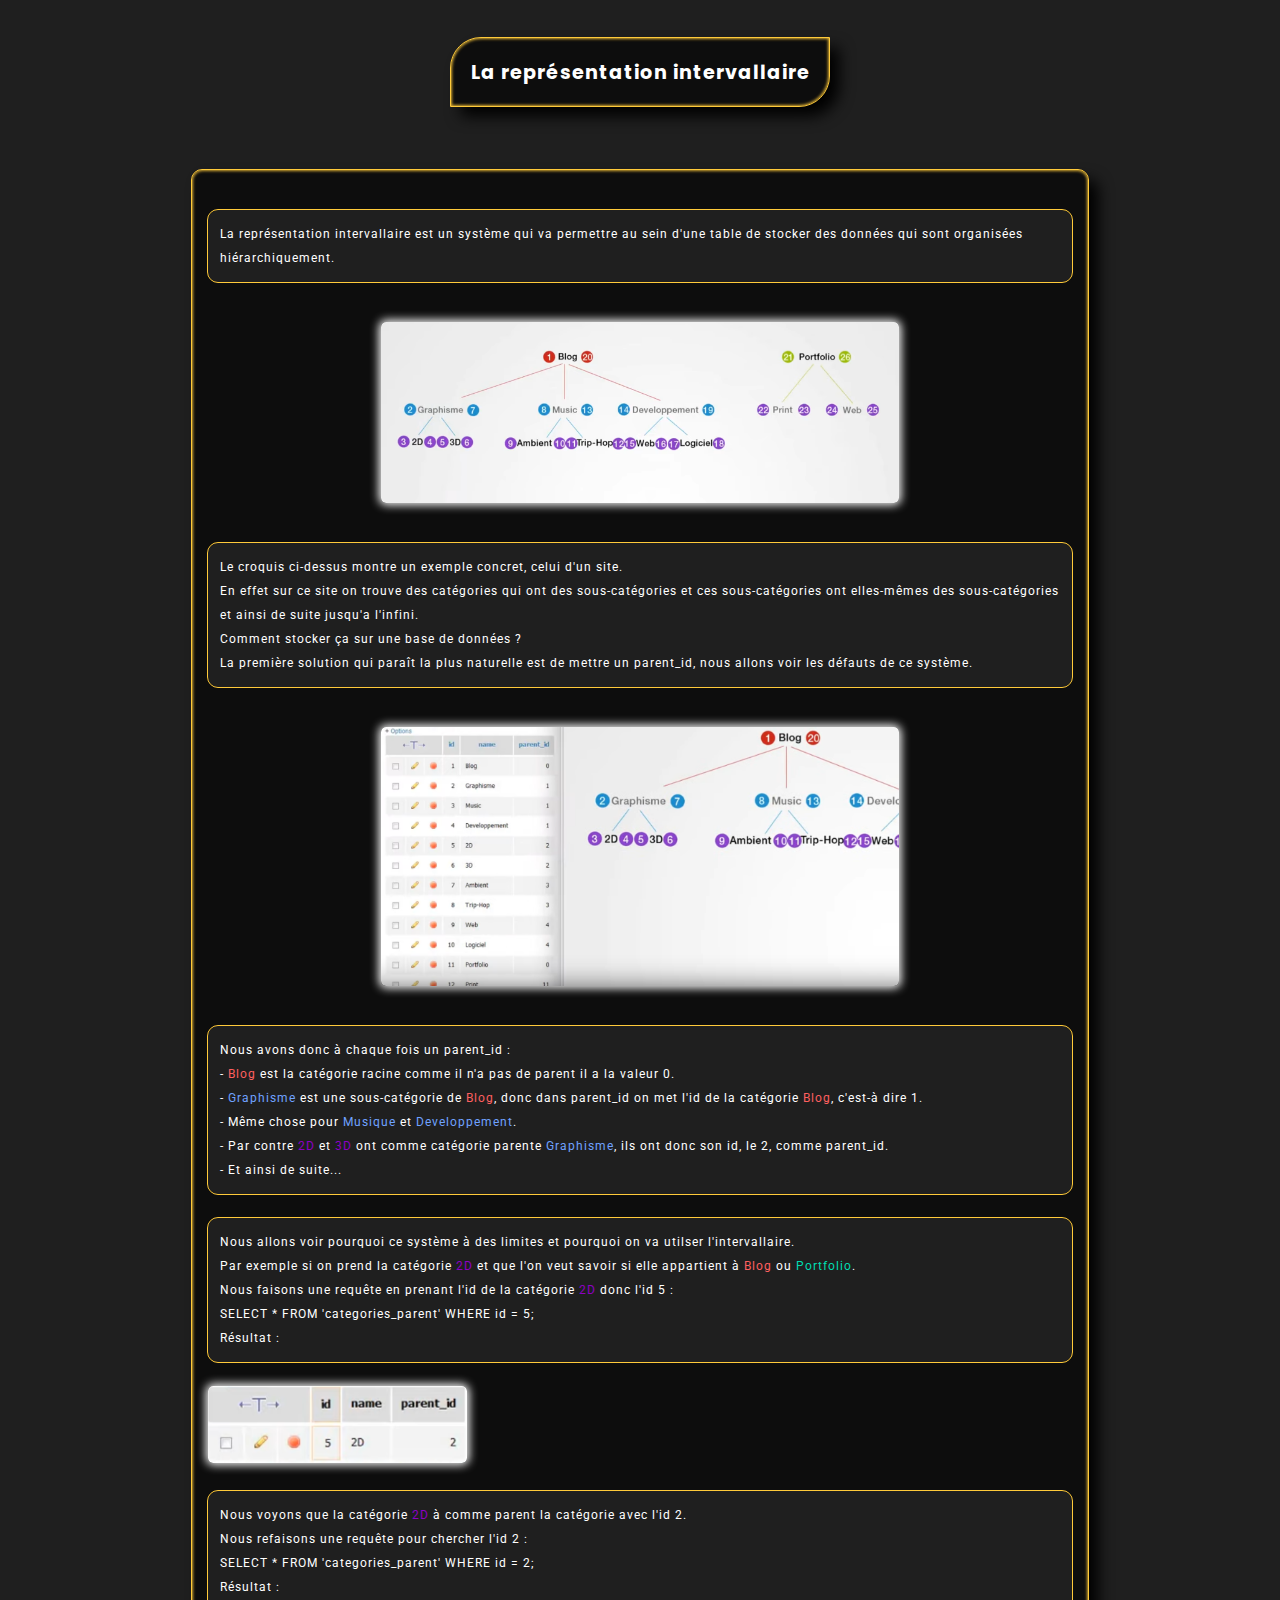
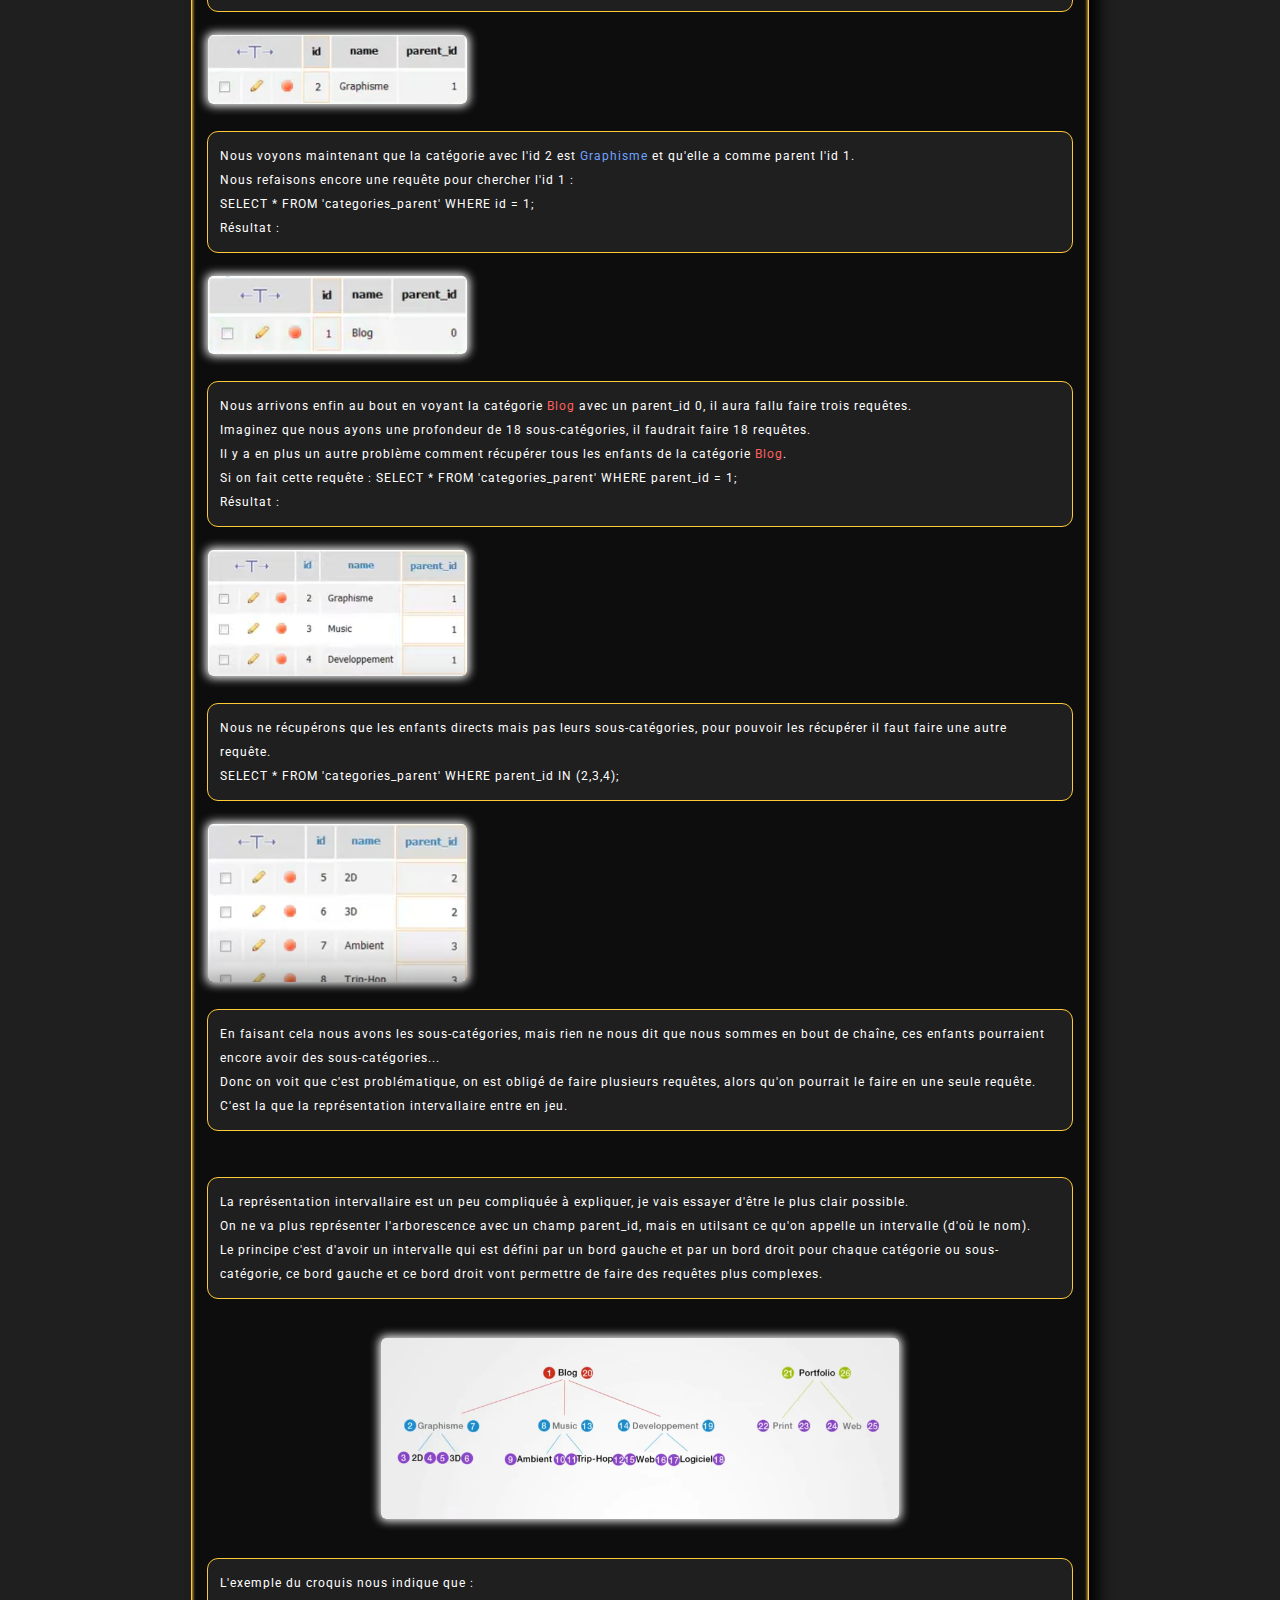
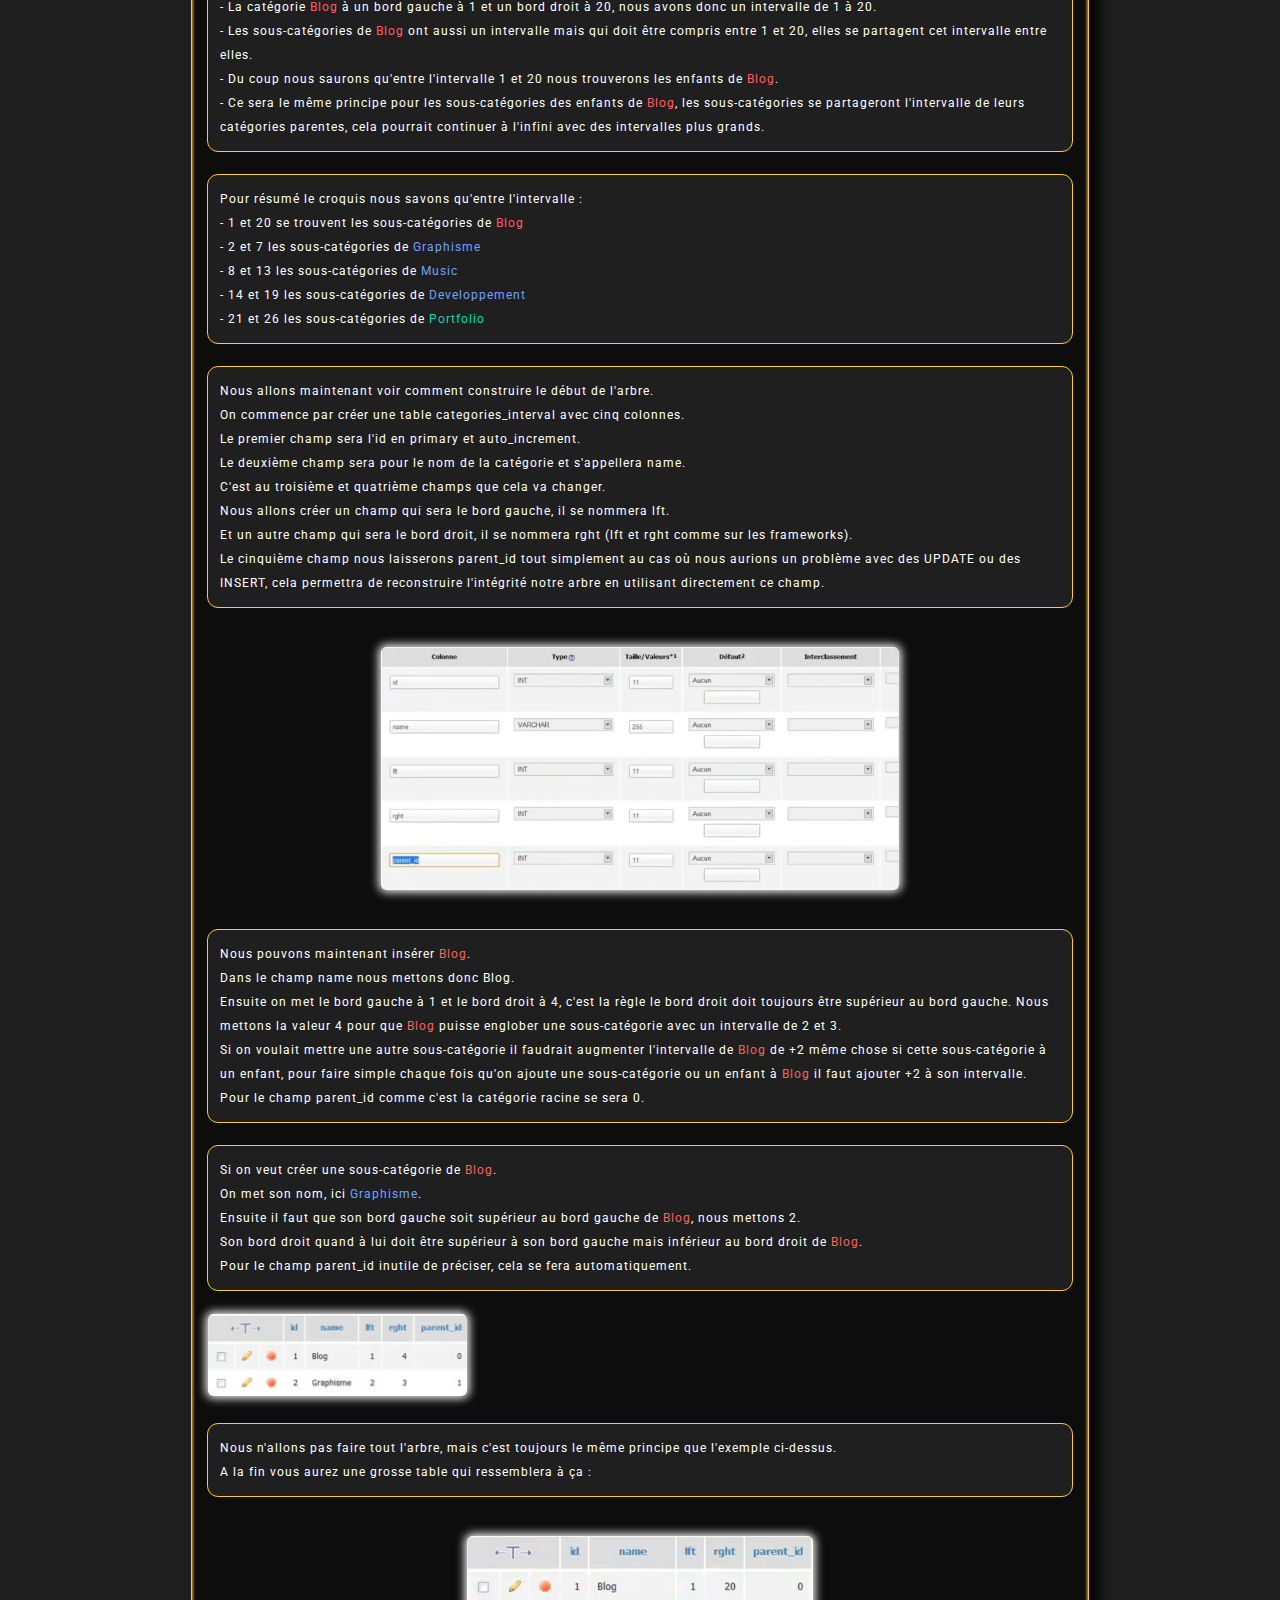
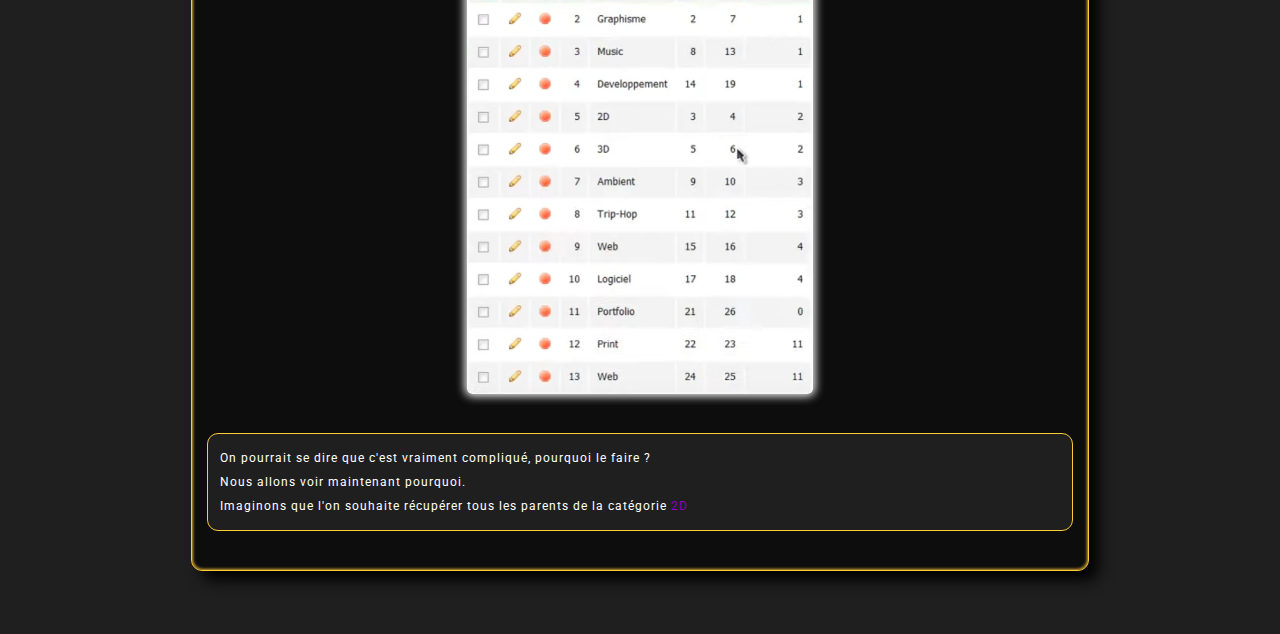
==== index.html @ 36fcbbf7 "first" ====
<!DOCTYPE html>
<html lang="fr">
<head>
    <meta charset="UTF-8">
    <meta http-equiv="X-UA-Compatible" content="IE=edge">
    <meta name="viewport" content="width=device-width, initial-scale=1.0">
    <link rel="stylesheet" href="css/general.css">
    <link rel="stylesheet" href="css/index.css">
    <link rel="preconnect" href="https://fonts.googleapis.com">
    <link rel="preconnect" href="https://fonts.gstatic.com" crossorigin>
    <link href="https://fonts.googleapis.com/css2?family=Poppins:wght@200&display=swap" rel="stylesheet">
    <link href="https://fonts.googleapis.com/css2?family=Roboto:wght@300&display=swap" rel="stylesheet">
    <title>Représentation intervallaire</title>
</head>

<body class="body">
    <main class="column centerAll">
        <h1 class="h1 fs-4 mt-2 p-1">La représentation intervallaire</h1>
        <section class="section column w-70-limit my-4 p-1">

            <p class="text my-2 p-1">
                La représentation intervallaire est un système qui va permettre au sein d'une table de stocker
                des données qui sont organisées hiérarchiquement.
            </p>

            <figure class="flex justify-center w-100 my-1">
                <img class="img1 w-60-limit" src="images/Capture d’écran 2022-07-15 102736.png"
                    alt="Croquis de l'organisation des catégories">
            </figure>

            <p class="text my-2 p-1">
                Le croquis ci-dessus montre un exemple concret, celui d'un site.</br>
                En effet sur ce site on trouve des catégories qui ont des sous-catégories et ces sous-catégories ont
                elles-mêmes des
                sous-catégories et ainsi de suite jusqu'a l'infini.</br>
                Comment stocker ça sur une base de données ?</br>
                La première solution qui paraît la plus naturelle est de mettre un parent_id, nous allons voir les
                défauts de ce système.
            </p>

            <figure class="flex justify-center w-100 my-1">
                <img class="img1 w-60-limit" src="images/Capture d’écran 2022-07-15 171635.png"
                    alt="Image de la base de données">
            </figure>

            <p class="text my-2 p-1">
                Nous avons donc à chaque fois un parent_id :</br>
                - <span class="red-text">Blog</span> est la catégorie racine comme il n'a pas de parent il a la valeur
                0.</br>
                - <span class="blue-text">Graphisme</span> est une sous-catégorie de <span class="red-text">Blog</span>,
                donc dans parent_id on met l'id de la catégorie <span class="red-text">Blog</span>, c'est-à dire 1.</br>
                - Même chose pour <span class="blue-text">Musique</span> et <span
                    class="blue-text">Developpement</span>.</br>
                - Par contre <span class="violet-text">2D</span> et <span class="violet-text">3D</span> ont comme
                catégorie parente <span class="blue-text">Graphisme</span>, ils ont donc son id, le 2, comme
                parent_id.</br>
                - Et ainsi de suite...
            </p>

            <p class="text mb-2 p-1">
                Nous allons voir pourquoi ce système à des limites et pourquoi on va utilser l'intervallaire.</br>
                Par exemple si on prend la catégorie <span class="violet-text">2D</span> et que l'on veut savoir si elle
                appartient à <span class="red-text">Blog</span> ou <span class="green-text">Portfolio</span>.</br>
                Nous faisons une requête en prenant l'id de la catégorie <span class="violet-text">2D</span> donc l'id 5
                :</br>
                SELECT * FROM 'categories_parent' WHERE id = 5;</br>
                Résultat :
            </p>

            <figure class="w-100">
                <img class="img1 w-30-limit" src="images/Capture d’écran 2022-07-15 193251.png"
                    alt="Image résultat de la requête">
            </figure>

            <p class="text my-2 p-1">
                Nous voyons que la catégorie <span class="violet-text">2D</span> à comme parent la catégorie avec l'id
                2.</br>
                Nous refaisons une requête pour chercher l'id 2 :</br>
                SELECT * FROM 'categories_parent' WHERE id = 2;</br>
                Résultat :
            </p>

            <figure class="w-100">
                <img class="img1 w-30-limit" src="images/Capture d’écran 2022-07-15 195120.png"
                    alt="Image résultat de la requête">
            </figure>

            <p class="text my-2 p-1">
                Nous voyons maintenant que la catégorie avec l'id 2 est <span class="blue-text">Graphisme</span> et
                qu'elle a comme parent l'id 1.</br>
                Nous refaisons encore une requête pour chercher l'id 1 :</br>
                SELECT * FROM 'categories_parent' WHERE id = 1;</br>
                Résultat :
            </p>

            <figure class="w-100">
                <img class="img1 w-30-limit" src="images/Capture d’écran 2022-07-15 195756.png"
                    alt="Image résultat de la requête">
            </figure>

            <p class="text my-2 p-1">
                Nous arrivons enfin au bout en voyant la catégorie <span class="red-text">Blog</span> avec un parent_id
                0, il aura fallu faire trois requêtes.</br>
                Imaginez que nous ayons une profondeur de 18 sous-catégories, il faudrait faire 18 requêtes.</br>
                Il y a en plus un autre problème comment récupérer tous les enfants de la catégorie <span
                    class="red-text">Blog</span>.</br>
                Si on fait cette requête :
                SELECT * FROM 'categories_parent' WHERE parent_id = 1;</br>
                Résultat :
            </p>

            <figure class="w-100">
                <img class="img1 w-30-limit" src="images/Capture d’écran 2022-07-15 200948.png"
                    alt="Image résultat de la requête">
            </figure>

            <p class="text my-2 p-1">
                Nous ne récupérons que les enfants directs mais pas leurs sous-catégories, pour pouvoir les récupérer il
                faut faire une autre requête.</br>
                SELECT * FROM 'categories_parent' WHERE parent_id IN (2,3,4);</br>
            </p>

            <figure class="w-100">
                <img class="img1 w-30-limit" src="images/Capture d’écran 2022-07-15 202120.png"
                    alt="Image résultat de la requête">
            </figure>

            <p class="text my-2 p-1">
                En faisant cela nous avons les sous-catégories, mais rien ne nous dit que nous sommes en bout de chaîne,
                ces enfants pourraient encore avoir des sous-catégories...</br>
                Donc on voit que c'est problématique, on est obligé de faire plusieurs requêtes, alors qu'on pourrait le
                faire en une seule requête.</br>
                C'est la que la représentation intervallaire entre en jeu.
            </p>


            <p class="text my-2 p-1">
                La représentation intervallaire est un peu compliquée à expliquer, je vais essayer d'être le plus clair
                possible.</br>
                On ne va plus représenter l'arborescence avec un champ parent_id, mais en utilsant ce qu'on appelle un
                intervalle (d'où le nom).</br>
                Le principe c'est d'avoir un intervalle qui est défini par un bord gauche et par un bord droit pour
                chaque catégorie ou sous-catégorie, ce bord gauche et ce bord droit vont permettre de faire des requêtes
                plus complexes.</br>
            </p>

            <figure class="flex justify-center w-100 my-1">
                <img class="img1 w-60-limit" src="images/Capture d’écran 2022-07-15 102736.png"
                    alt="Croquis de l'organisation des catégories">
            </figure>

            <p class="text my-2 p-1">
                L'exemple du croquis nous indique que :</br>
                - La catégorie <span class="red-text">Blog</span> à un bord gauche à 1 et un bord droit à 20, nous avons
                donc un intervalle de 1 à 20.</br>
                - Les sous-catégories de <span class="red-text">Blog</span> ont aussi un intervalle mais qui doit être
                compris entre 1 et 20, elles se partagent cet intervalle entre elles.</br>
                - Du coup nous saurons qu'entre l'intervalle 1 et 20 nous trouverons les enfants de <span
                    class="red-text">Blog</span>.</br>
                - Ce sera le même principe pour les sous-catégories des enfants de <span class="red-text">Blog</span>,
                les sous-catégories se partageront l'intervalle de leurs catégories parentes, cela pourrait continuer à
                l'infini avec des intervalles plus grands.</br>
            </p>

            <p class="text mb-2 p-1">
                Pour résumé le croquis nous savons qu'entre l'intervalle :</br>
                - 1 et 20 se trouvent les sous-catégories de <span class="red-text">Blog</span></br>
                - 2 et 7 les sous-catégories de <span class="blue-text">Graphisme</span></br>
                - 8 et 13 les sous-catégories de <span class="blue-text">Music</span></br>
                - 14 et 19 les sous-catégories de <span class="blue-text">Developpement</span></br>
                - 21 et 26 les sous-catégories de <span class="green-text">Portfolio</span></br>
            </p>

            <p class="text mb-2 p-1">
                Nous allons maintenant voir comment construire le début de l'arbre.</br>
                On commence par créer une table categories_interval avec cinq colonnes.</br>
                Le premier champ sera l'id en primary et auto_increment.</br>
                Le deuxième champ sera pour le nom de la catégorie et s'appellera name.</br>
                C'est au troisième et quatrième champs que cela va changer.</br>
                Nous allons créer un champ qui sera le bord gauche, il se nommera lft.</br>
                Et un autre champ qui sera le bord droit, il se nommera rght (lft et rght comme sur les
                frameworks).</br>
                Le cinquième champ nous laisserons parent_id tout simplement au cas où nous aurions un problème avec
                des UPDATE ou des INSERT, cela permettra de reconstruire l'intégrité notre arbre en utilisant
                directement ce champ.
            </p>

            <figure class="flex justify-center w-100 my-1">
                <img class="img1 w-60-limit" src="images/Capture d’écran 2022-07-16 163838.png"
                    alt="Croquis de l'organisation des catégories">
            </figure>

            <p class="text my-2 p-1">
                Nous pouvons maintenant insérer <span class="red-text">Blog</span>.</br>
                Dans le champ name nous mettons donc Blog.</br>
                Ensuite on met le bord gauche à 1 et le bord droit à 4, c'est la règle le bord droit doit toujours être
                supérieur au bord gauche.
                Nous mettons la valeur 4 pour que <span class="red-text">Blog</span> puisse englober une sous-catégorie
                avec un intervalle de 2 et 3.</br>
                Si on voulait mettre une autre sous-catégorie il faudrait augmenter l'intervalle de <span
                    class="red-text">Blog</span> de +2 même chose si cette sous-catégorie à un enfant, pour faire simple
                chaque fois qu'on ajoute une sous-catégorie ou un enfant à <span class="red-text">Blog</span> il faut
                ajouter +2 à son intervalle.</br>
                Pour le champ parent_id comme c'est la catégorie racine se sera 0.</br>
            </p>

            <p class="text mb-2 p-1">
                Si on veut créer une sous-catégorie de <span class="red-text">Blog</span>.</br>
                On met son nom, ici <span class="blue-text">Graphisme</span>.</br>
                Ensuite il faut que son bord gauche soit supérieur au bord gauche de <span class="red-text">Blog</span>,
                nous mettons 2.</br>
                Son bord droit quand à lui doit être supérieur à son bord gauche mais inférieur au bord droit de <span
                    class="red-text">Blog</span>.</br>
                Pour le champ parent_id inutile de préciser, cela se fera automatiquement.
            </p>

            <figure class="w-100">
                <img class="img1 w-30-limit" src="images/Capture d’écran 2022-07-16 173709.png"
                    alt="Croquis de l'organisation des catégories">
            </figure>

            <p class="text my-2 p-1">
                Nous n'allons pas faire tout l'arbre, mais c'est toujours le même principe que l'exemple ci-dessus.</br>
                A la fin vous aurez une grosse table qui ressemblera à ça :
            </p>

            <figure class="flex justify-center w-100 my-1">
                <img class="img1 w-40-limit" src="images/Capture d’écran 2022-07-16 174800.png"
                    alt="Croquis de l'organisation des catégories">
            </figure>

            <p class="text my-2 p-1">
                On pourrait se dire que c'est vraiment compliqué, pourquoi le faire ?</br>
                Nous allons voir maintenant pourquoi.</br>
                Imaginons que l'on souhaite récupérer tous les parents de la catégorie <span
                    class="violet-text">2D</span>
            </p>

        </section>
    </main>
</body>

</html>
---- css/general.css ----
*, ::before, ::after {
    margin: 0;
    padding: 0;
    box-sizing: border-box;
}

/*
    ----------------------------------------------------------- COLORS -----------------------------------------------------------
*/

:root {
    /*ex var(--text-green);*/
    /* --------------- TEXT COLOR ----------------- */
    --text-black: rgb(0, 0, 0);
    --text-white: rgb(255, 255, 255);
    --text-grey: rgb(121, 121, 121);
    --text-green: rgb(0, 221, 177);
    --text-red: rgb(255, 95, 95);
    --text-blue: rgb(111, 162, 255);
    --text-yellow: rgb(255, 202, 58);

    /* --------------- COLORS ----------------- */
    --black: rgb(0, 0, 0);
    --darkGrey: rgb(31, 31, 31);
    --white: rgb(255, 255, 255);
    --green-text: rgb(0, 221, 177);
    --green: rgb(8, 248, 200);
    --red: rgb(255, 95, 95);
    --blue: rgb(111, 162, 255);
    --yellow: rgb(255, 202, 58);
    --violet: rgb(141, 0, 197);

    /* --------------- COLORS ----------------- */
    --font-poppLight200: 'Poppins', arial, sans-serif;
    --font-roboLight300: 'Roboto', arial, sans-serif;
}

/*
    ----------------------------------------------------------- FLEXBOX -----------------------------------------------------------
*/

.flex {
    display: flex;
}

.row {
    display: flex;
    flex-direction: row;
}

.column {
    display: flex;
    flex-direction: column;
}

.centerAll {
    justify-content: center;
    align-items: center;
}

/*
    ------------ JUSTIFY-CONTENT ------------ 
*/
.justify-start {justify-content: flex-start;}
.justify-center {justify-content: center;}
.justify-end {justify-content: flex-end;}
.justify-between {justify-content: space-between;}
.justify-around {justify-content: space-around;}
.justify-evenly {justify-content: space-evenly;}

/*
    ------------ ALIGN-ITEMS ------------ 
*/
.align-start {align-items: flex-start;}
.align-center {align-items: center;}
.align-end {align-items: flex-end;}

/*
    ----------------------------------------------------------- MARGIN -----------------------------------------------------------
*/

/*
    ------------ ALL ------------ 
*/
.m-1 {margin: 1em;}
.m-2 {margin: 2em;}
.m-3 {margin: 3em;}
.m-4 {margin: 4em;}
.m-5 {margin: 5em;}
.m-6 {margin: 6em;}
.m-7 {margin: 7em;}

/*
    ------------ TOP ------------ 
*/
.mt-1 {margin-top: 1em;}
.mt-2 {margin-top: 2em;}
.mt-3 {margin-top: 3em;}
.mt-4 {margin-top: 4em;}
.mt-5 {margin-top: 5em;}
.mt-6 {margin-top: 6em;}
.mt-7 {margin-top: 7em;}

/*
    ------------ BOTTOM ------------ 
*/
.mb-1 {margin-bottom: 1em;}
.mb-2 {margin-bottom: 2em;}
.mb-3 {margin-bottom: 3em;}
.mb-4 {margin-bottom: 4em;}
.mb-5 {margin-bottom: 5em;}
.mb-6 {margin-bottom: 6em;}
.mb-7 {margin-bottom: 7em;}

/*
    ------------ LEFT ------------ 
*/
.ml-1 {margin-left: 1em;}
.ml-2 {margin-left: 2em;}
.ml-3 {margin-left: 3em;}
.ml-4 {margin-left: 4em;}
.ml-5 {margin-left: 5em;}
.ml-6 {margin-left: 6em;}
.ml-7 {margin-left: 7em;}

/*
    ------------ RIGHT ------------ 
*/
.mr-1 {margin-right: 1em;}
.mr-2 {margin-right: 2em;}
.mr-3 {margin-right: 3em;}
.mr-4 {margin-right: 4em;}
.mr-5 {margin-right: 5em;}
.mr-6 {margin-right: 6em;}
.mr-7 {margin-right: 7em;}

/*
    ------------ TOP AND BOTTOM (Y) ------------ 
*/
.my-1 {margin-top: 1em;margin-bottom: 1em;}
.my-2 {margin-top: 2em;margin-bottom: 2em;}
.my-3 {margin-top: 3em;margin-bottom: 3em;}
.my-4 {margin-top: 4em;margin-bottom: 4em;}
.my-5 {margin-top: 5em;margin-bottom: 5em;}
.my-6 {margin-top: 6em;margin-bottom: 6em;}
.my-7 {margin-top: 7em;margin-bottom: 7em;}

/*
    ------------ RIGHT AND LEFT (X) ------------ 
*/
.mx-1 {margin-right: 1em;margin-left: 1em;}
.mx-2 {margin-right: 2em;margin-left: 2em;}
.mx-3 {margin-right: 3em;margin-left: 3em;}
.mx-4 {margin-right: 4em;margin-left: 4em;}
.mx-5 {margin-right: 5em;margin-left: 5em;}
.mx-6 {margin-right: 6em;margin-left: 6em;}
.mx-7 {margin-right: 7em;margin-left: 7em;}


/*
    ----------------------------------------------------------- PADDING -----------------------------------------------------------
*/

/*
    ------------ ALL ------------ 
*/
.p-1 {padding: 1em;}
.p-2 {padding: 2em;}
.p-3 {padding: 3em;}
.p-4 {padding: 4em;}
.p-5 {padding: 5em;}
.p-6 {padding: 6em;}
.p-7 {padding: 7em;}

/*
    ------------ TOP ------------ 
*/
.pt-1 {padding-top: 1em;}
.pt-2 {padding-top: 2em;}
.pt-3 {padding-top: 3em;}
.pt-4 {padding-top: 4em;}
.pt-5 {padding-top: 5em;}
.pt-6 {padding-top: 6em;}
.pt-7 {padding-top: 7em;}

/*
    ------------ BOTTOM ------------ 
*/
.pb-1 {padding-bottom: 1em;}
.pb-2 {padding-bottom: 2em;}
.pb-3 {padding-bottom: 3em;}
.pb-4 {padding-bottom: 4em;}
.pb-5 {padding-bottom: 5em;}
.pb-6 {padding-bottom: 6em;}
.pb-7 {padding-bottom: 7em;}

/*
    ------------ LEFT ------------ 
*/
.pl-1 {padding-left: 1em;}
.pl-2 {padding-left: 2em;}
.pl-3 {padding-left: 3em;}
.pl-4 {padding-left: 4em;}
.pl-5 {padding-left: 5em;}
.pl-6 {padding-left: 6em;}
.pl-7 {padding-left: 7em;}

/*
    ------------ RIGHT ------------ 
*/
.pr-1 {padding-right: 1em;}
.pr-2 {padding-right: 2em;}
.pr-3 {padding-right: 3em;}
.pr-4 {padding-right: 4em;}
.pr-5 {padding-right: 5em;}
.pr-6 {padding-right: 6em;}
.pr-7 {padding-right: 7em;}

/*
    ------------ TOP AND BOTTOM (Y) ------------ 
*/
.py-1 {padding-top: 1em;padding-bottom: 1em;}
.py-2 {padding-top: 2em;padding-bottom: 2em;}
.py-3 {padding-top: 3em;padding-bottom: 3em;}
.py-4 {padding-top: 4em;padding-bottom: 4em;}
.py-5 {padding-top: 5em;padding-bottom: 5em;}
.py-6 {padding-top: 6em;padding-bottom: 6em;}
.py-7 {padding-top: 7em;padding-bottom: 7em;}

/*
    ------------ RIGHT AND LEFT (X) ------------ 
*/
.px-1 {padding-right: 1em;padding-left: 1em;}
.px-2 {padding-right: 2em;padding-left: 2em;}
.px-3 {padding-right: 3em;padding-left: 3em;}
.px-4 {padding-right: 4em;padding-left: 4em;}
.px-5 {padding-right: 5em;padding-left: 5em;}
.px-6 {padding-right: 6em;padding-left: 6em;}
.px-7 {padding-right: 7em;padding-left: 7em;}


/*
    ----------------------------------------------------------- TEXT -----------------------------------------------------------
*/
.fs-1 {font-size: max(3vw, 26px);}
.fs-2 {font-size: max(2.5vw, 22px);}
.fs-3 {font-size: max(2vw, 18px);}
.fs-4 {font-size: max(1.5vw, 16px);}
.fs-5 {font-size: max(1.2vw, 13px);}
.fs-6 {font-size: max(1vw, 12px);}
.fs-7 {font-size: max(0.9vw, 11px);}
.fs-8 {font-size: max(0.8vw, 10px);}
.fs-9 {font-size: max(0.7vw, 9px);}
.fs-10 {font-size: max(0.5vw, 8px);}

.text-center{text-align: center;}
.text-left{text-align: left;}
.text-right{text-align: right;}


/*
    ----------------------------------------------------------- SIZING -----------------------------------------------------------
*/
/*
    ------------ WIDTH ------------ 
*/
.w-10{width: 10%;}
.w-20{width: 20%;}
.w-30{width: 30%;}
.w-40{width: 40%;}
.w-50{width: 50%;}
.w-60{width: 60%;}
.w-70{width: 70%;}
.w-80{width: 80%;}
.w-90{width: 90%;}
.w-100{width: 100%;}
.w-auto{width: auto;}

.vw-10{width: 10vw;}
.vw-20{width: 20vw;}
.vw-30{width: 30vw;}
.vw-40{width: 40vw;}
.vw-50{width: 50vw;}
.vw-60{width: 60vw;}
.vw-70{width: 70vw;}
.vw-80{width: 80vw;}
.vw-90{width: 90vw;}
.vw-100{width: 100vw;}
.min-vw-100{min-width: 100vw;}

/*
    ------------ HEIGHT ------------ 
*/
.h-10{height: 10%;}
.h-20{height: 20%;}
.h-30{height: 30%;}
.h-40{height: 40%;}
.h-50{height: 50%;}
.h-60{height: 60%;}
.h-70{height: 70%;}
.h-80{height: 80%;}
.h-90{height: 90%;}
.h-100{height: 100%;}
.h-auto{height: auto;}

.vh-10{height: 10vh;}
.vh-20{height: 20vh;}
.vh-30{height: 30vh;}
.vh-40{height: 40vh;}
.vh-50{height: 50vh;}
.vh-60{height: 60vh;}
.vh-70{height: 70vh;}
.vh-80{height: 80vh;}
.vh-90{height: 90vh;}
.vh-100{height: 100vh;}
.min-vh-100{min-height: 100vh;}


/*
    ----------------------------------------------------------- SIZING LIMIT (SMARTPHONE) -----------------------------------------------------------
*/
.w-10-limit{width: max(10%, 200px);}
.w-20-limit{width: max(20%, 200px);}
.w-30-limit{width: max(30%, 200px);}
.w-40-limit{width: max(40%, 200px);}
.w-50-limit{width: max(50%, 200px);}
.w-60-limit{width: max(60%, 300px);}
.w-70-limit{width: max(70%, 315px);}
.w-80-limit{width: max(80%, 315px);}
.w-90-limit{width: max(90%, 315px);}
.w-100-limit{width: max(100%, 315px);}

.vw-10-limit{width: max(10vw, 200px);}
.vw-20-limit{width: max(20vw, 200px);}
.vw-30-limit{width: max(30vw, 200px);}
.vw-40-limit{width: max(40vw, 200px);}
.vw-50-limit{width: max(50vw, 200px);}
.vw-60-limit{width: max(60vw, 300px);}
.vw-70-limit{width: max(70vw, 315px);}
.vw-80-limit{width: max(80vw, 315px);}
.vw-90-limit{width: max(90vw, 315px);}
.vw-100-limit{width: max(100vw, 315px);}
---- css/index.css ----
.body {
    background-color: var(--darkGrey);
}

.section {
    border-radius: 10px;
}

.h1 {
    font-family: var(--font-poppLight200);
    color: var(--text-white);
    letter-spacing: 1px;
    border-radius: 30px 0 30px 0;
}

.section, .h1 {
    background-color: rgba(0, 0, 0, 0.555);
    box-shadow: 10px 10px 15px var(--black),
        inset 0px 0px 3px 1px rgba(255, 202, 58, 0.842);
    outline: 1px solid var(--yellow);
}

.text {
    font-family: var(--font-roboLight300);
    font-size: max(0.8vw, 12px);
    color: var(--white);
    letter-spacing: 1px;
    line-height: 2em;
    background-color: var(--darkGrey);
    border-radius: 10px;
    outline: 1px solid var(--yellow);
}

.red-text {color: var(--red);}
.blue-text {color: var(--blue);}
.violet-text {color: var(--violet);}
.green-text {color: var(--green-text);}

.img1 {
    box-shadow: 0 0 10px 2px var(--white);
    border-radius: 5px;
}
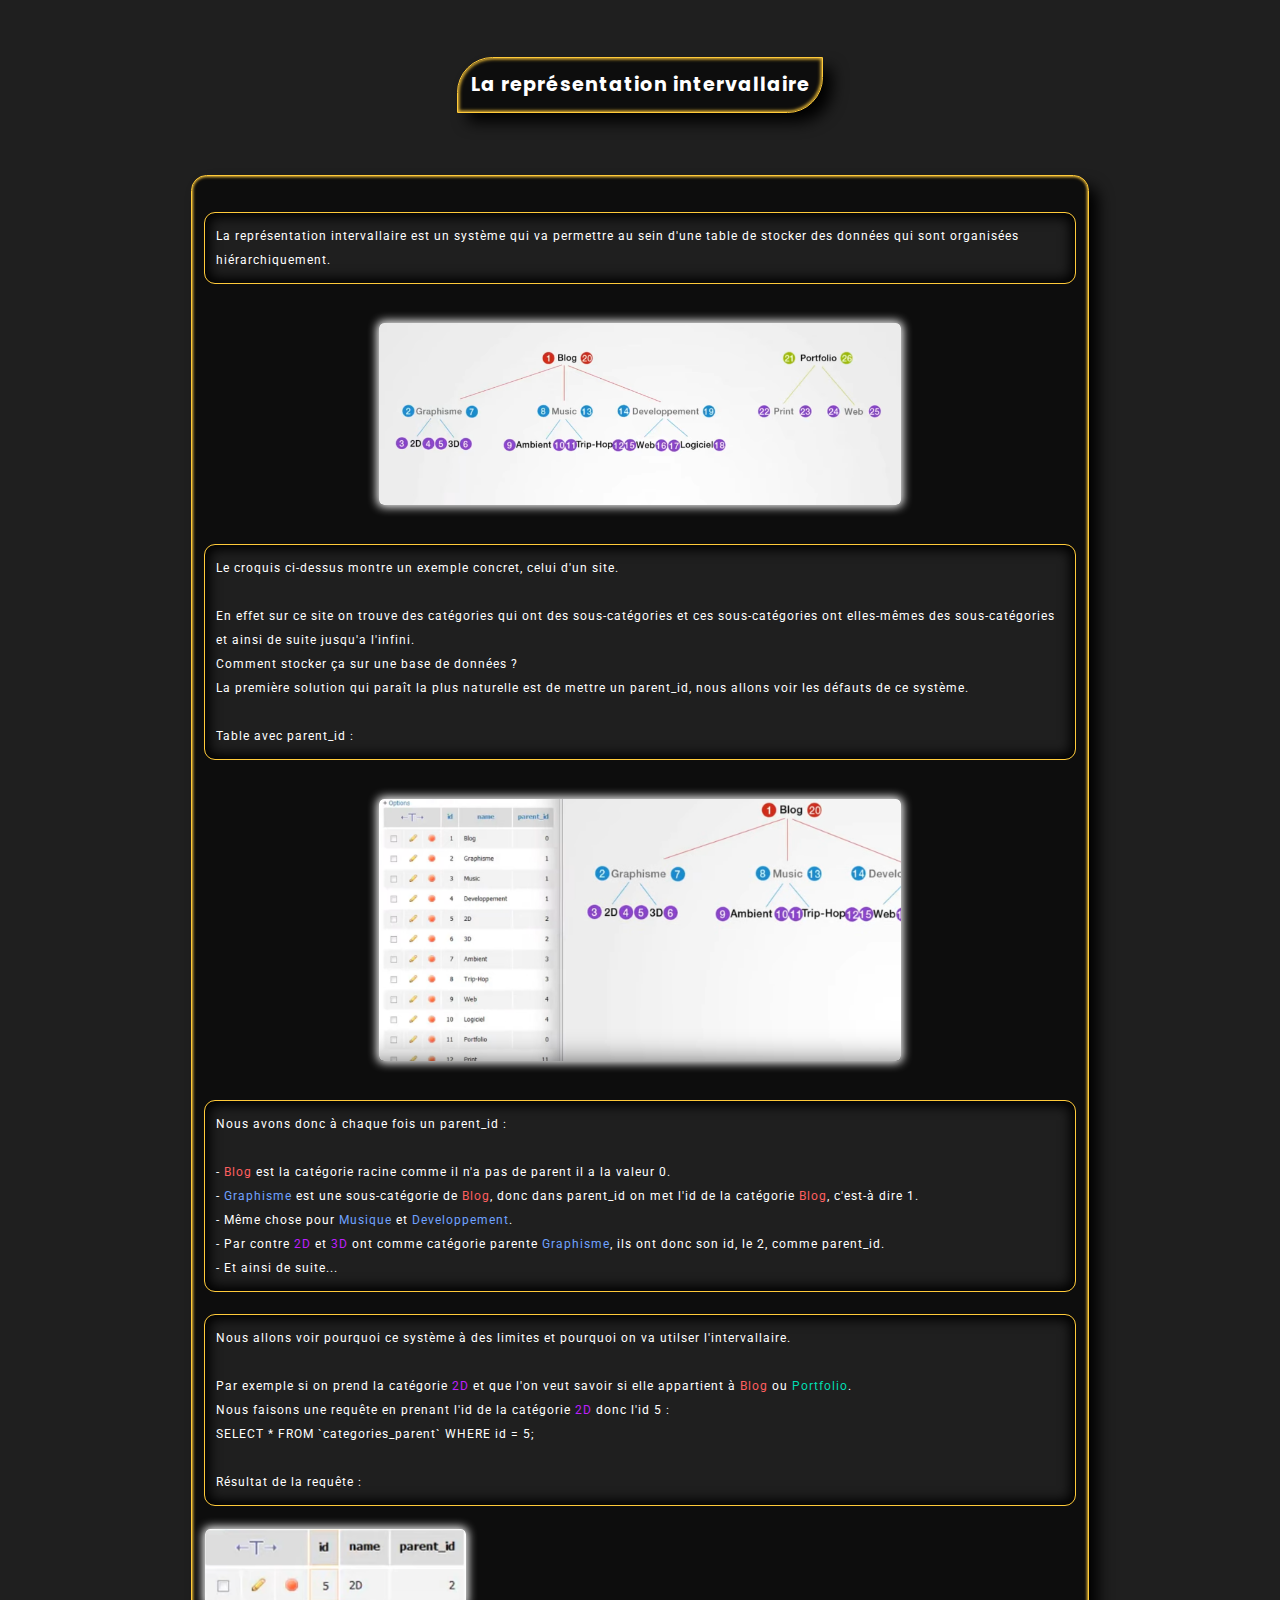
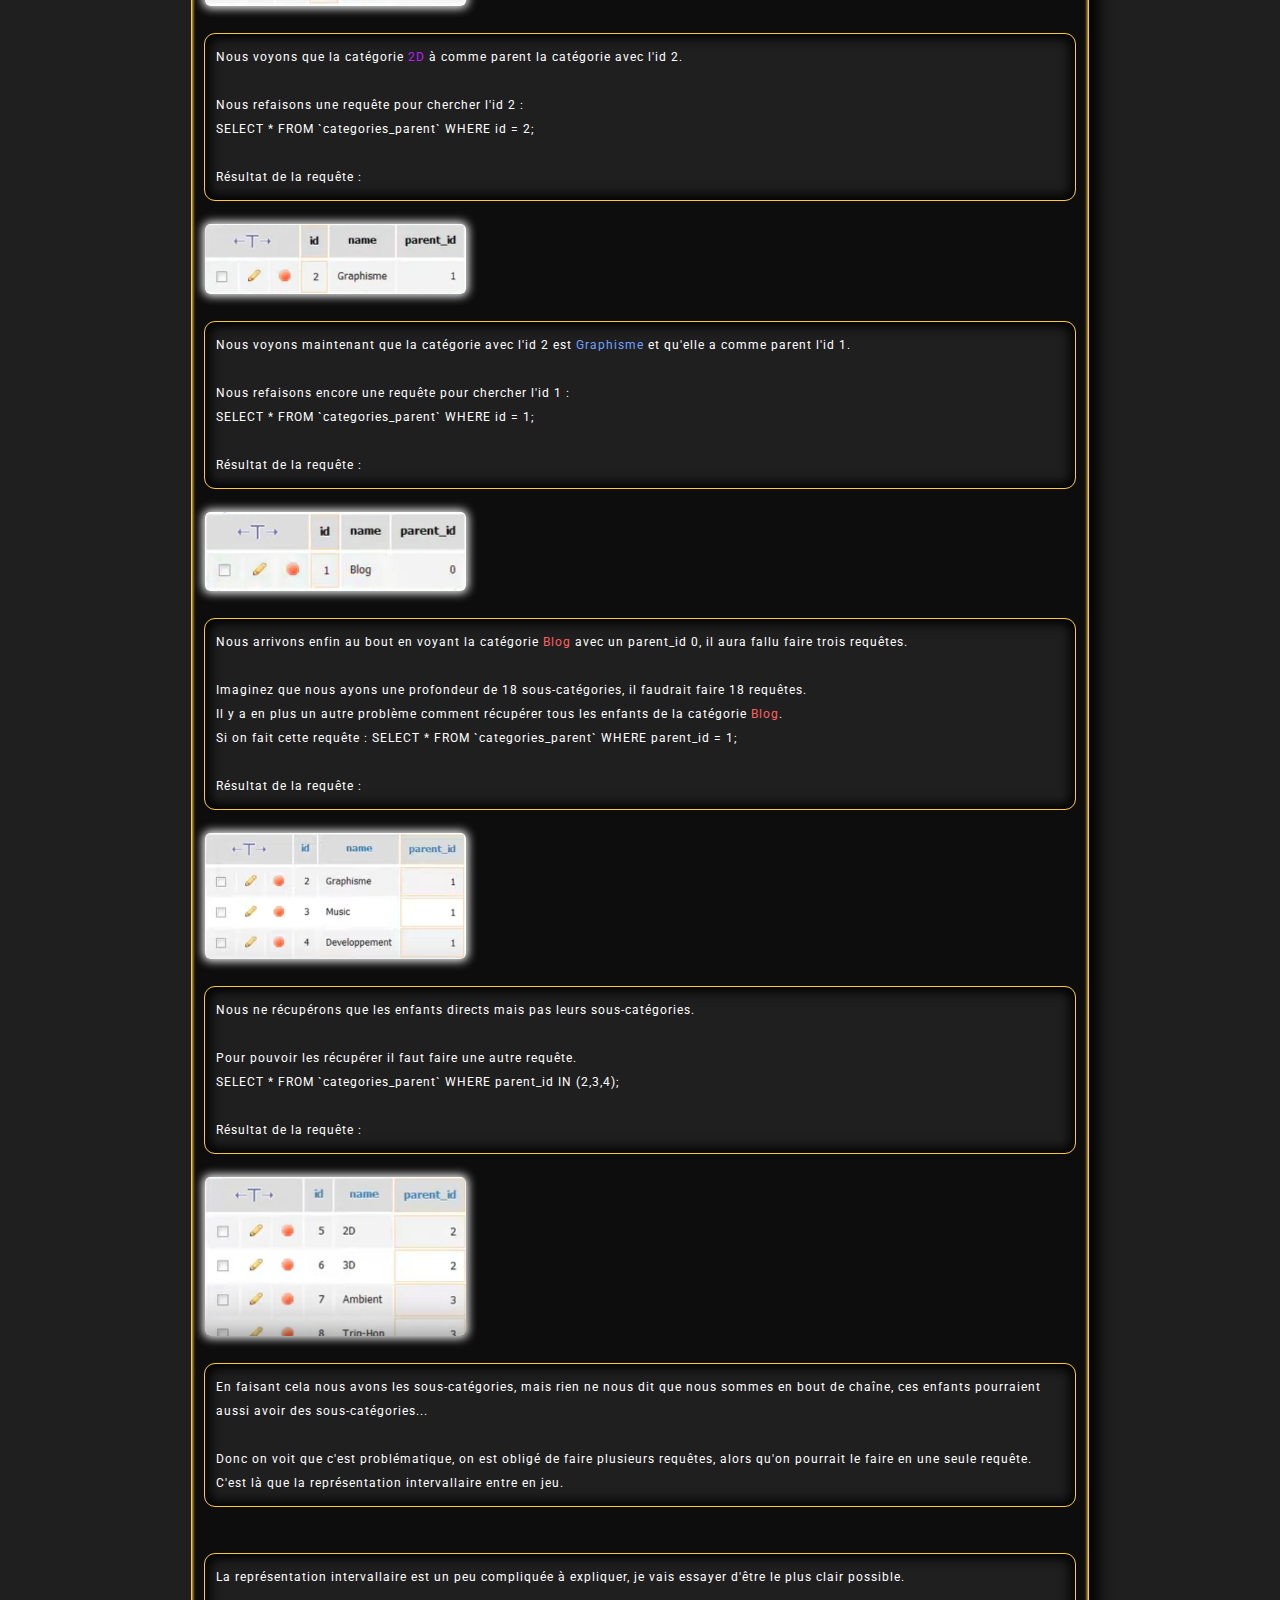
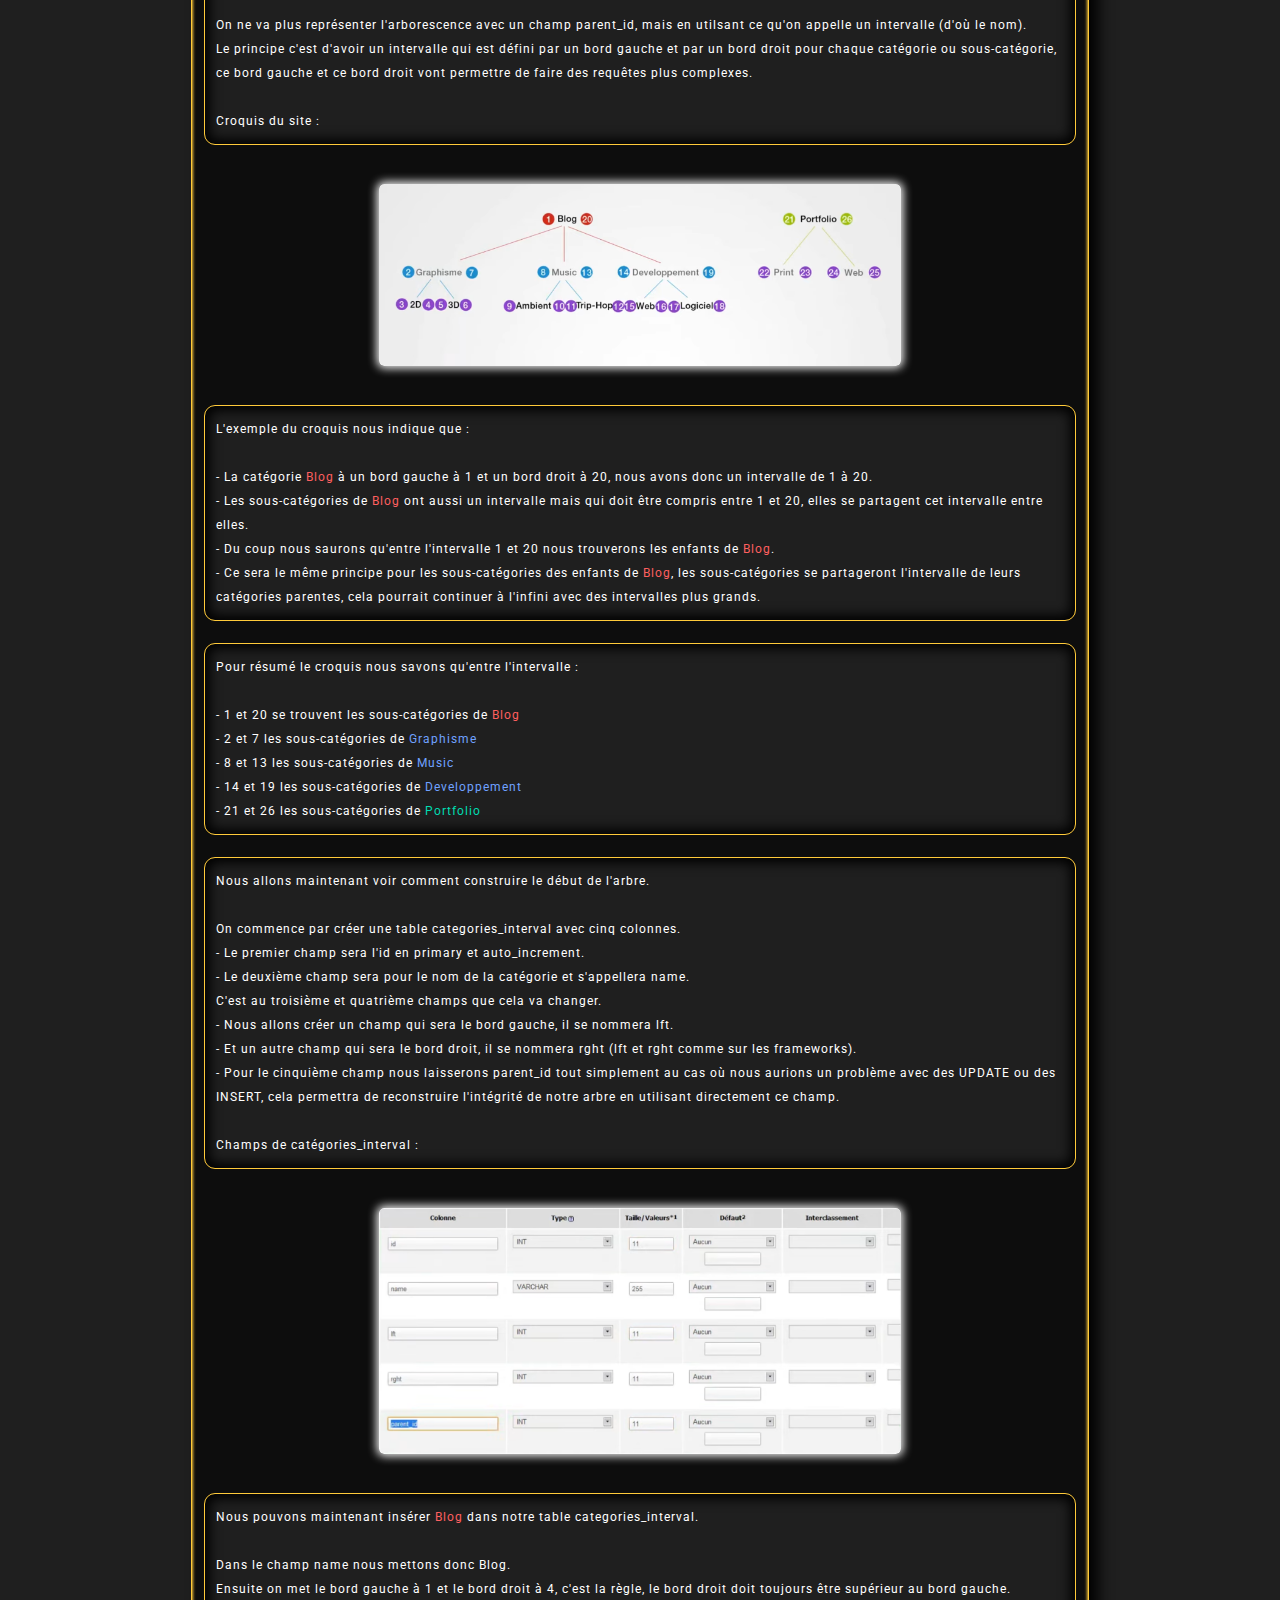
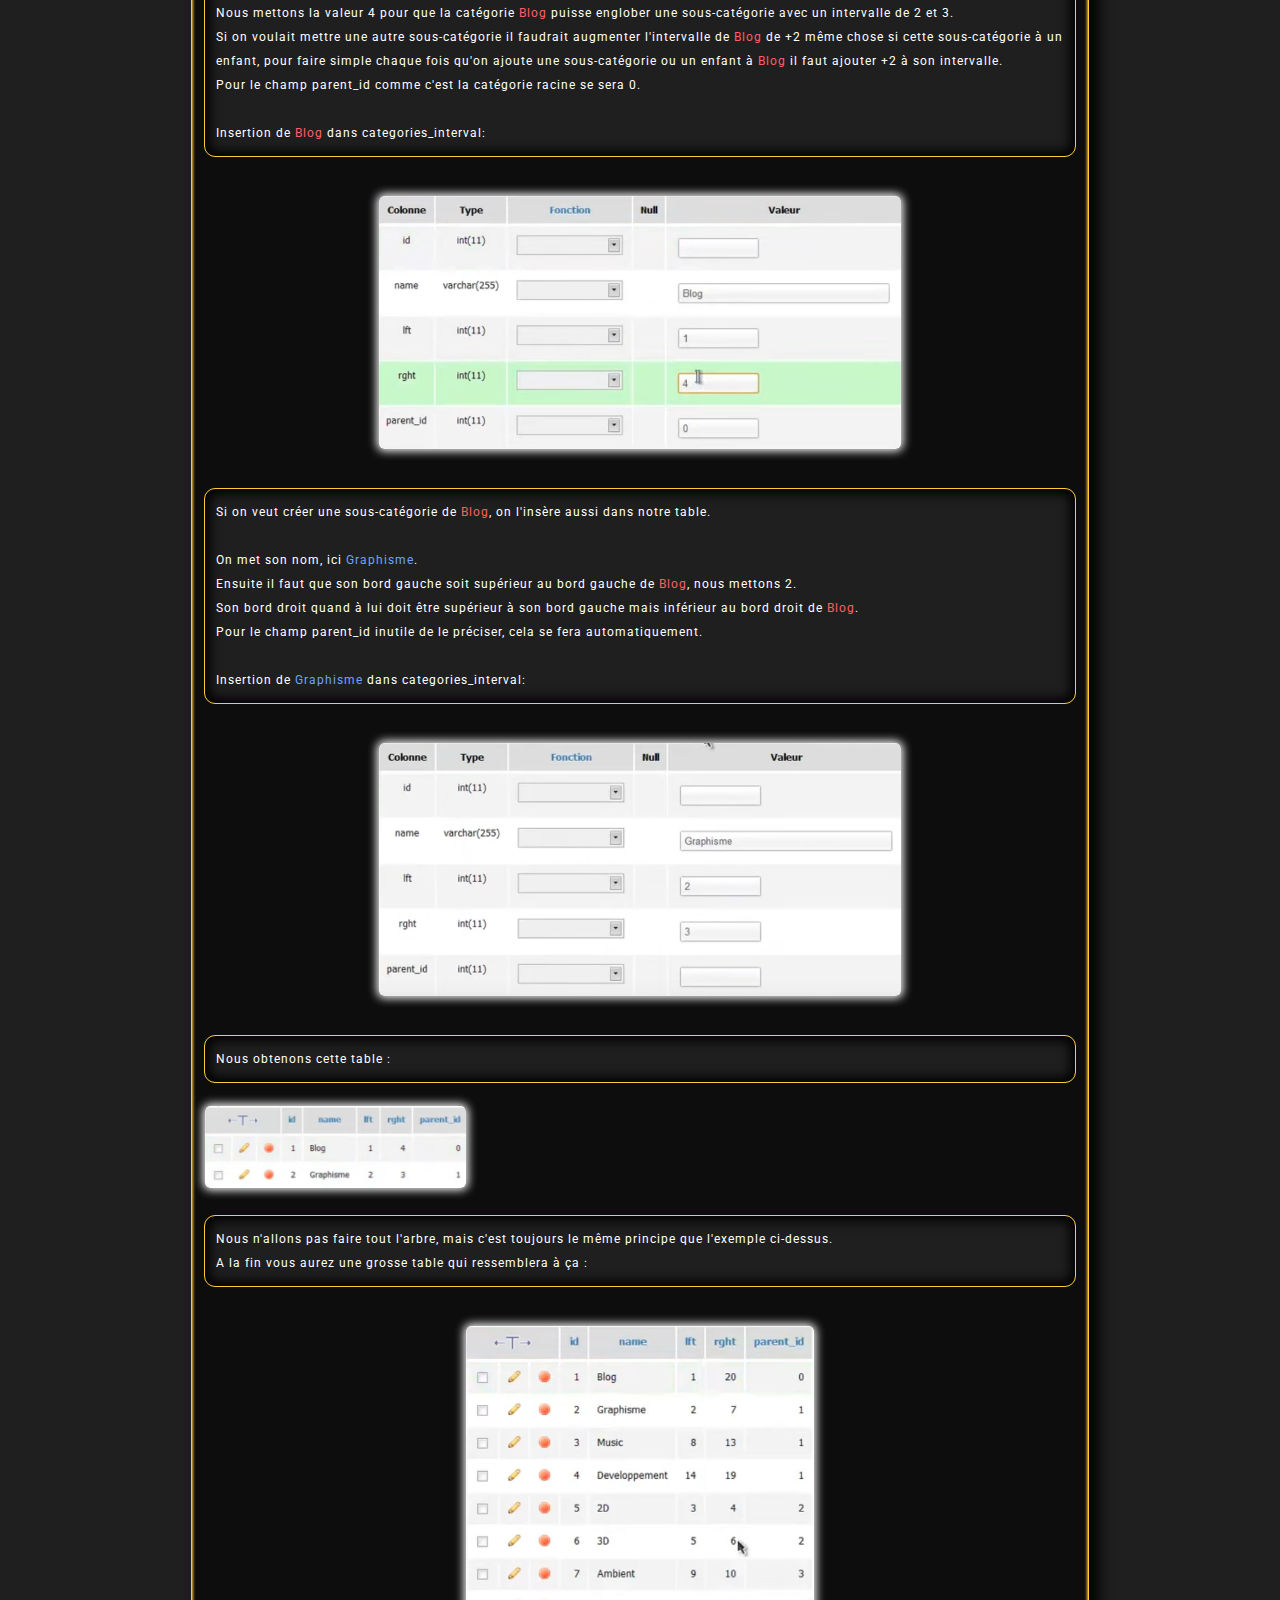
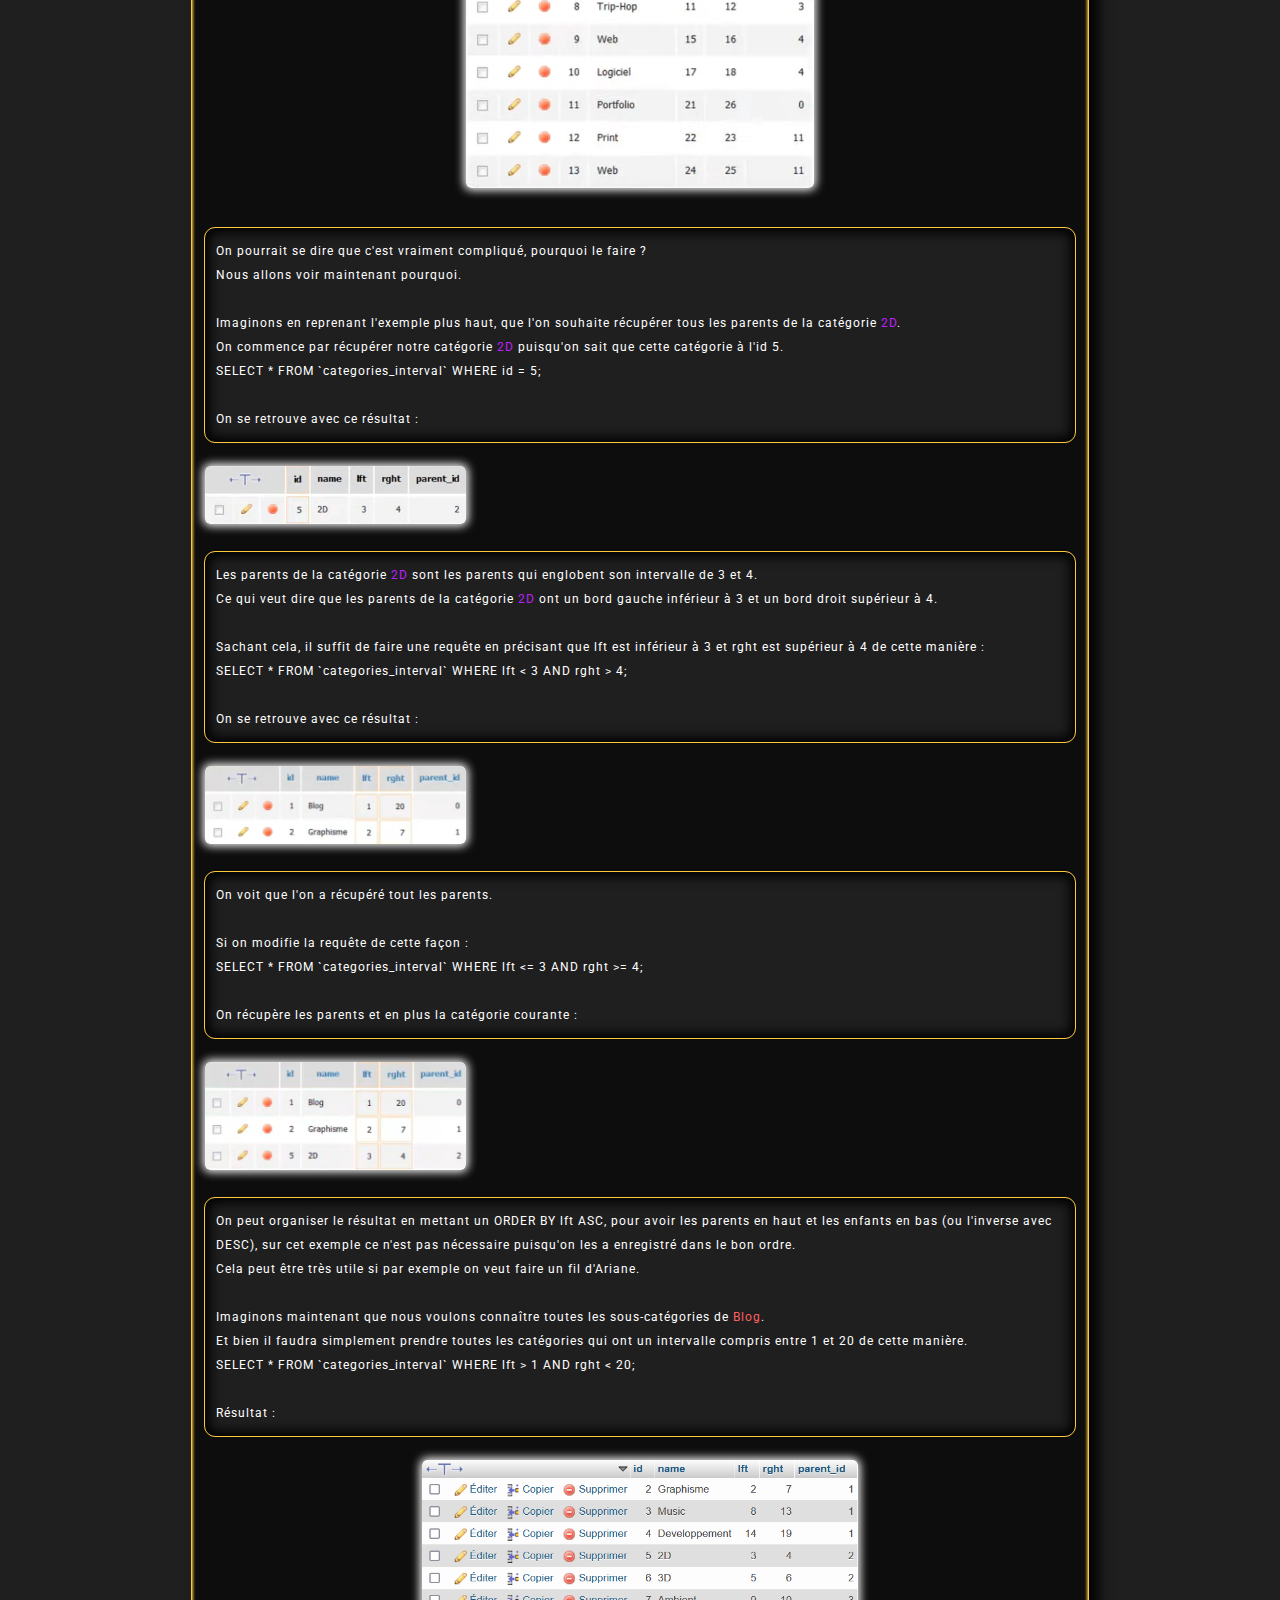
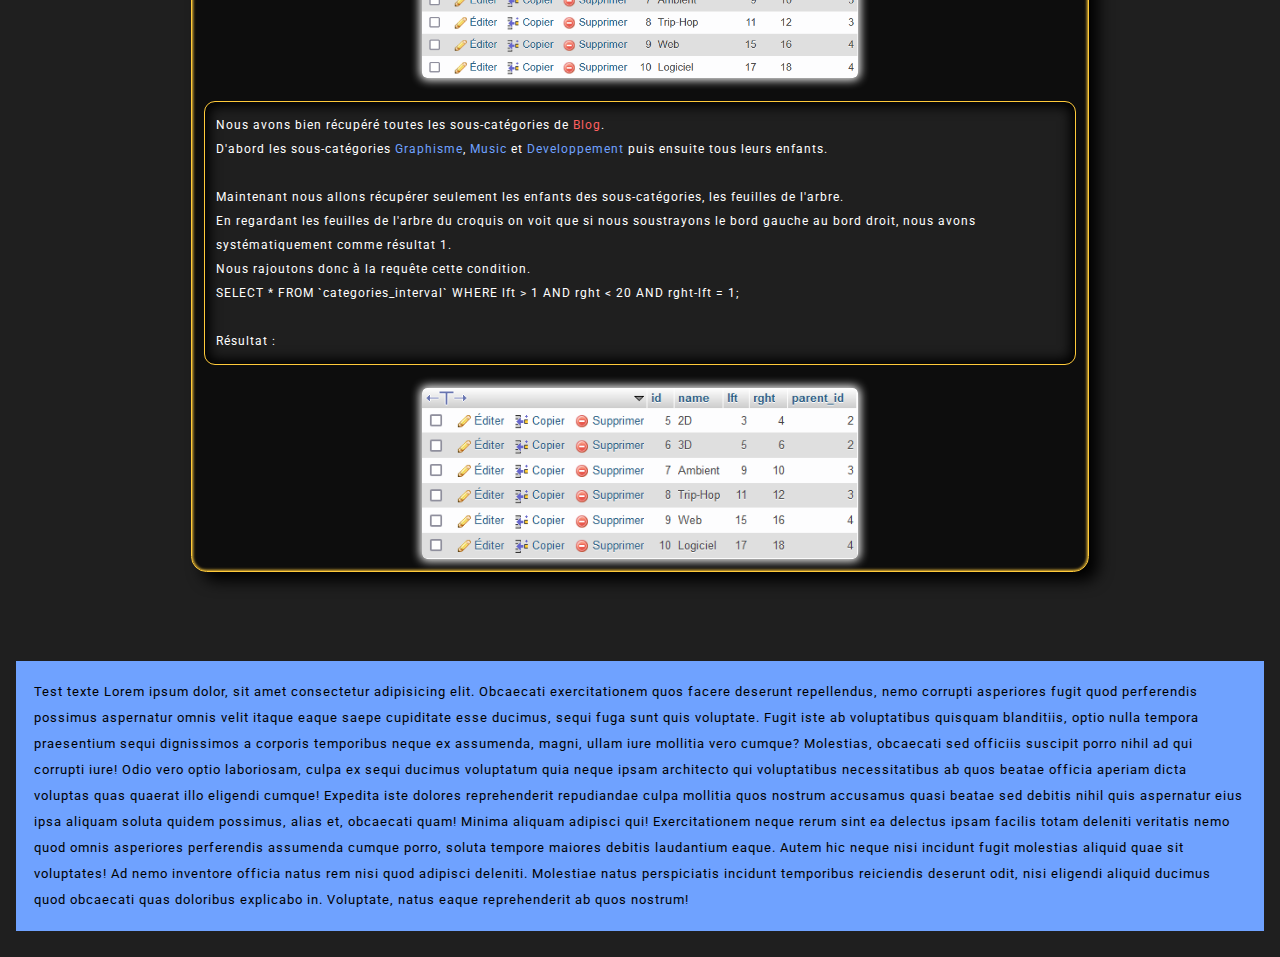
==== commit 9fb74875: "17/07/2022" ====
--- a/index.html
+++ b/index.html
@@ -15,10 +15,10 @@
 
 <body class="body">
     <main class="column centerAll">
-        <h1 class="h1 fs-4 mt-2 p-1">La représentation intervallaire</h1>
-        <section class="section column w-70-limit my-4 p-1">
-
-            <p class="text my-2 p-1">
+        <h1 class="h1 fs-4 mt-2 p-1-limit">La représentation intervallaire</h1>
+        <section class="section column w-70-limit my-4 p-1-limit rounded-3">
+
+            <p class="text my-2 p-1-limit">
                 La représentation intervallaire est un système qui va permettre au sein d'une table de stocker
                 des données qui sont organisées hiérarchiquement.
             </p>
@@ -28,14 +28,17 @@
                     alt="Croquis de l'organisation des catégories">
             </figure>
 
-            <p class="text my-2 p-1">
+            <p class="text my-2 p-1-limit">
                 Le croquis ci-dessus montre un exemple concret, celui d'un site.</br>
+                </br>
                 En effet sur ce site on trouve des catégories qui ont des sous-catégories et ces sous-catégories ont
                 elles-mêmes des
                 sous-catégories et ainsi de suite jusqu'a l'infini.</br>
                 Comment stocker ça sur une base de données ?</br>
                 La première solution qui paraît la plus naturelle est de mettre un parent_id, nous allons voir les
-                défauts de ce système.
+                défauts de ce système.</br>
+                </br>
+                Table avec parent_id :
             </p>
 
             <figure class="flex justify-center w-100 my-1">
@@ -43,8 +46,9 @@
                     alt="Image de la base de données">
             </figure>
 
-            <p class="text my-2 p-1">
+            <p class="text my-2 p-1-limit">
                 Nous avons donc à chaque fois un parent_id :</br>
+                </br>
                 - <span class="red-text">Blog</span> est la catégorie racine comme il n'a pas de parent il a la valeur
                 0.</br>
                 - <span class="blue-text">Graphisme</span> est une sous-catégorie de <span class="red-text">Blog</span>,
@@ -57,14 +61,16 @@
                 - Et ainsi de suite...
             </p>
 
-            <p class="text mb-2 p-1">
+            <p class="text mb-2 p-1-limit">
                 Nous allons voir pourquoi ce système à des limites et pourquoi on va utilser l'intervallaire.</br>
+                </br>
                 Par exemple si on prend la catégorie <span class="violet-text">2D</span> et que l'on veut savoir si elle
                 appartient à <span class="red-text">Blog</span> ou <span class="green-text">Portfolio</span>.</br>
                 Nous faisons une requête en prenant l'id de la catégorie <span class="violet-text">2D</span> donc l'id 5
                 :</br>
-                SELECT * FROM 'categories_parent' WHERE id = 5;</br>
-                Résultat :
+                SELECT * FROM `categories_parent` WHERE id = 5;</br>
+                </br>
+                Résultat de la requête :
             </p>
 
             <figure class="w-100">
@@ -72,12 +78,14 @@
                     alt="Image résultat de la requête">
             </figure>
 
-            <p class="text my-2 p-1">
+            <p class="text my-2 p-1-limit">
                 Nous voyons que la catégorie <span class="violet-text">2D</span> à comme parent la catégorie avec l'id
                 2.</br>
+                </br>
                 Nous refaisons une requête pour chercher l'id 2 :</br>
-                SELECT * FROM 'categories_parent' WHERE id = 2;</br>
-                Résultat :
+                SELECT * FROM `categories_parent` WHERE id = 2;</br>
+                </br>
+                Résultat de la requête :
             </p>
 
             <figure class="w-100">
@@ -85,12 +93,14 @@
                     alt="Image résultat de la requête">
             </figure>
 
-            <p class="text my-2 p-1">
+            <p class="text my-2 p-1-limit">
                 Nous voyons maintenant que la catégorie avec l'id 2 est <span class="blue-text">Graphisme</span> et
                 qu'elle a comme parent l'id 1.</br>
+                </br>
                 Nous refaisons encore une requête pour chercher l'id 1 :</br>
-                SELECT * FROM 'categories_parent' WHERE id = 1;</br>
-                Résultat :
+                SELECT * FROM `categories_parent` WHERE id = 1;</br>
+                </br>
+                Résultat de la requête :
             </p>
 
             <figure class="w-100">
@@ -98,15 +108,17 @@
                     alt="Image résultat de la requête">
             </figure>
 
-            <p class="text my-2 p-1">
+            <p class="text my-2 p-1-limit">
                 Nous arrivons enfin au bout en voyant la catégorie <span class="red-text">Blog</span> avec un parent_id
                 0, il aura fallu faire trois requêtes.</br>
+                </br>
                 Imaginez que nous ayons une profondeur de 18 sous-catégories, il faudrait faire 18 requêtes.</br>
                 Il y a en plus un autre problème comment récupérer tous les enfants de la catégorie <span
                     class="red-text">Blog</span>.</br>
                 Si on fait cette requête :
-                SELECT * FROM 'categories_parent' WHERE parent_id = 1;</br>
-                Résultat :
+                SELECT * FROM `categories_parent` WHERE parent_id = 1;</br>
+                </br>
+                Résultat de la requête :
             </p>
 
             <figure class="w-100">
@@ -114,10 +126,13 @@
                     alt="Image résultat de la requête">
             </figure>
 
-            <p class="text my-2 p-1">
-                Nous ne récupérons que les enfants directs mais pas leurs sous-catégories, pour pouvoir les récupérer il
-                faut faire une autre requête.</br>
-                SELECT * FROM 'categories_parent' WHERE parent_id IN (2,3,4);</br>
+            <p class="text my-2 p-1-limit">
+                Nous ne récupérons que les enfants directs mais pas leurs sous-catégories.</br>
+                </br>
+                Pour pouvoir les récupérer il faut faire une autre requête.</br>
+                SELECT * FROM `categories_parent` WHERE parent_id IN (2,3,4);</br>
+                </br>
+                Résultat de la requête :
             </p>
 
             <figure class="w-100">
@@ -125,23 +140,27 @@
                     alt="Image résultat de la requête">
             </figure>
 
-            <p class="text my-2 p-1">
+            <p class="text my-2 p-1-limit">
                 En faisant cela nous avons les sous-catégories, mais rien ne nous dit que nous sommes en bout de chaîne,
-                ces enfants pourraient encore avoir des sous-catégories...</br>
+                ces enfants pourraient aussi avoir des sous-catégories...</br>
+                </br>
                 Donc on voit que c'est problématique, on est obligé de faire plusieurs requêtes, alors qu'on pourrait le
                 faire en une seule requête.</br>
-                C'est la que la représentation intervallaire entre en jeu.
-            </p>
-
-
-            <p class="text my-2 p-1">
+                C'est là que la représentation intervallaire entre en jeu.
+            </p>
+
+
+            <p class="text my-2 p-1-limit">
                 La représentation intervallaire est un peu compliquée à expliquer, je vais essayer d'être le plus clair
                 possible.</br>
+                </br>
                 On ne va plus représenter l'arborescence avec un champ parent_id, mais en utilsant ce qu'on appelle un
                 intervalle (d'où le nom).</br>
                 Le principe c'est d'avoir un intervalle qui est défini par un bord gauche et par un bord droit pour
                 chaque catégorie ou sous-catégorie, ce bord gauche et ce bord droit vont permettre de faire des requêtes
                 plus complexes.</br>
+                </br>
+                Croquis du site :
             </p>
 
             <figure class="flex justify-center w-100 my-1">
@@ -149,8 +168,9 @@
                     alt="Croquis de l'organisation des catégories">
             </figure>
 
-            <p class="text my-2 p-1">
+            <p class="text my-2 p-1-limit">
                 L'exemple du croquis nous indique que :</br>
+                </br>
                 - La catégorie <span class="red-text">Blog</span> à un bord gauche à 1 et un bord droit à 20, nous avons
                 donc un intervalle de 1 à 20.</br>
                 - Les sous-catégories de <span class="red-text">Blog</span> ont aussi un intervalle mais qui doit être
@@ -162,8 +182,9 @@
                 l'infini avec des intervalles plus grands.</br>
             </p>
 
-            <p class="text mb-2 p-1">
+            <p class="text mb-2 p-1-limit">
                 Pour résumé le croquis nous savons qu'entre l'intervalle :</br>
+                </br>
                 - 1 et 20 se trouvent les sous-catégories de <span class="red-text">Blog</span></br>
                 - 2 et 7 les sous-catégories de <span class="blue-text">Graphisme</span></br>
                 - 8 et 13 les sous-catégories de <span class="blue-text">Music</span></br>
@@ -171,18 +192,21 @@
                 - 21 et 26 les sous-catégories de <span class="green-text">Portfolio</span></br>
             </p>
 
-            <p class="text mb-2 p-1">
+            <p class="text mb-2 p-1-limit">
                 Nous allons maintenant voir comment construire le début de l'arbre.</br>
+                </br>
                 On commence par créer une table categories_interval avec cinq colonnes.</br>
-                Le premier champ sera l'id en primary et auto_increment.</br>
-                Le deuxième champ sera pour le nom de la catégorie et s'appellera name.</br>
+                - Le premier champ sera l'id en primary et auto_increment.</br>
+                - Le deuxième champ sera pour le nom de la catégorie et s'appellera name.</br>
                 C'est au troisième et quatrième champs que cela va changer.</br>
-                Nous allons créer un champ qui sera le bord gauche, il se nommera lft.</br>
-                Et un autre champ qui sera le bord droit, il se nommera rght (lft et rght comme sur les
+                - Nous allons créer un champ qui sera le bord gauche, il se nommera lft.</br>
+                - Et un autre champ qui sera le bord droit, il se nommera rght (lft et rght comme sur les
                 frameworks).</br>
-                Le cinquième champ nous laisserons parent_id tout simplement au cas où nous aurions un problème avec
-                des UPDATE ou des INSERT, cela permettra de reconstruire l'intégrité notre arbre en utilisant
-                directement ce champ.
+                - Pour le cinquième champ nous laisserons parent_id tout simplement au cas où nous aurions un problème
+                avec des UPDATE ou des INSERT, cela permettra de reconstruire l'intégrité de notre arbre en utilisant
+                directement ce champ.</br>
+                </br>
+                Champs de catégories_interval :
             </p>
 
             <figure class="flex justify-center w-100 my-1">
@@ -190,28 +214,51 @@
                     alt="Croquis de l'organisation des catégories">
             </figure>
 
-            <p class="text my-2 p-1">
-                Nous pouvons maintenant insérer <span class="red-text">Blog</span>.</br>
+            <p class="text my-2 p-1-limit">
+                Nous pouvons maintenant insérer <span class="red-text">Blog</span> dans notre table
+                categories_interval.</br>
+                </br>
                 Dans le champ name nous mettons donc Blog.</br>
-                Ensuite on met le bord gauche à 1 et le bord droit à 4, c'est la règle le bord droit doit toujours être
-                supérieur au bord gauche.
-                Nous mettons la valeur 4 pour que <span class="red-text">Blog</span> puisse englober une sous-catégorie
+                Ensuite on met le bord gauche à 1 et le bord droit à 4, c'est la règle, le bord droit doit toujours être
+                supérieur au bord gauche.</br>
+                Nous mettons la valeur 4 pour que la catégorie <span class="red-text">Blog</span> puisse englober une
+                sous-catégorie
                 avec un intervalle de 2 et 3.</br>
                 Si on voulait mettre une autre sous-catégorie il faudrait augmenter l'intervalle de <span
                     class="red-text">Blog</span> de +2 même chose si cette sous-catégorie à un enfant, pour faire simple
                 chaque fois qu'on ajoute une sous-catégorie ou un enfant à <span class="red-text">Blog</span> il faut
                 ajouter +2 à son intervalle.</br>
                 Pour le champ parent_id comme c'est la catégorie racine se sera 0.</br>
-            </p>
-
-            <p class="text mb-2 p-1">
-                Si on veut créer une sous-catégorie de <span class="red-text">Blog</span>.</br>
+                </br>
+                Insertion de <span class="red-text">Blog</span> dans categories_interval:
+            </p>
+
+            <figure class="flex justify-center w-100 my-1">
+                <img class="img1 w-60-limit" src="images/Capture d’écran 2022-07-17 103208.png"
+                    alt="Croquis de l'organisation des catégories">
+            </figure>
+
+            <p class="text my-2 p-1-limit">
+                Si on veut créer une sous-catégorie de <span class="red-text">Blog</span>, on l'insère aussi dans notre
+                table.</br>
+                </br>
                 On met son nom, ici <span class="blue-text">Graphisme</span>.</br>
                 Ensuite il faut que son bord gauche soit supérieur au bord gauche de <span class="red-text">Blog</span>,
                 nous mettons 2.</br>
                 Son bord droit quand à lui doit être supérieur à son bord gauche mais inférieur au bord droit de <span
                     class="red-text">Blog</span>.</br>
-                Pour le champ parent_id inutile de préciser, cela se fera automatiquement.
+                Pour le champ parent_id inutile de le préciser, cela se fera automatiquement.</br>
+                </br>
+                Insertion de <span class="blue-text">Graphisme</span> dans categories_interval:
+            </p>
+
+            <figure class="flex justify-center w-100 my-1">
+                <img class="img1 w-60-limit" src="images/Capture d’écran 2022-07-17 104308.png"
+                    alt="Croquis de l'organisation des catégories">
+            </figure>
+
+            <p class="text my-2 p-1-limit">
+                Nous obtenons cette table :
             </p>
 
             <figure class="w-100">
@@ -219,7 +266,7 @@
                     alt="Croquis de l'organisation des catégories">
             </figure>
 
-            <p class="text my-2 p-1">
+            <p class="text my-2 p-1-limit">
                 Nous n'allons pas faire tout l'arbre, mais c'est toujours le même principe que l'exemple ci-dessus.</br>
                 A la fin vous aurez une grosse table qui ressemblera à ça :
             </p>
@@ -229,14 +276,118 @@
                     alt="Croquis de l'organisation des catégories">
             </figure>
 
-            <p class="text my-2 p-1">
+            <p class="text my-2 p-1-limit">
                 On pourrait se dire que c'est vraiment compliqué, pourquoi le faire ?</br>
                 Nous allons voir maintenant pourquoi.</br>
-                Imaginons que l'on souhaite récupérer tous les parents de la catégorie <span
-                    class="violet-text">2D</span>
-            </p>
+                </br>
+                Imaginons en reprenant l'exemple plus haut, que l'on souhaite récupérer tous les parents de la catégorie
+                <span class="violet-text">2D</span>.</br>
+                On commence par récupérer notre catégorie <span class="violet-text">2D</span> puisqu'on sait que cette
+                catégorie à l'id 5.</br>
+                SELECT * FROM `categories_interval` WHERE id = 5;</br>
+                </br>
+                On se retrouve avec ce résultat :
+            </p>
+
+            <figure class="w-100">
+                <img class="img1 w-30-limit" src="images/Capture d’écran 2022-07-17 095507.png"
+                    alt="Croquis de l'organisation des catégories">
+            </figure>
+
+            <p class="text my-2 p-1-limit">
+                Les parents de la catégorie <span class="violet-text">2D</span> sont les parents qui englobent son
+                intervalle de 3 et 4.</br>
+                Ce qui veut dire que les parents de la catégorie <span class="violet-text">2D</span> ont un bord gauche
+                inférieur à 3 et un bord droit supérieur à 4.</br>
+                </br>
+                Sachant cela, il suffit de faire une requête en précisant que lft est inférieur à 3 et rght est
+                supérieur à 4 de cette manière :</br>
+                SELECT * FROM `categories_interval` WHERE lft &lt; 3 AND rght &gt; 4;</br>
+                </br>
+                On se retrouve avec ce résultat :
+            </p>
+
+            <figure class="w-100">
+                <img class="img1 w-30-limit" src="images/Capture d’écran 2022-07-17 154814.png"
+                    alt="Croquis de l'organisation des catégories">
+            </figure>
+
+            <p class="text my-2 p-1-limit">
+                On voit que l'on a récupéré tout les parents.</br>
+                </br>
+                Si on modifie la requête de cette façon :</br>
+                SELECT * FROM `categories_interval` WHERE lft &lt;= 3 AND rght &gt;= 4;</br>
+                </br>
+                On récupère les parents et en plus la catégorie courante :
+            </p>
+
+            <figure class="w-100">
+                <img class="img1 w-30-limit" src="images/Capture d’écran 2022-07-17 155741.png"
+                    alt="Croquis de l'organisation des catégories">
+            </figure>
+
+            <p class="text my-2 p-1-limit">
+                On peut organiser le résultat en mettant un ORDER BY lft ASC, pour avoir les parents en haut et les
+                enfants en bas (ou l'inverse avec DESC), sur cet exemple ce n'est pas nécessaire puisqu'on les a
+                enregistré dans le bon ordre.</br>
+                Cela peut être très utile si par exemple on veut faire un fil d'Ariane.</br>
+                </br>
+                Imaginons maintenant que nous voulons connaître toutes les sous-catégories de <span
+                    class="red-text">Blog</span>.</br>
+                Et bien il faudra simplement prendre toutes les catégories qui ont un intervalle compris entre 1 et 20
+                de cette manière.</br>
+                SELECT * FROM `categories_interval` WHERE lft &gt; 1 AND rght &lt; 20;</br>
+                </br>
+                Résultat :
+            </p>
+
+            <figure class="flex justify-center w-100">
+                <img class="img1 w-50-limit" src="images/Capture d’écran 2022-07-17 173641.png"
+                    alt="Croquis de l'organisation des catégories">
+            </figure>
+
+            <p class="text my-2 p-1-limit">
+                Nous avons bien récupéré toutes les sous-catégories de <span class="red-text">Blog</span>.</br>
+                D'abord les sous-catégories <span class="blue-text">Graphisme</span>, <span class="blue-text">Music</span> et <span class="blue-text">Developpement</span> puis ensuite tous leurs enfants.</br>
+                </br>
+                Maintenant nous allons récupérer seulement les enfants des sous-catégories, les feuilles de l'arbre.</br>
+                En regardant les feuilles de l'arbre du croquis on voit que si nous soustrayons le bord gauche au bord droit, nous avons systématiquement comme résultat 1.</br> 
+                Nous rajoutons donc à la requête cette condition.</br>
+                SELECT * FROM `categories_interval` WHERE lft &gt; 1 AND rght &lt; 20 AND rght-lft = 1;</br>
+                </br>
+                Résultat :
+            </p>
+
+            <figure class="flex justify-center w-100">
+                <img class="img1 w-50-limit" src="images/Capture d’écran 2022-07-17 181630.png"
+                    alt="Croquis de l'organisation des catégories">
+            </figure>
 
         </section>
+
+
+
+
+
+        <!-- TEST -->
+        <div class="container flex justify-center w-100 my-2">
+            <div class="box flex centerAll">Test texte Lorem ipsum dolor, sit amet consectetur adipisicing elit.
+                Obcaecati exercitationem quos facere deserunt repellendus, nemo corrupti asperiores fugit quod
+                perferendis possimus aspernatur omnis velit itaque eaque saepe cupiditate esse ducimus, sequi fuga sunt
+                quis voluptate. Fugit iste ab voluptatibus quisquam blanditiis, optio nulla tempora praesentium sequi
+                dignissimos a corporis temporibus neque ex assumenda, magni, ullam iure mollitia vero cumque? Molestias,
+                obcaecati sed officiis suscipit porro nihil ad qui corrupti iure! Odio vero optio laboriosam, culpa ex
+                sequi ducimus voluptatum quia neque ipsam architecto qui voluptatibus necessitatibus ab quos beatae
+                officia aperiam dicta voluptas quas quaerat illo eligendi cumque! Expedita iste dolores reprehenderit
+                repudiandae culpa mollitia quos nostrum accusamus quasi beatae sed debitis nihil quis aspernatur eius
+                ipsa aliquam soluta quidem possimus, alias et, obcaecati quam! Minima aliquam adipisci qui!
+                Exercitationem neque rerum sint ea delectus ipsam facilis totam deleniti veritatis nemo quod omnis
+                asperiores perferendis assumenda cumque porro, soluta tempore maiores debitis laudantium eaque. Autem
+                hic neque nisi incidunt fugit molestias aliquid quae sit voluptates! Ad nemo inventore officia natus rem
+                nisi quod adipisci deleniti. Molestiae natus perspiciatis incidunt temporibus reiciendis deserunt odit,
+                nisi eligendi aliquid ducimus quod obcaecati quas doloribus explicabo in. Voluptate, natus eaque
+                reprehenderit ab quos nostrum!</div>
+        </div>
     </main>
 </body>
 
--- a/css/general.css
+++ b/css/general.css
@@ -28,7 +28,7 @@
     --red: rgb(255, 95, 95);
     --blue: rgb(111, 162, 255);
     --yellow: rgb(255, 202, 58);
-    --violet: rgb(141, 0, 197);
+    --violet: rgb(189, 31, 252);
 
     /* --------------- COLORS ----------------- */
     --font-poppLight200: 'Poppins', arial, sans-serif;
@@ -94,7 +94,7 @@
     ------------ TOP ------------ 
 */
 .mt-1 {margin-top: 1em;}
-.mt-2 {margin-top: 2em;}
+.mt-2 {margin-top: 3em;}
 .mt-3 {margin-top: 3em;}
 .mt-4 {margin-top: 4em;}
 .mt-5 {margin-top: 5em;}
@@ -238,9 +238,93 @@
 .px-6 {padding-right: 6em;padding-left: 6em;}
 .px-7 {padding-right: 7em;padding-left: 7em;}
 
+/*
+    ----------------------------------------------------------- PADDING LIMIT (SMARTPHONE) -----------------------------------------------------------
+*/
+
+/*
+    ------------ ALL ------------ 
+*/
+.p-1-limit {padding: max(1%, 11px);}
+.p-2-limit {padding: max(2%, 12px);}
+.p-3-limit {padding: max(3%, 13px);}
+.p-4-limit {padding: max(4%, 14px);}
+.p-5-limit {padding: max(5%, 15px);}
+.p-6-limit {padding: max(6%, 16px);}
+.p-7-limit {padding: max(7%, 17px);}
+
+/*
+    ------------ TOP ------------ 
+*/
+.pt-1-limit {padding-top: max(1%, 11px);}
+.pt-2-limit {padding-top: max(2%, 12px);}
+.pt-3-limit {padding-top: max(3%, 13px);}
+.pt-4-limit {padding-top: max(4%, 14px);}
+.pt-5-limit {padding-top: max(5%, 15px);}
+.pt-6-limit {padding-top: max(6%, 16px);}
+.pt-7-limit {padding-top: max(7%, 17px);}
+
+/*
+    ------------ BOTTOM ------------ 
+*/
+.pb-1-limit {padding-bottom: max(1%, 11px);}
+.pb-2-limit {padding-bottom: max(2%, 12px);}
+.pb-3-limit {padding-bottom: max(3%, 13px);}
+.pb-4-limit {padding-bottom: max(4%, 14px);}
+.pb-5-limit {padding-bottom: max(5%, 15px);}
+.pb-6-limit {padding-bottom: max(6%, 16px);}
+.pb-7-limit {padding-bottom: max(7%, 17px);}
+
+/*
+    ------------ LEFT ------------ 
+*/
+.pl-1-limit {padding-left: max(1%, 11px);}
+.pl-2-limit {padding-left: max(2%, 12px);}
+.pl-3-limit {padding-left: max(3%, 13px);}
+.pl-4-limit {padding-left: max(4%, 14px);}
+.pl-5-limit {padding-left: max(5%, 15px);}
+.pl-6-limit {padding-left: max(6%, 16px);}
+.pl-7-limit {padding-left: max(7%, 17px);}
+
+/*
+    ------------ RIGHT ------------ 
+*/
+.pr-1-limit {padding-right: max(1%, 11px);}
+.pr-2-limit {padding-right: max(2%, 12px);}
+.pr-3-limit {padding-right: max(3%, 13px);}
+.pr-4-limit {padding-right: max(4%, 14px);}
+.pr-5-limit {padding-right: max(5%, 15px);}
+.pr-6-limit {padding-right: max(6%, 16px);}
+.pr-7-limit {padding-right: max(7%, 17px);}
+
+/*
+    ------------ TOP AND BOTTOM (Y) ------------ 
+*/
+.py-1-limit {padding-top: max(1%, 11px);padding-bottom: max(1%, 11px);}
+.py-2-limit {padding-top: max(2%, 12px);padding-bottom: max(2%, 12px);}
+.py-3-limit {padding-top: max(3%, 13px);padding-bottom: max(3%, 13px);}
+.py-4-limit {padding-top: max(4%, 14px);padding-bottom: max(4%, 14px);}
+.py-5-limit {padding-top: max(5%, 15px);padding-bottom: max(5%, 15px);}
+.py-6-limit {padding-top: max(6%, 16px);padding-bottom: max(6%, 16px);}
+.py-7-limit {padding-top: max(7%, 17px);padding-bottom: max(7%, 17px);}
+
+/*
+    ------------ RIGHT AND LEFT (X) ------------ 
+*/
+.px-1-limit {padding-right: max(1%, 11px);padding-left: max(1%, 11px);}
+.px-2-limit {padding-right: max(2%, 12px);padding-left: max(2%, 12px);}
+.px-3-limit {padding-right: max(3%, 13px);padding-left: max(3%, 13px);}
+.px-4-limit {padding-right: max(4%, 14px);padding-left: max(4%, 14px);}
+.px-5-limit {padding-right: max(5%, 15px);padding-left: max(5%, 15px);}
+.px-6-limit {padding-right: max(6%, 16px);padding-left: max(6%, 16px);}
+.px-7-limit {padding-right: max(7%, 17px);padding-left: max(7%, 17px);}
+
 
 /*
     ----------------------------------------------------------- TEXT -----------------------------------------------------------
+*/
+/*
+    ------------ FONT-SIZE ------------ 
 */
 .fs-1 {font-size: max(3vw, 26px);}
 .fs-2 {font-size: max(2.5vw, 22px);}
@@ -323,7 +407,7 @@
 .w-20-limit{width: max(20%, 200px);}
 .w-30-limit{width: max(30%, 200px);}
 .w-40-limit{width: max(40%, 200px);}
-.w-50-limit{width: max(50%, 200px);}
+.w-50-limit{width: max(50%, 300px);}
 .w-60-limit{width: max(60%, 300px);}
 .w-70-limit{width: max(70%, 315px);}
 .w-80-limit{width: max(80%, 315px);}
@@ -339,4 +423,25 @@
 .vw-70-limit{width: max(70vw, 315px);}
 .vw-80-limit{width: max(80vw, 315px);}
 .vw-90-limit{width: max(90vw, 315px);}
-.vw-100-limit{width: max(100vw, 315px);}+.vw-100-limit{width: max(100vw, 315px);}
+
+
+/*
+    ----------------------------------------------------------- BORDER-RADIUS -----------------------------------------------------------
+*/
+.rounded-0{border-radius: 0;}
+.rounded-1{border-radius: 0.3em;}
+.rounded-2{border-radius: 0.6em;}
+.rounded-3{border-radius: 0.9em;}
+.rounded-4{border-radius: 1.2em;}
+.rounded-5{border-radius: 1.5em;}
+.rounded-6{border-radius: 1.8em;}
+.rounded-8{border-radius: 2.4em;}
+.rounded-9{border-radius: 3em;}
+.rounded-10{border-radius: 3.6em;}
+.rounded-11{border-radius: 4.2em;}
+.rounded-12{border-radius: 4.8em;}
+.rounded-13{border-radius: 5.4em;}
+.rounded-14{border-radius: 6em;}
+
+.rounded-circle{border-radius: 50%}--- a/css/index.css
+++ b/css/index.css
@@ -1,22 +1,18 @@
 .body {
     background-color: var(--darkGrey);
-}
-
-.section {
-    border-radius: 10px;
 }
 
 .h1 {
     font-family: var(--font-poppLight200);
     color: var(--text-white);
     letter-spacing: 1px;
-    border-radius: 30px 0 30px 0;
+    border-radius: 1.8em 0 1.8em 0;
 }
 
 .section, .h1 {
     background-color: rgba(0, 0, 0, 0.555);
     box-shadow: 10px 10px 15px var(--black),
-        inset 0px 0px 3px 1px rgba(255, 202, 58, 0.842);
+        inset 0 0 0.16em 0.08em rgba(255, 202, 58, 0.842);
     outline: 1px solid var(--yellow);
 }
 
@@ -27,8 +23,9 @@
     letter-spacing: 1px;
     line-height: 2em;
     background-color: var(--darkGrey);
+    outline: 1px solid var(--yellow);
+    box-shadow: inset 0 0 1em 0.40em var(--black);
     border-radius: 10px;
-    outline: 1px solid var(--yellow);
 }
 
 .red-text {color: var(--red);}
@@ -39,4 +36,20 @@
 .img1 {
     box-shadow: 0 0 10px 2px var(--white);
     border-radius: 5px;
+}
+
+/*TEST*/
+.container {
+    width: 100%;
+    font-family: var(--font-roboLight300);
+    letter-spacing: 1px;
+    line-height: 2em;
+    font-size: calc(8px + 0.390625vw);
+}
+
+.box {
+    background-color: var(--blue);
+    padding: calc(5px + 1vw);
+    margin-right: calc(3px + 1vw);
+    margin-left: calc(3px + 1vw);
 }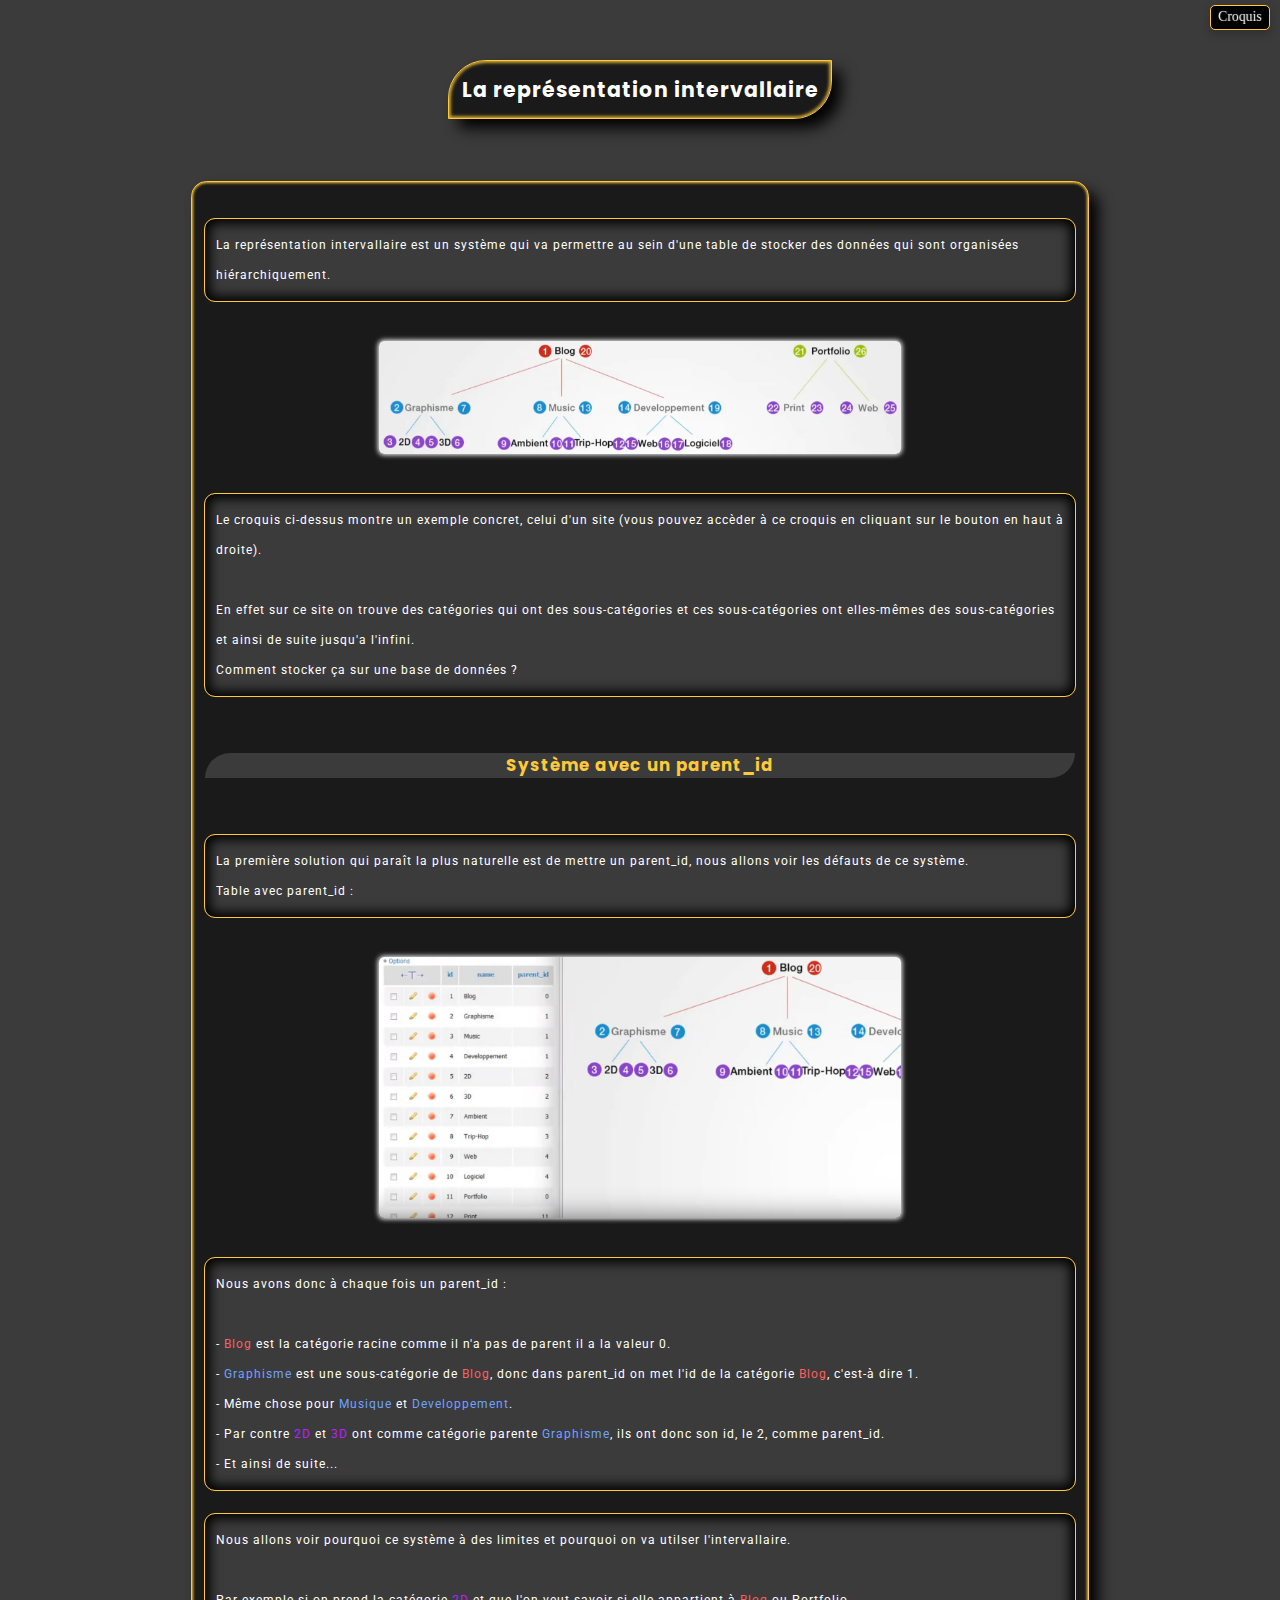
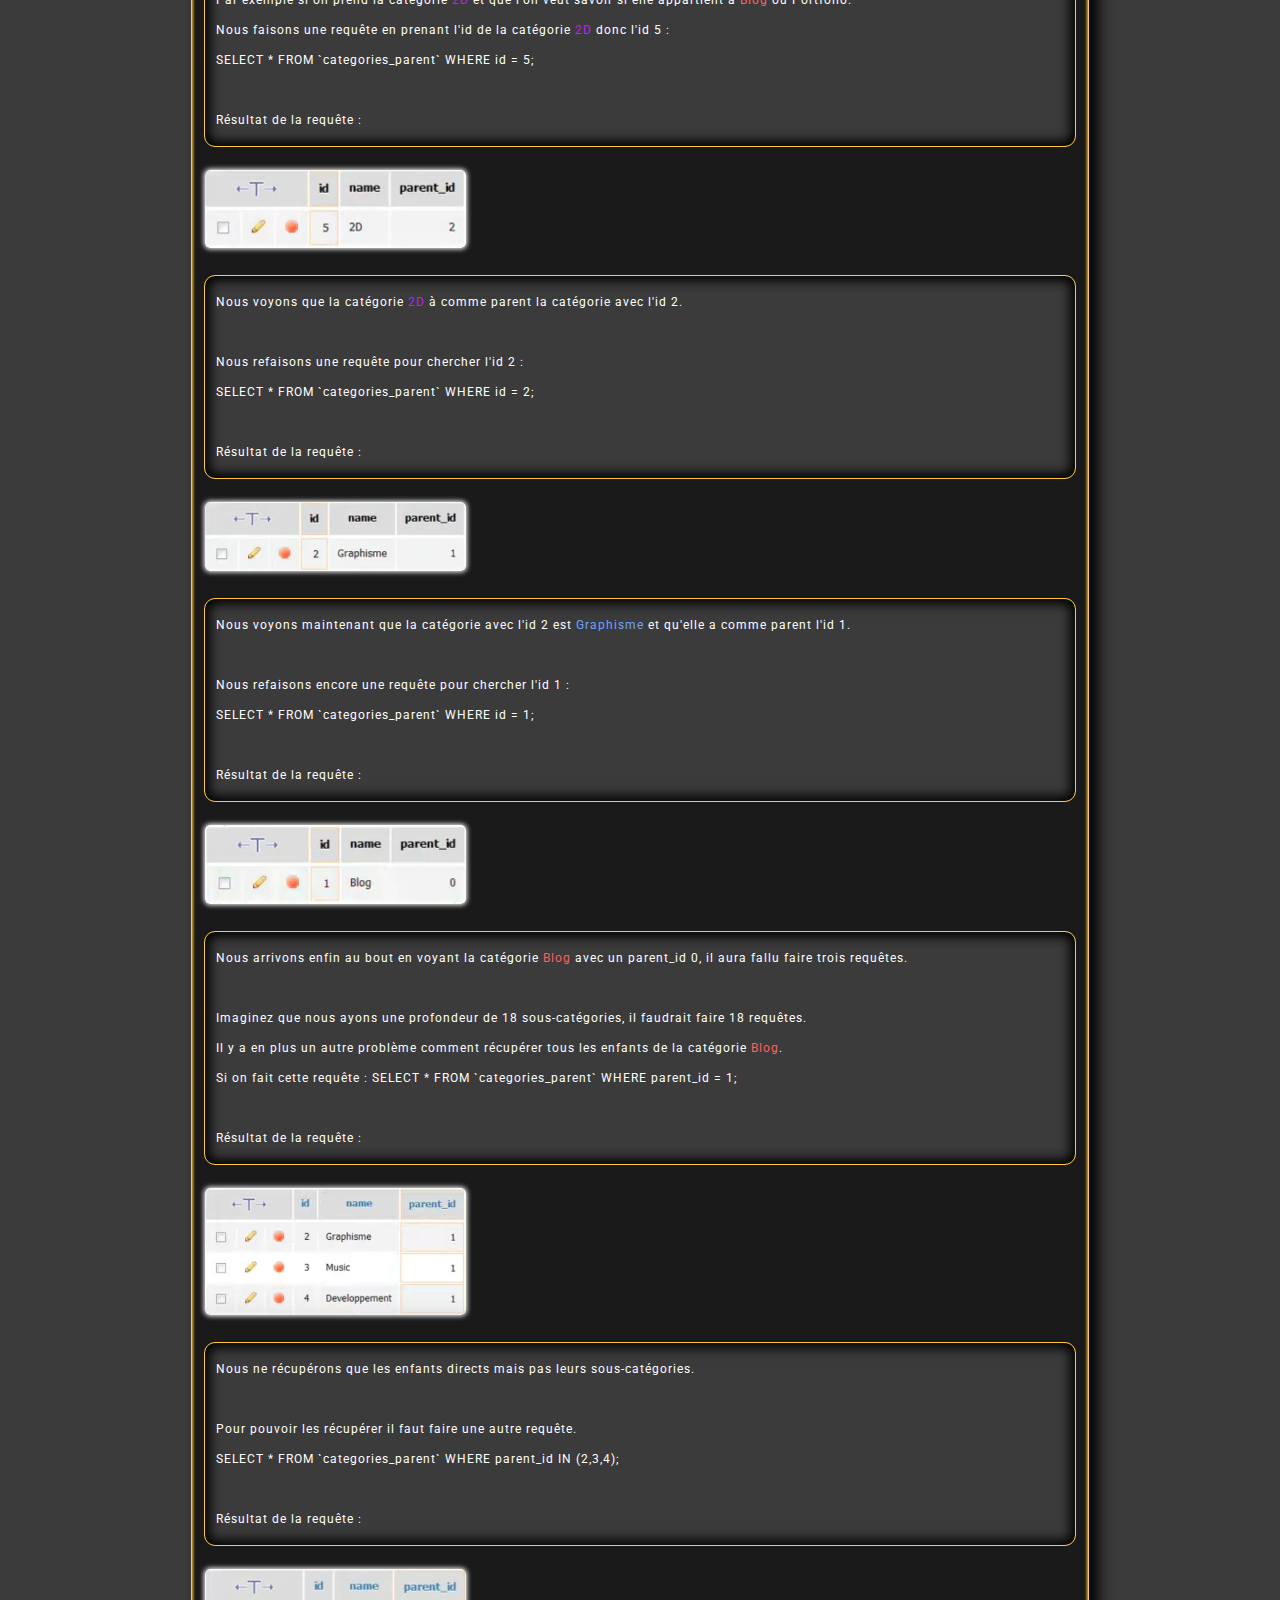
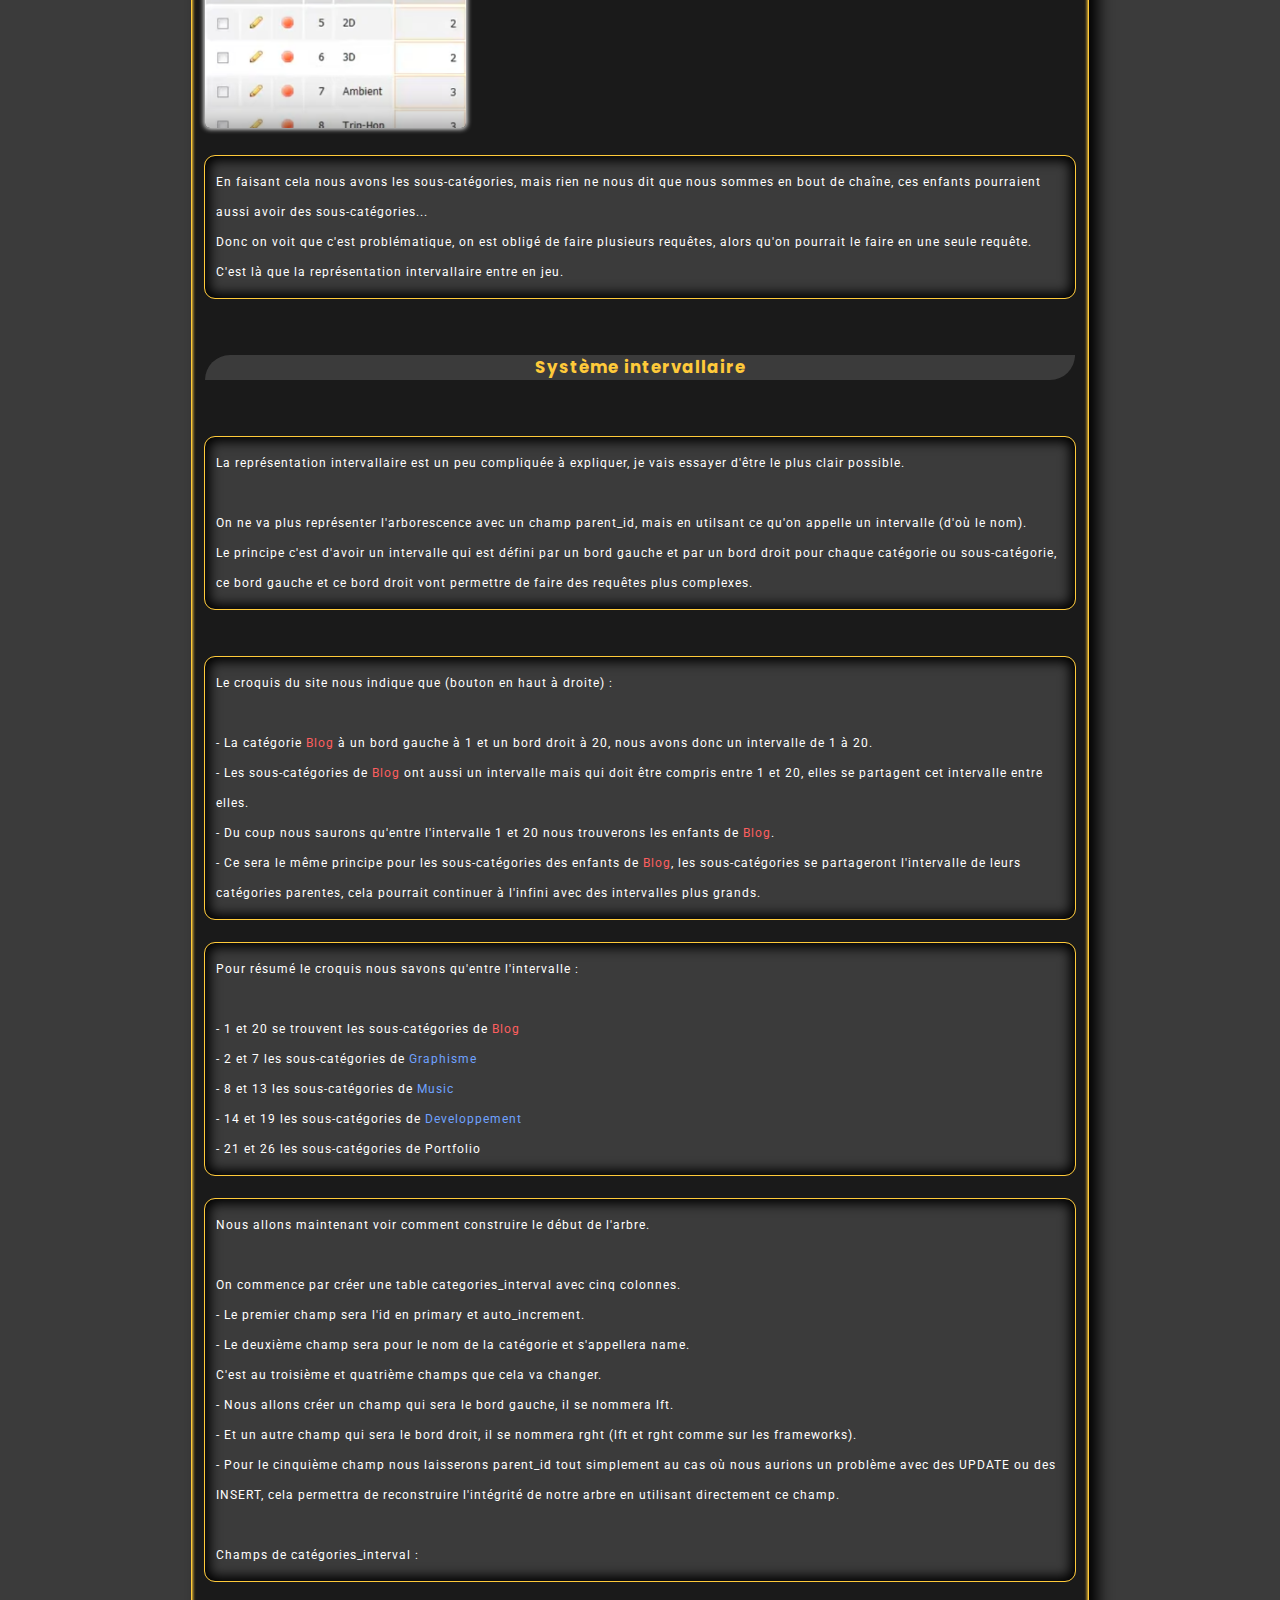
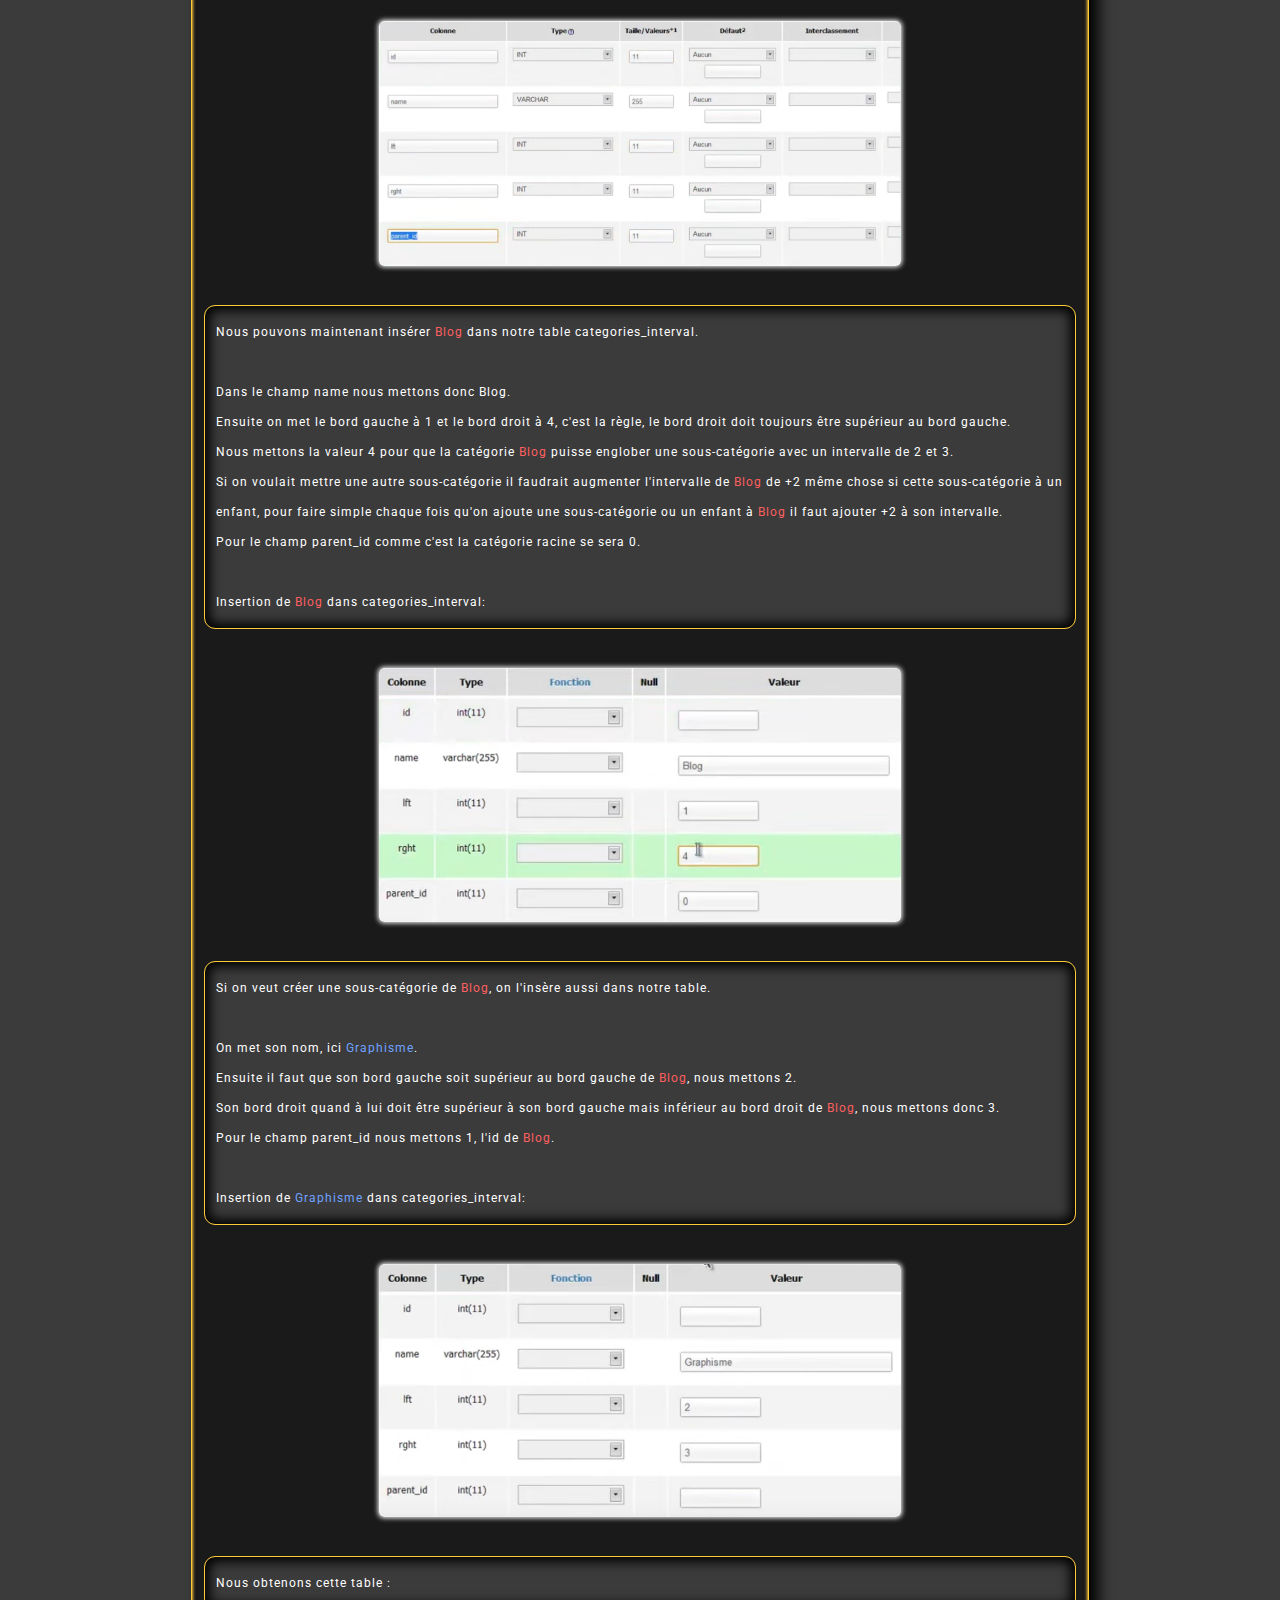
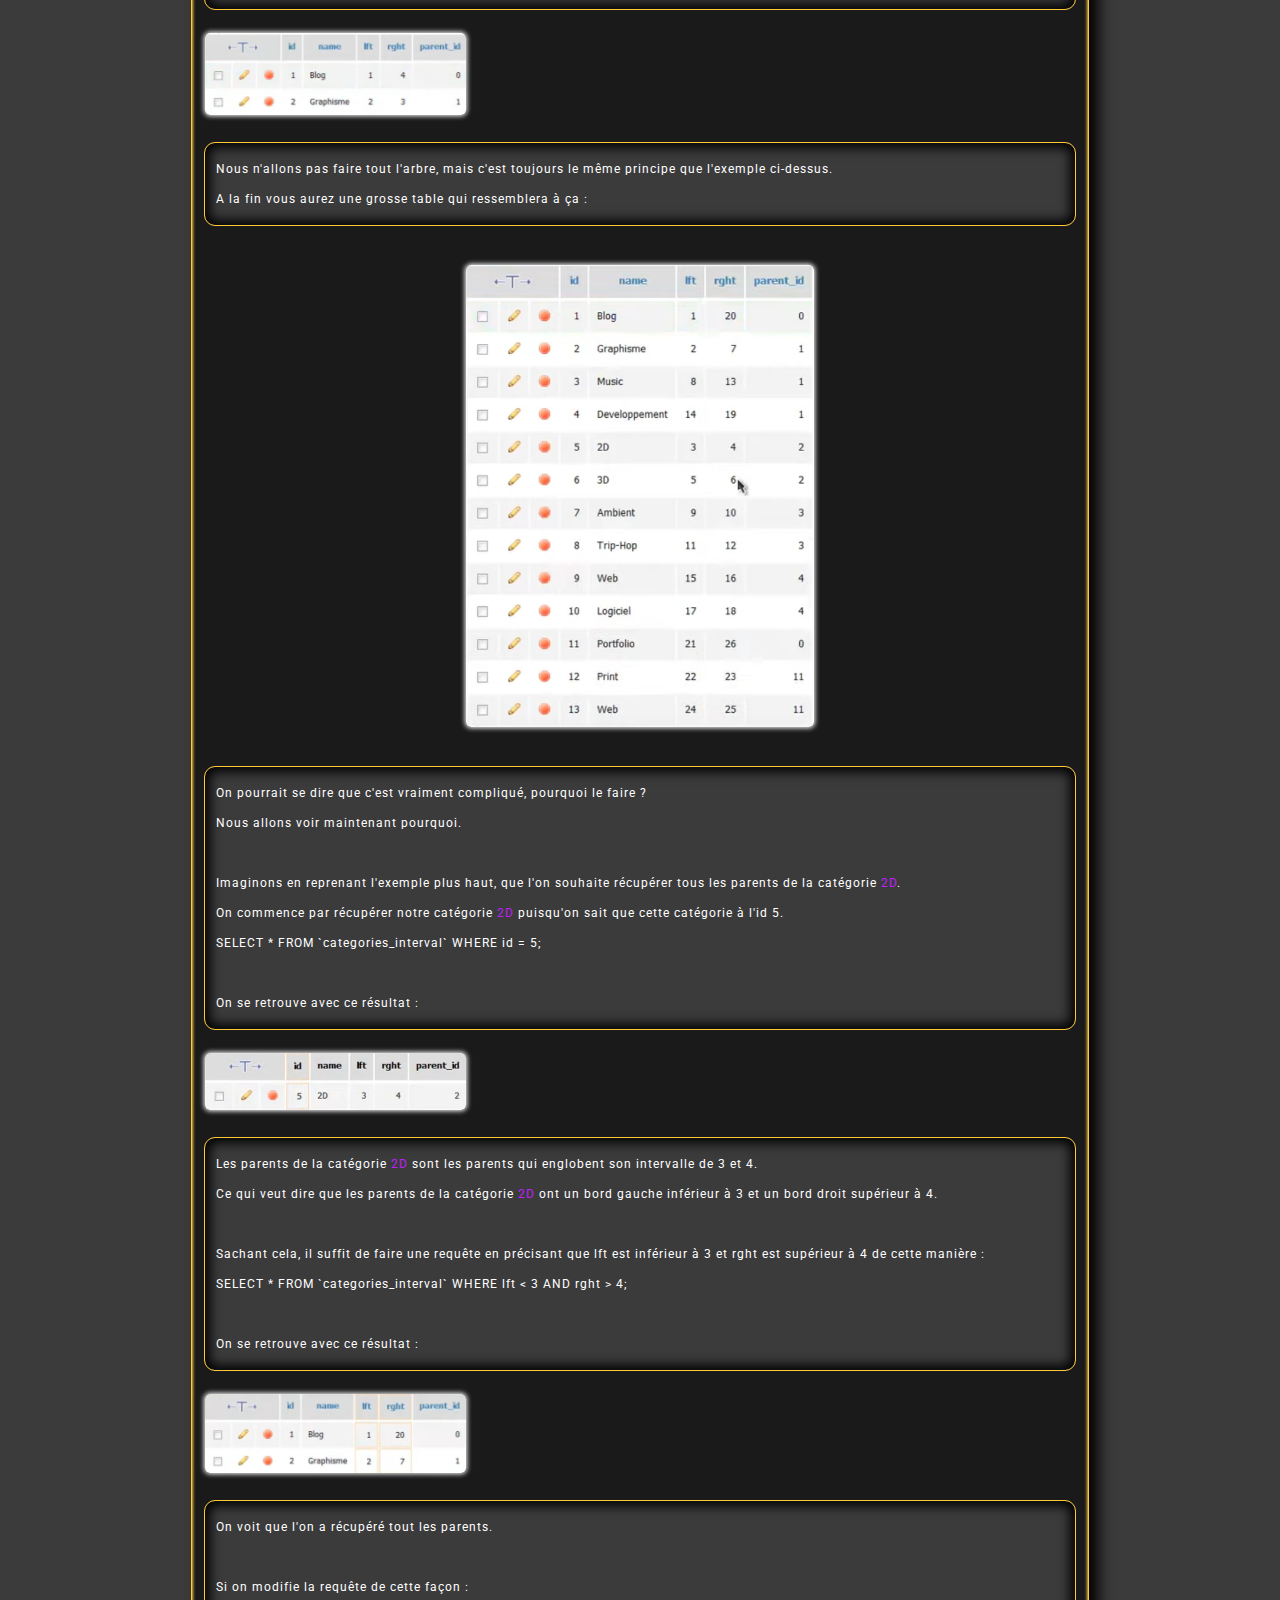
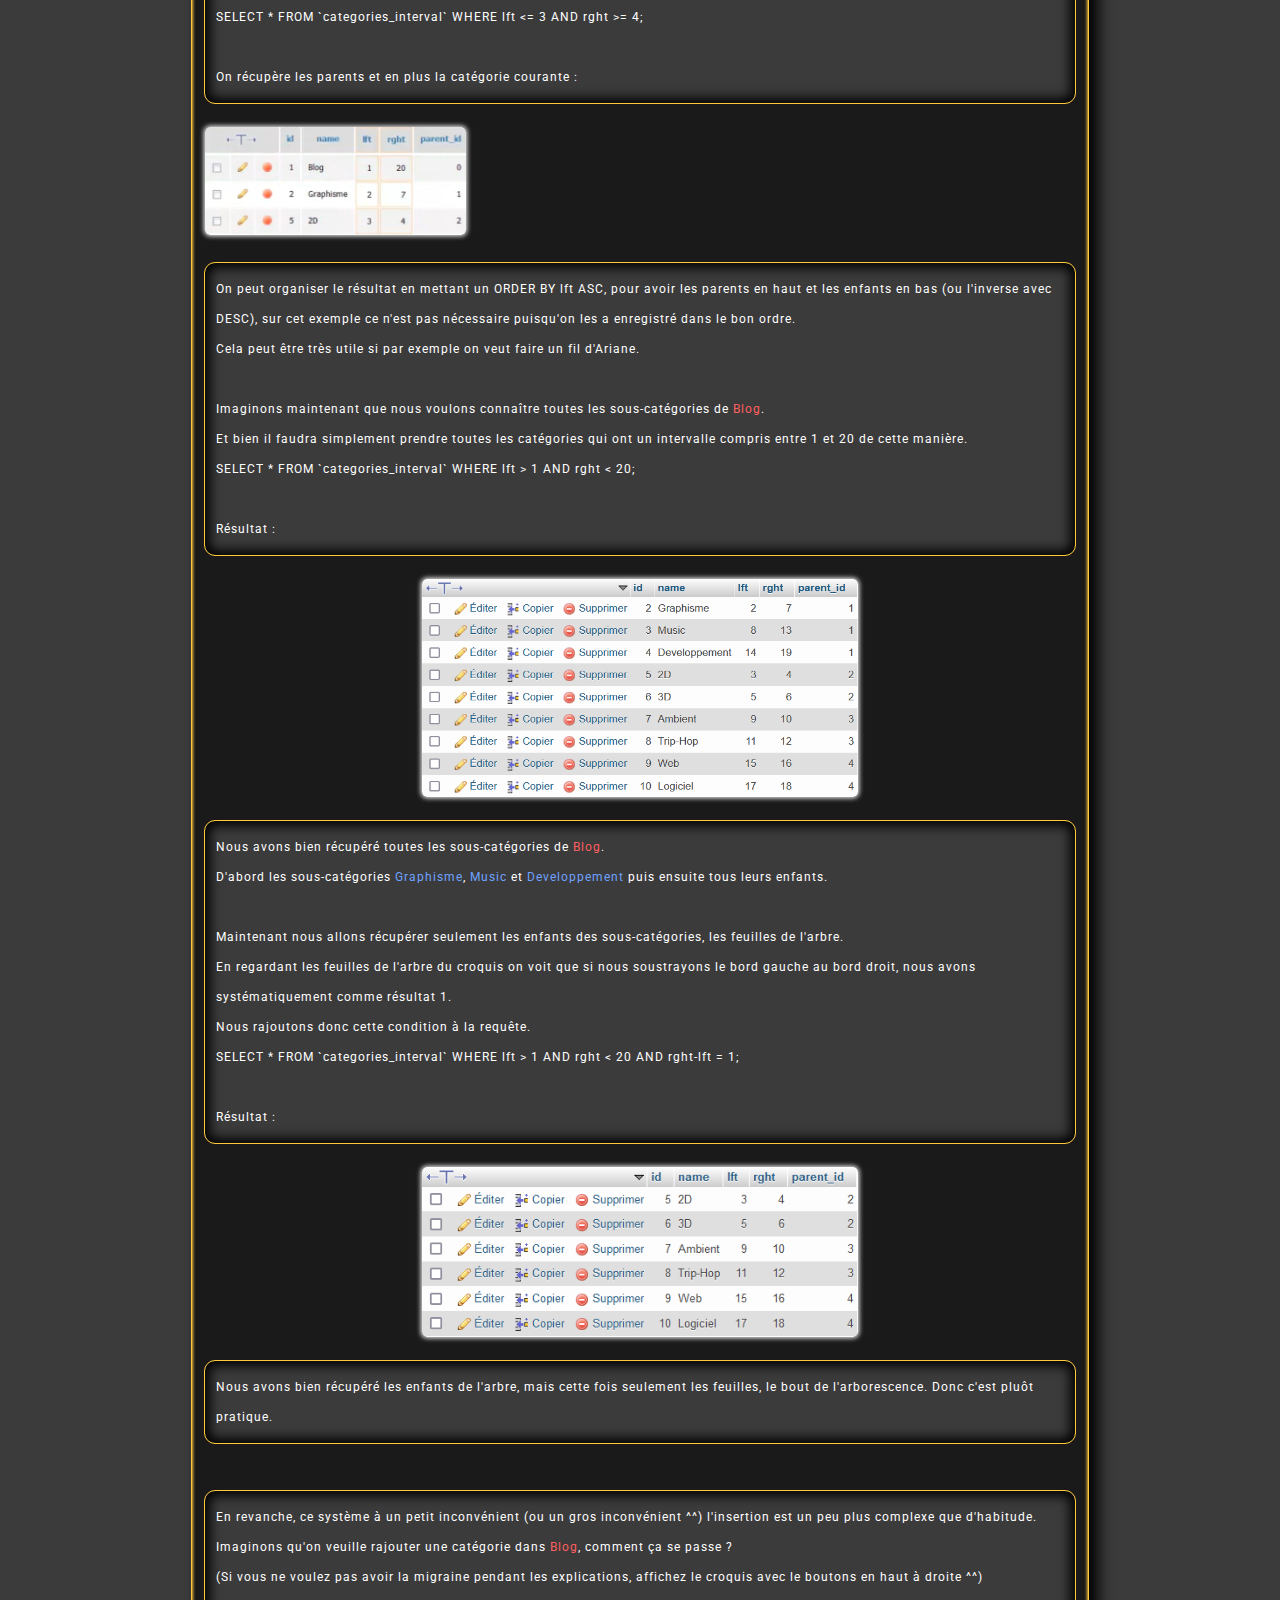
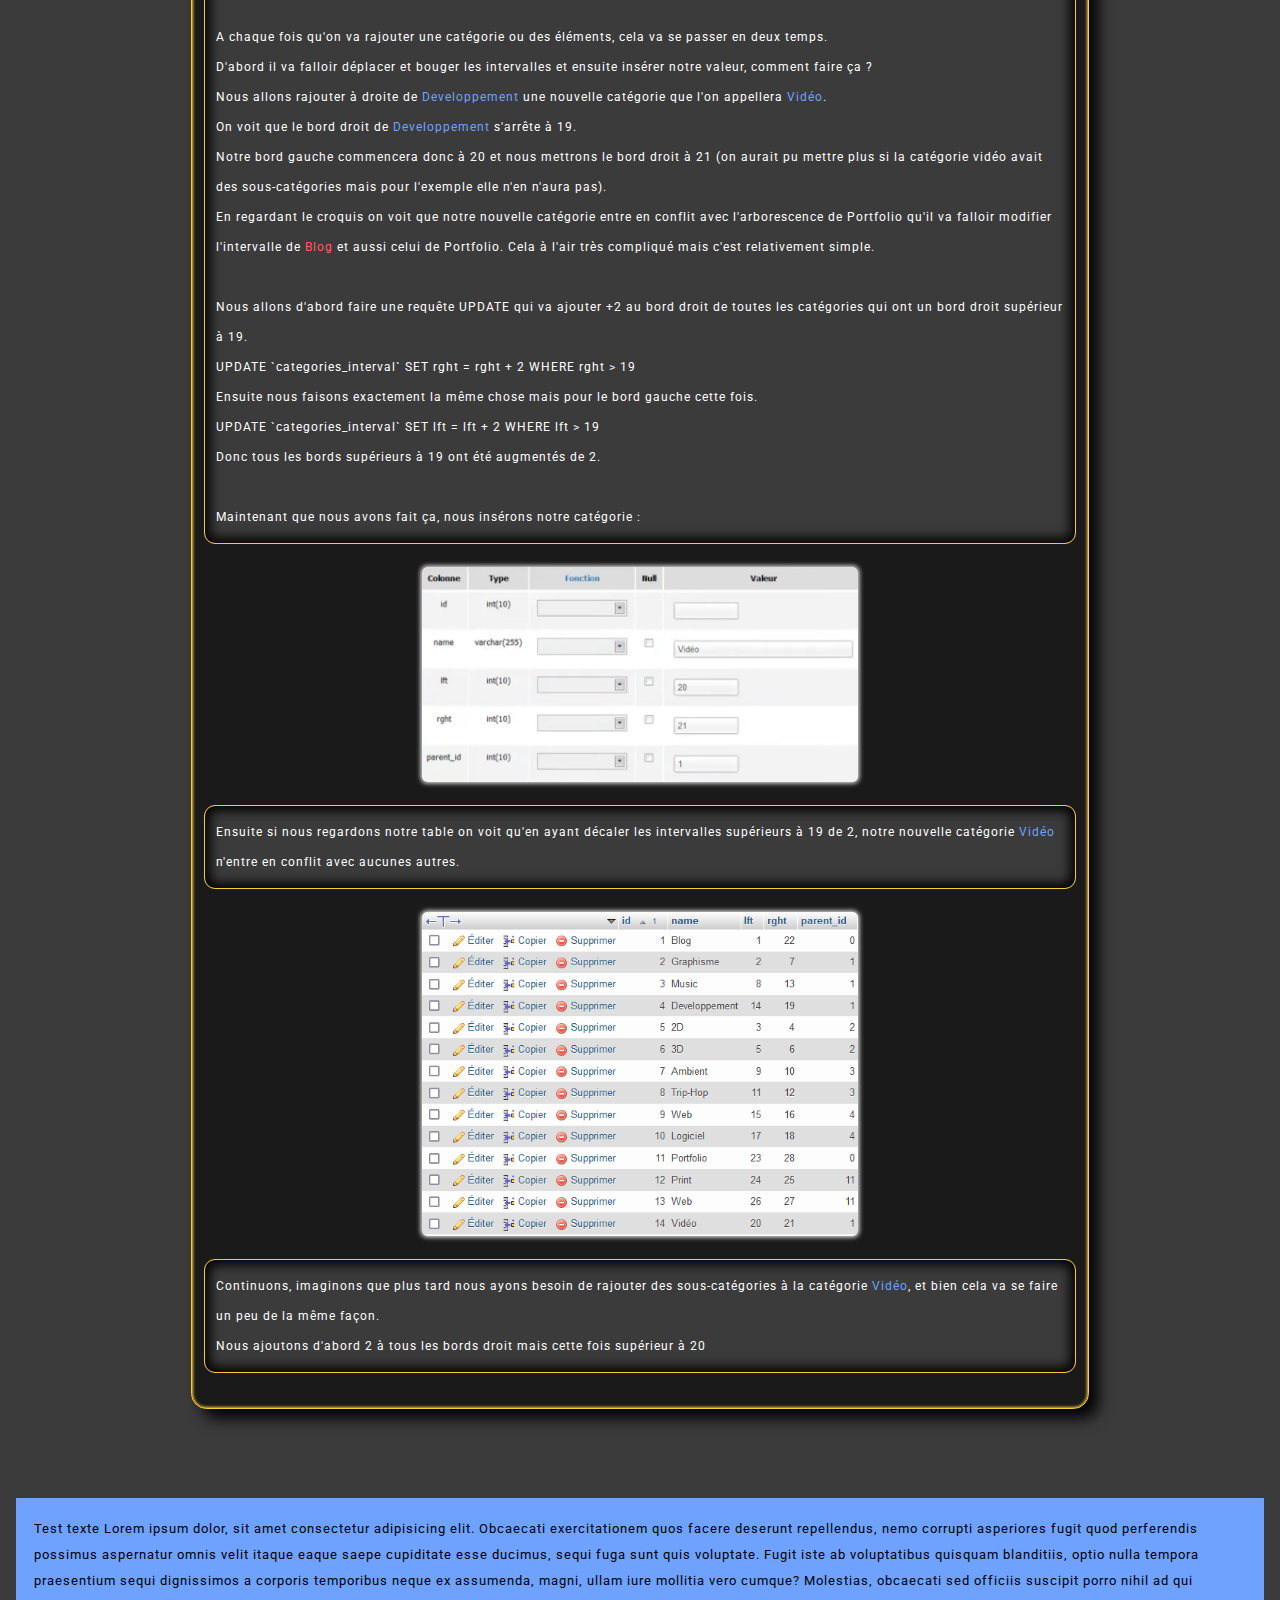
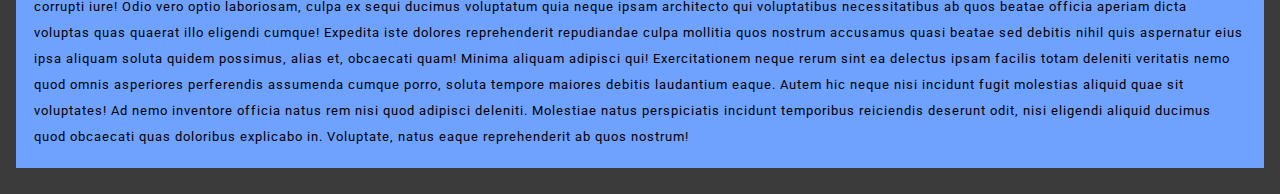
==== commit 10c67c4c: "18/07/2022" ====
--- a/index.html
+++ b/index.html
@@ -15,9 +15,32 @@
 
 <body class="body">
     <main class="column centerAll">
+
+        <!-- ____________________ PANEL BURGER ____________________ -->
+        <div class="btn unselectable">
+            <div class="spin-container">
+                <div class="front">
+                    <div class="croquis b1">Croquis</div>
+                </div>
+                <div class="back">
+                    <div class="barSpin b2 b-back"></div>
+                    <div class="barSpin b3 b-back"></div>
+                </div>
+            </div>
+        </div>
+        <div id="panel" class="flex centerAll">
+
+            <figure class="img-container flex justify-center">
+                <img class="imgBurger" src="images/Capture d’écran 2022-07-15 102736.png"
+                    alt="Croquis de l'organisation des catégories">
+            </figure>
+
+        </div>
+
         <h1 class="h1 fs-4 mt-2 p-1-limit">La représentation intervallaire</h1>
         <section class="section column w-70-limit my-4 p-1-limit rounded-3">
 
+
             <p class="text my-2 p-1-limit">
                 La représentation intervallaire est un système qui va permettre au sein d'une table de stocker
                 des données qui sont organisées hiérarchiquement.
@@ -29,15 +52,20 @@
             </figure>
 
             <p class="text my-2 p-1-limit">
-                Le croquis ci-dessus montre un exemple concret, celui d'un site.</br>
+                Le croquis ci-dessus montre un exemple concret, celui d'un site (vous pouvez accèder à ce croquis en
+                cliquant sur le bouton en haut à droite).</br>
                 </br>
                 En effet sur ce site on trouve des catégories qui ont des sous-catégories et ces sous-catégories ont
                 elles-mêmes des
                 sous-catégories et ainsi de suite jusqu'a l'infini.</br>
-                Comment stocker ça sur une base de données ?</br>
+                Comment stocker ça sur une base de données ?
+            </p>
+
+            <h2 class="h2 fs-5 text-center my-2">Système avec un parent_id</h2>
+
+            <p class="text my-2 p-1-limit">
                 La première solution qui paraît la plus naturelle est de mettre un parent_id, nous allons voir les
                 défauts de ce système.</br>
-                </br>
                 Table avec parent_id :
             </p>
 
@@ -143,12 +171,12 @@
             <p class="text my-2 p-1-limit">
                 En faisant cela nous avons les sous-catégories, mais rien ne nous dit que nous sommes en bout de chaîne,
                 ces enfants pourraient aussi avoir des sous-catégories...</br>
-                </br>
                 Donc on voit que c'est problématique, on est obligé de faire plusieurs requêtes, alors qu'on pourrait le
                 faire en une seule requête.</br>
                 C'est là que la représentation intervallaire entre en jeu.
             </p>
 
+            <h2 class="h2 fs-5 text-center my-2">Système intervallaire</h2>
 
             <p class="text my-2 p-1-limit">
                 La représentation intervallaire est un peu compliquée à expliquer, je vais essayer d'être le plus clair
@@ -158,18 +186,11 @@
                 intervalle (d'où le nom).</br>
                 Le principe c'est d'avoir un intervalle qui est défini par un bord gauche et par un bord droit pour
                 chaque catégorie ou sous-catégorie, ce bord gauche et ce bord droit vont permettre de faire des requêtes
-                plus complexes.</br>
-                </br>
-                Croquis du site :
-            </p>
-
-            <figure class="flex justify-center w-100 my-1">
-                <img class="img1 w-60-limit" src="images/Capture d’écran 2022-07-15 102736.png"
-                    alt="Croquis de l'organisation des catégories">
-            </figure>
-
-            <p class="text my-2 p-1-limit">
-                L'exemple du croquis nous indique que :</br>
+                plus complexes.
+            </p>
+
+            <p class="text my-2 p-1-limit">
+                Le croquis du site nous indique que (bouton en haut à droite) : </br>
                 </br>
                 - La catégorie <span class="red-text">Blog</span> à un bord gauche à 1 et un bord droit à 20, nous avons
                 donc un intervalle de 1 à 20.</br>
@@ -246,8 +267,8 @@
                 Ensuite il faut que son bord gauche soit supérieur au bord gauche de <span class="red-text">Blog</span>,
                 nous mettons 2.</br>
                 Son bord droit quand à lui doit être supérieur à son bord gauche mais inférieur au bord droit de <span
-                    class="red-text">Blog</span>.</br>
-                Pour le champ parent_id inutile de le préciser, cela se fera automatiquement.</br>
+                    class="red-text">Blog</span>, nous mettons donc 3.</br>
+                Pour le champ parent_id nous mettons 1, l'id de <span class="red-text">Blog</span>.</br>
                 </br>
                 Insertion de <span class="blue-text">Graphisme</span> dans categories_interval:
             </p>
@@ -309,7 +330,7 @@
 
             <figure class="w-100">
                 <img class="img1 w-30-limit" src="images/Capture d’écran 2022-07-17 154814.png"
-                    alt="Croquis de l'organisation des catégories">
+                    alt="Résultat de la requête">
             </figure>
 
             <p class="text my-2 p-1-limit">
@@ -323,7 +344,7 @@
 
             <figure class="w-100">
                 <img class="img1 w-30-limit" src="images/Capture d’écran 2022-07-17 155741.png"
-                    alt="Croquis de l'organisation des catégories">
+                    alt="Résultat de la requête">
             </figure>
 
             <p class="text my-2 p-1-limit">
@@ -343,16 +364,20 @@
 
             <figure class="flex justify-center w-100">
                 <img class="img1 w-50-limit" src="images/Capture d’écran 2022-07-17 173641.png"
-                    alt="Croquis de l'organisation des catégories">
+                    alt="Résultat de la requête">
             </figure>
 
             <p class="text my-2 p-1-limit">
                 Nous avons bien récupéré toutes les sous-catégories de <span class="red-text">Blog</span>.</br>
-                D'abord les sous-catégories <span class="blue-text">Graphisme</span>, <span class="blue-text">Music</span> et <span class="blue-text">Developpement</span> puis ensuite tous leurs enfants.</br>
-                </br>
-                Maintenant nous allons récupérer seulement les enfants des sous-catégories, les feuilles de l'arbre.</br>
-                En regardant les feuilles de l'arbre du croquis on voit que si nous soustrayons le bord gauche au bord droit, nous avons systématiquement comme résultat 1.</br> 
-                Nous rajoutons donc à la requête cette condition.</br>
+                D'abord les sous-catégories <span class="blue-text">Graphisme</span>, <span
+                    class="blue-text">Music</span> et <span class="blue-text">Developpement</span> puis ensuite tous
+                leurs enfants.</br>
+                </br>
+                Maintenant nous allons récupérer seulement les enfants des sous-catégories, les feuilles de
+                l'arbre.</br>
+                En regardant les feuilles de l'arbre du croquis on voit que si nous soustrayons le bord gauche au bord
+                droit, nous avons systématiquement comme résultat 1.</br>
+                Nous rajoutons donc cette condition à la requête.</br>
                 SELECT * FROM `categories_interval` WHERE lft &gt; 1 AND rght &lt; 20 AND rght-lft = 1;</br>
                 </br>
                 Résultat :
@@ -360,8 +385,64 @@
 
             <figure class="flex justify-center w-100">
                 <img class="img1 w-50-limit" src="images/Capture d’écran 2022-07-17 181630.png"
-                    alt="Croquis de l'organisation des catégories">
-            </figure>
+                    alt="Résultat de la requête">
+            </figure>
+
+            <p class="text my-2 p-1-limit">
+                Nous avons bien récupéré les enfants de l'arbre, mais cette fois seulement les feuilles, le bout de
+                l'arborescence. Donc c'est pluôt pratique.
+            </p>
+
+            <p class="text my-2 p-1-limit">
+                En revanche, ce système à un petit inconvénient (ou un gros inconvénient ^^) l'insertion est un peu plus
+                complexe que d'habitude.</br>
+                Imaginons qu'on veuille rajouter une catégorie dans <span class="red-text">Blog</span>, comment ça se
+                passe ?</br>
+                (Si vous ne voulez pas avoir la migraine pendant les explications, affichez le croquis avec le boutons
+                en haut à droite ^^)</br>
+                </br>
+                A chaque fois qu'on va rajouter une catégorie ou des éléments, cela va se passer en deux temps. </br>
+                D'abord il va falloir déplacer et bouger les intervalles et ensuite insérer notre valeur, comment faire
+                ça ?</br>
+                Nous allons rajouter à droite de <span class="blue-text">Developpement</span> une nouvelle catégorie
+                que l'on appellera <span class="blue-text">Vidéo</span>.</br>
+                On voit que le bord droit de <span class="blue-text">Developpement</span> s'arrête à 19.</br>
+                Notre bord gauche commencera donc à 20 et nous mettrons le bord droit à 21 (on aurait pu mettre plus si
+                la catégorie vidéo avait des sous-catégories mais pour l'exemple elle n'en n'aura pas).</br>
+                En regardant le croquis on voit que notre nouvelle catégorie entre en conflit avec l'arborescence de
+                <span class="green-text">Portfolio</span> qu'il va falloir modifier l'intervalle de <span
+                    class="red-text">Blog</span> et aussi celui de <span class="green-text">Portfolio</span>. Cela à
+                l'air très compliqué mais c'est relativement simple.</br>
+                </br>
+                Nous allons d'abord faire une requête UPDATE qui va ajouter +2 au bord droit de toutes les catégories
+                qui ont un bord droit supérieur à 19.</br>
+                UPDATE `categories_interval` SET rght = rght + 2 WHERE rght > 19</br>
+                Ensuite nous faisons exactement la même chose mais pour le bord gauche cette fois.</br>
+                UPDATE `categories_interval` SET lft = lft + 2 WHERE lft > 19</br>
+                Donc tous les bords supérieurs à 19 ont été augmentés de 2.</br>
+                </br>
+                Maintenant que nous avons fait ça, nous insérons notre catégorie :
+            </p>
+
+            <figure class="flex justify-center w-100">
+                <img class="img1 w-50-limit" src="images/Capture d’écran 2022-07-18 170214.png"
+                    alt="Insertion de la catégorie vidéo">
+            </figure>
+
+            <p class="text my-2 p-1-limit">
+                Ensuite si nous regardons notre table on voit qu'en ayant décaler les intervalles supérieurs à 19 de 2, notre nouvelle catégorie <span class="blue-text">Vidéo</span> n'entre en conflit avec aucunes autres.
+            </p>
+
+            <figure class="flex justify-center w-100">
+                <img class="img1 w-50-limit" src="images/Capture d’écran 2022-07-18 174223.png"
+                    alt="Insertion de la catégorie vidéo">
+            </figure>
+
+            <p class="text my-2 p-1-limit">
+                Continuons, imaginons que plus tard nous ayons besoin de rajouter des sous-catégories à la catégorie <span class="blue-text">Vidéo</span>, et bien cela va se faire un peu de la même façon.</br>
+                Nous ajoutons d'abord 2 à tous les bords droit mais cette fois supérieur à 20
+            </p>
+
 
         </section>
 
@@ -389,6 +470,7 @@
                 reprehenderit ab quos nostrum!</div>
         </div>
     </main>
+    <script src="js/burger.js"></script>
 </body>
 
 </html>--- a/css/general.css
+++ b/css/general.css
@@ -2,6 +2,17 @@
     margin: 0;
     padding: 0;
     box-sizing: border-box;
+}
+
+a {
+    text-decoration: none;
+}
+
+a, .unselectable {
+    -moz-user-select: none;
+    -webkit-user-select: none;
+    -ms-user-select: none;
+    user-select: none;
 }
 
 /*
@@ -14,17 +25,18 @@
     --text-black: rgb(0, 0, 0);
     --text-white: rgb(255, 255, 255);
     --text-grey: rgb(121, 121, 121);
-    --text-green: rgb(0, 221, 177);
+    --text-green1: rgb(0, 197, 158);
+    --text-green2: rgb(8, 248, 200);
     --text-red: rgb(255, 95, 95);
     --text-blue: rgb(111, 162, 255);
     --text-yellow: rgb(255, 202, 58);
 
     /* --------------- COLORS ----------------- */
     --black: rgb(0, 0, 0);
-    --darkGrey: rgb(31, 31, 31);
+    --darkGrey: rgb(59, 59, 59);
     --white: rgb(255, 255, 255);
-    --green-text: rgb(0, 221, 177);
-    --green: rgb(8, 248, 200);
+    --green1: rgb(0, 197, 158);
+    --green2: rgb(8, 248, 200);
     --red: rgb(255, 95, 95);
     --blue: rgb(111, 162, 255);
     --yellow: rgb(255, 202, 58);
@@ -329,8 +341,8 @@
 .fs-1 {font-size: max(3vw, 26px);}
 .fs-2 {font-size: max(2.5vw, 22px);}
 .fs-3 {font-size: max(2vw, 18px);}
-.fs-4 {font-size: max(1.5vw, 16px);}
-.fs-5 {font-size: max(1.2vw, 13px);}
+.fs-4 {font-size: max(1.6vw, 17px);}
+.fs-5 {font-size: max(1.3vw, 16px);}
 .fs-6 {font-size: max(1vw, 12px);}
 .fs-7 {font-size: max(0.9vw, 11px);}
 .fs-8 {font-size: max(0.8vw, 10px);}
--- a/css/index.css
+++ b/css/index.css
@@ -9,19 +9,29 @@
     border-radius: 1.8em 0 1.8em 0;
 }
 
-.section, .h1 {
+.h2{
+    font-family: var(--font-poppLight200);
+    color: var(--yellow);
+    background-color: var(--darkGrey);
+    border-radius: 10px;
+    letter-spacing: 1px;
+    border-radius: 1.8em 0 1.8em 0;
+}
+
+.section, 
+.h1 {
     background-color: rgba(0, 0, 0, 0.555);
     box-shadow: 10px 10px 15px var(--black),
         inset 0 0 0.16em 0.08em rgba(255, 202, 58, 0.842);
     outline: 1px solid var(--yellow);
+    color: var(--text-white);
 }
 
 .text {
     font-family: var(--font-roboLight300);
-    font-size: max(0.8vw, 12px);
-    color: var(--white);
-    letter-spacing: 1px;
-    line-height: 2em;
+    font-size: max(0.9vw, 12px);
+    letter-spacing: 1px;
+    line-height: 2.5em;
     background-color: var(--darkGrey);
     outline: 1px solid var(--yellow);
     box-shadow: inset 0 0 1em 0.40em var(--black);
@@ -34,11 +44,146 @@
 .green-text {color: var(--green-text);}
 
 .img1 {
-    box-shadow: 0 0 10px 2px var(--white);
+    box-shadow: 0 0 5px 1px var(--white);
     border-radius: 5px;
 }
 
-/*TEST*/
+/*
+    ----------------------------------------------------------- MENU BURGER -----------------------------------------------------------
+*/
+
+/* 
+    ------------- BUTTON -------------
+*/
+.btn {
+    background: transparent;
+    position: fixed;
+    top: 5px;
+    right: 10px;
+    border: none;
+    cursor: pointer;
+    transition: transform 0.3s ease-in-out;
+    z-index: 2;
+}
+
+.spin-container {
+    width: 60px;
+    height: 25px;
+    position: relative;
+    transition: transform 0.5s ease-in-out;
+    transform-style: preserve-3d;
+    box-shadow: 0 4px 8px 0 rgba(0, 0, 0, 0.2);
+}
+
+.spin-container.active {
+    transform: rotateY(180deg);
+}
+
+.front,
+.back {
+    width: 100%;
+    height: 100%;
+    position: absolute;
+    backface-visibility: hidden;
+    perspective: 1500px;
+    transform-style: preserve-3d;
+    border-radius: 5px;
+}
+
+.front {
+    background-color: var(--black);
+    border: 1px solid var(--yellow);
+}
+
+.back {
+    background-color: var(--red);
+    border: 1px solid var(--white);
+    transform: rotateY(180deg);
+}
+
+.croquis {
+    color: var(--text-white);
+    font-size: 85%;
+    transition: 0.5s;
+}
+
+.croquis:hover {
+    color: var(--text-yellow);
+}
+
+.barSpin {
+    width: 30%;
+    height: 2px;
+    background: var(--white);
+    border-radius: 10px;
+    position: absolute;
+    left: 50%;
+    top: 50%;
+}
+
+.croquis,
+.barspin {
+    position: absolute;
+    left: 50%;
+    top: 50%;
+}
+
+.b1 {
+    transform: translate(-50%, -9px) translateZ(20px);
+}
+
+.b2.b-back {
+    transform: translate(-50%, -1px) translateZ(20px) rotate(45deg);
+}
+
+.b3.b-back {
+    transform: translate(-50%, -1px) translateZ(20px) rotate(-45deg);
+}
+
+/* 
+    ------------- PANEL -------------
+*/
+#panel {
+    position: fixed;
+    top: 30px;
+    right: -8px;
+    width: max(50vw, 325px);
+    /*passe le menu hors écran sur la droite*/
+    transform: translateX(100%);
+    transition: transform 0.3s ease-in-out;
+    background-color: rgba(0, 0, 0, 0.541);
+    border-radius: 10px;
+    z-index: 1;
+}
+
+#panel.active {
+    transform: translateX(-5px);
+}
+
+.imgBurger {
+    width: 100%;
+    border-radius: 5px;
+}
+
+.img-container {
+    margin: 5px;
+}
+
+/*
+    ----------------------------------------------------------- MEDIAQUERIES -----------------------------------------------------------
+*/
+
+@media only screen and (orientation: landscape) and (max-height: 600px) {
+    #panel {
+        width: 100%;
+    }
+}
+
+
+
+/* 
+    ------------- TEST -------------
+*/
 .container {
     width: 100%;
     font-family: var(--font-roboLight300);
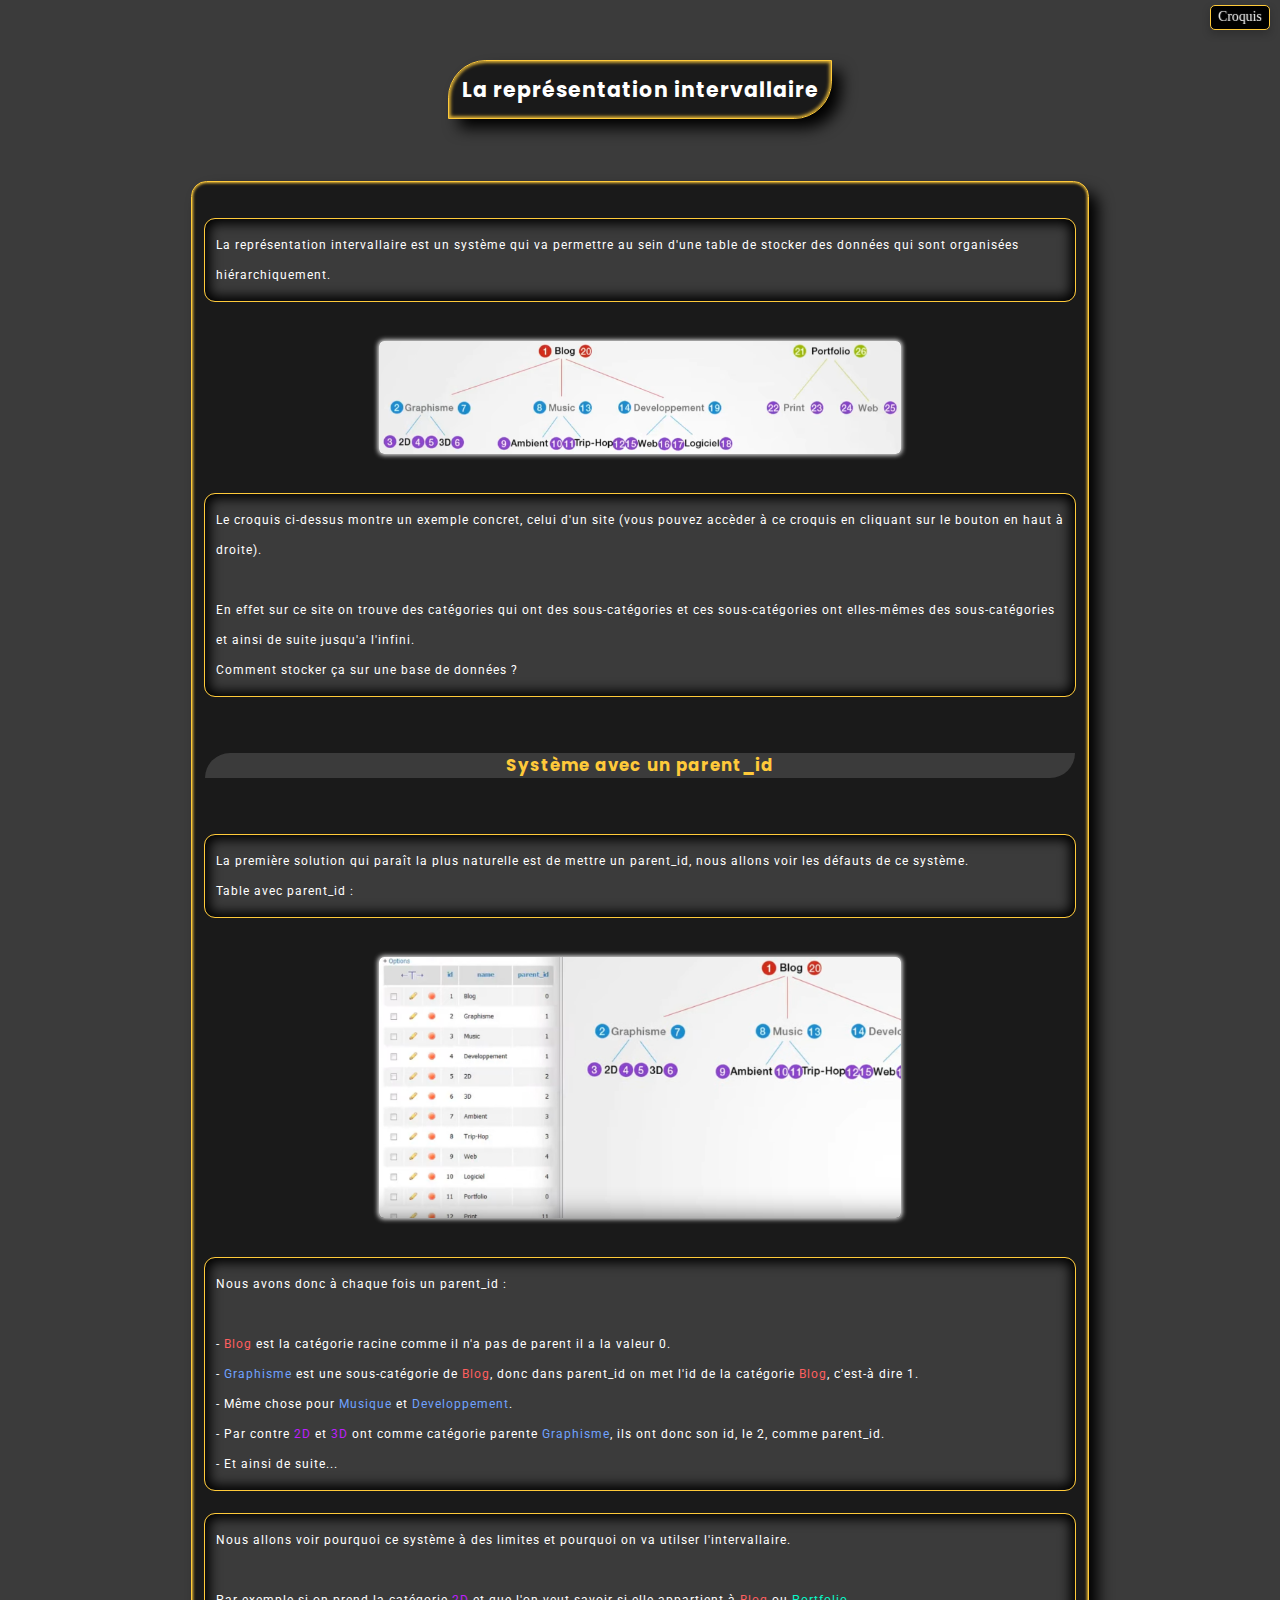
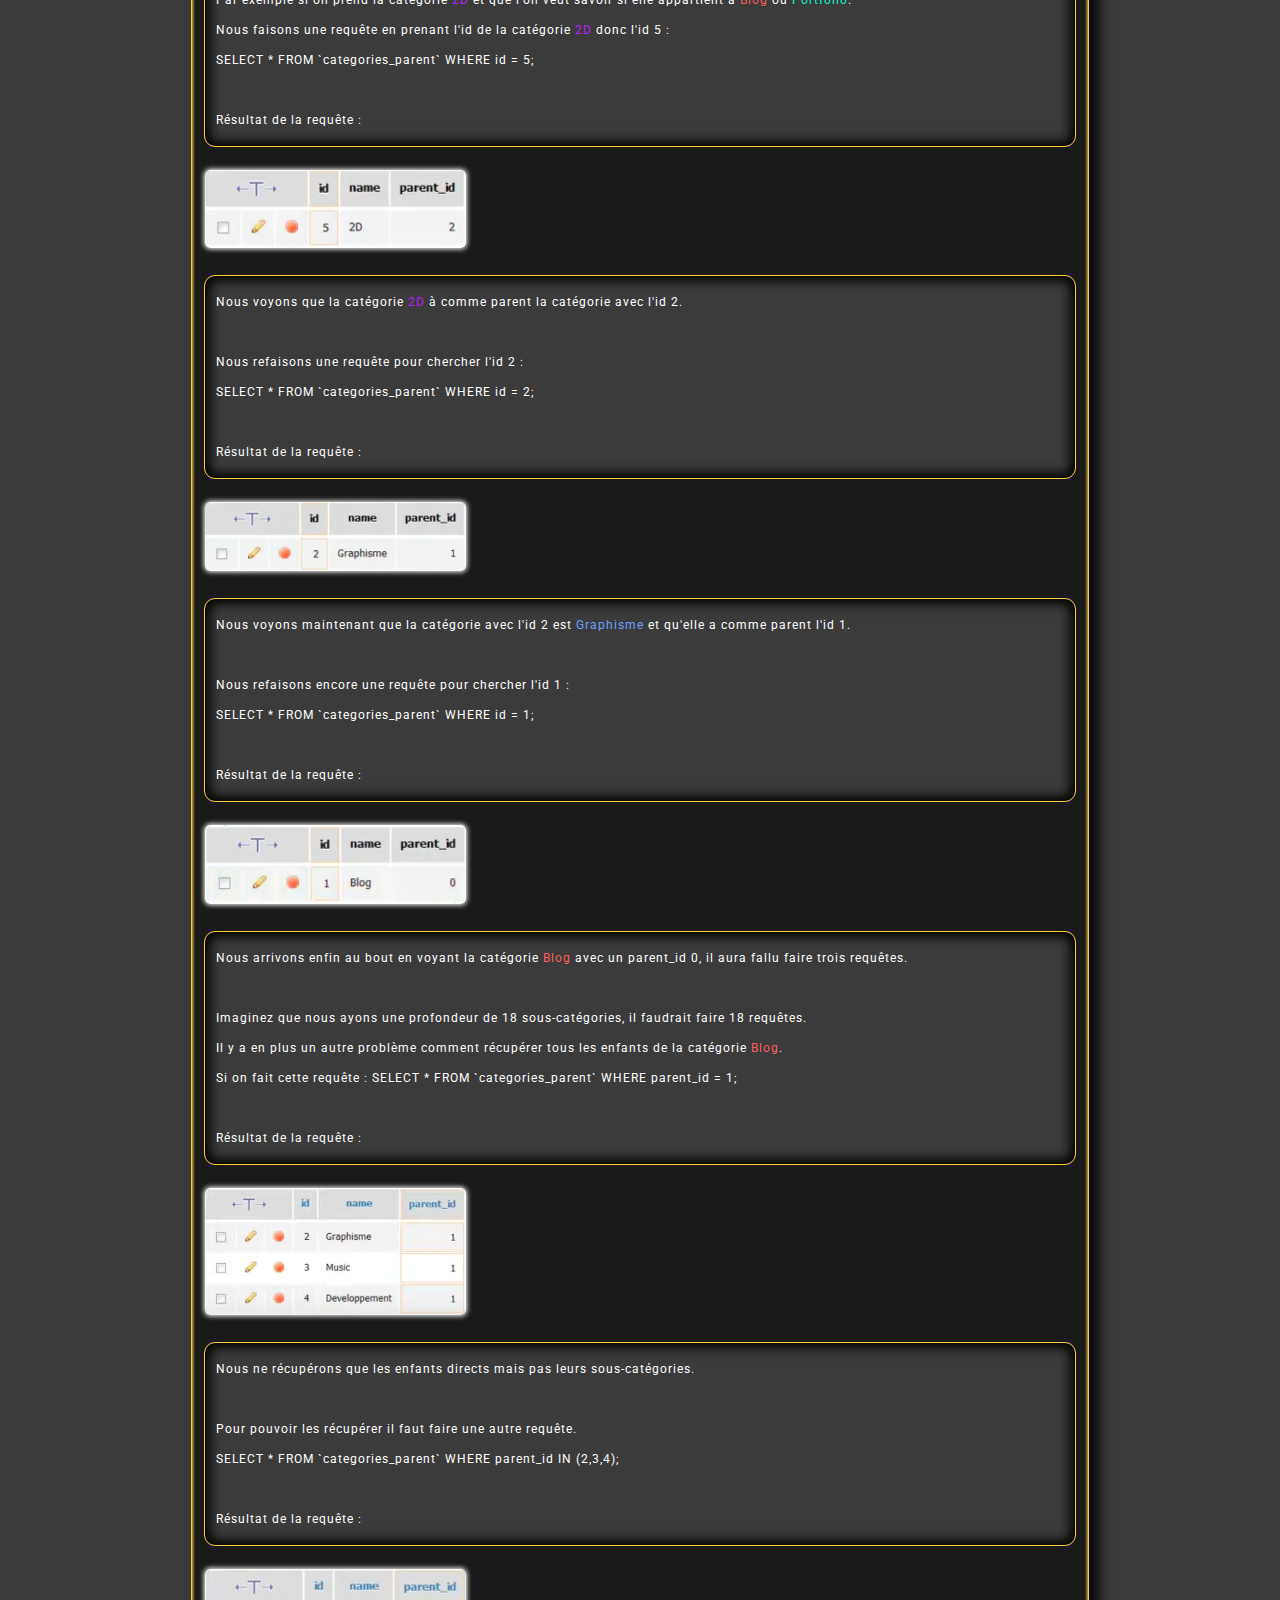
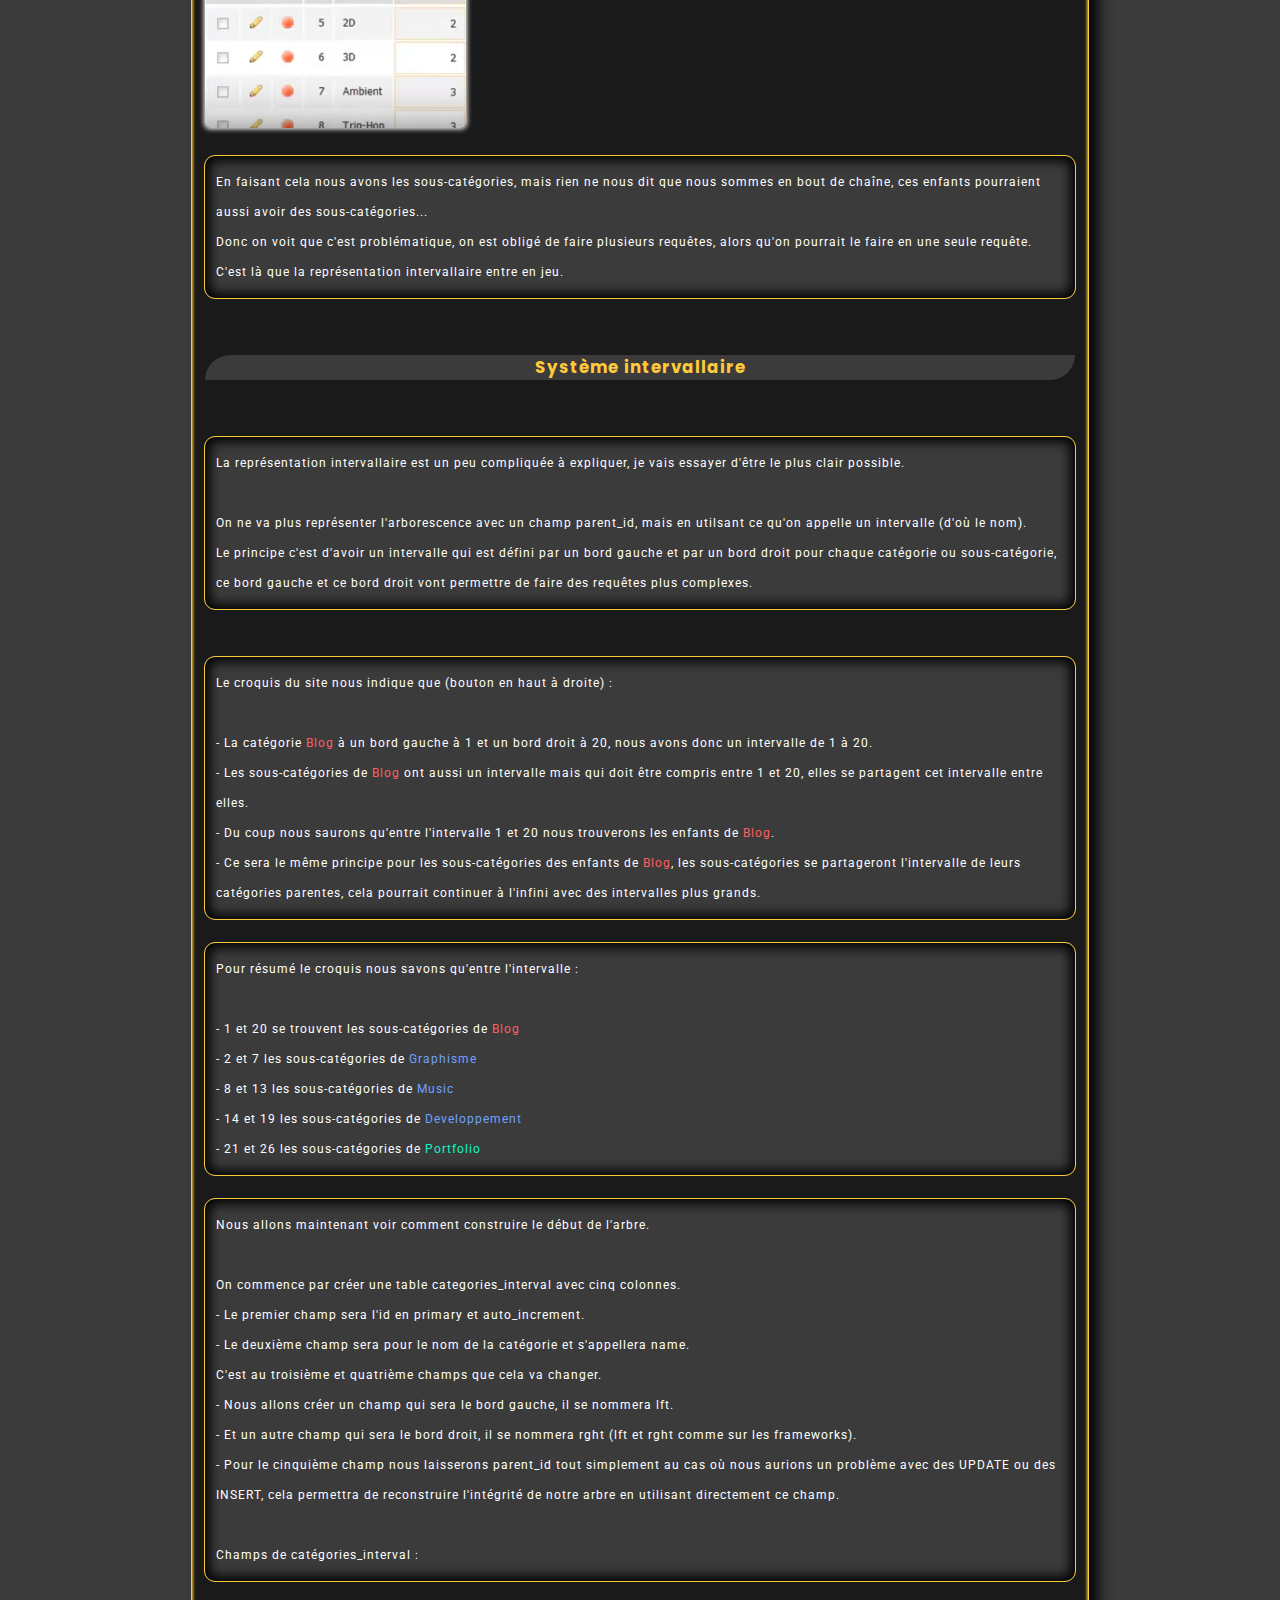
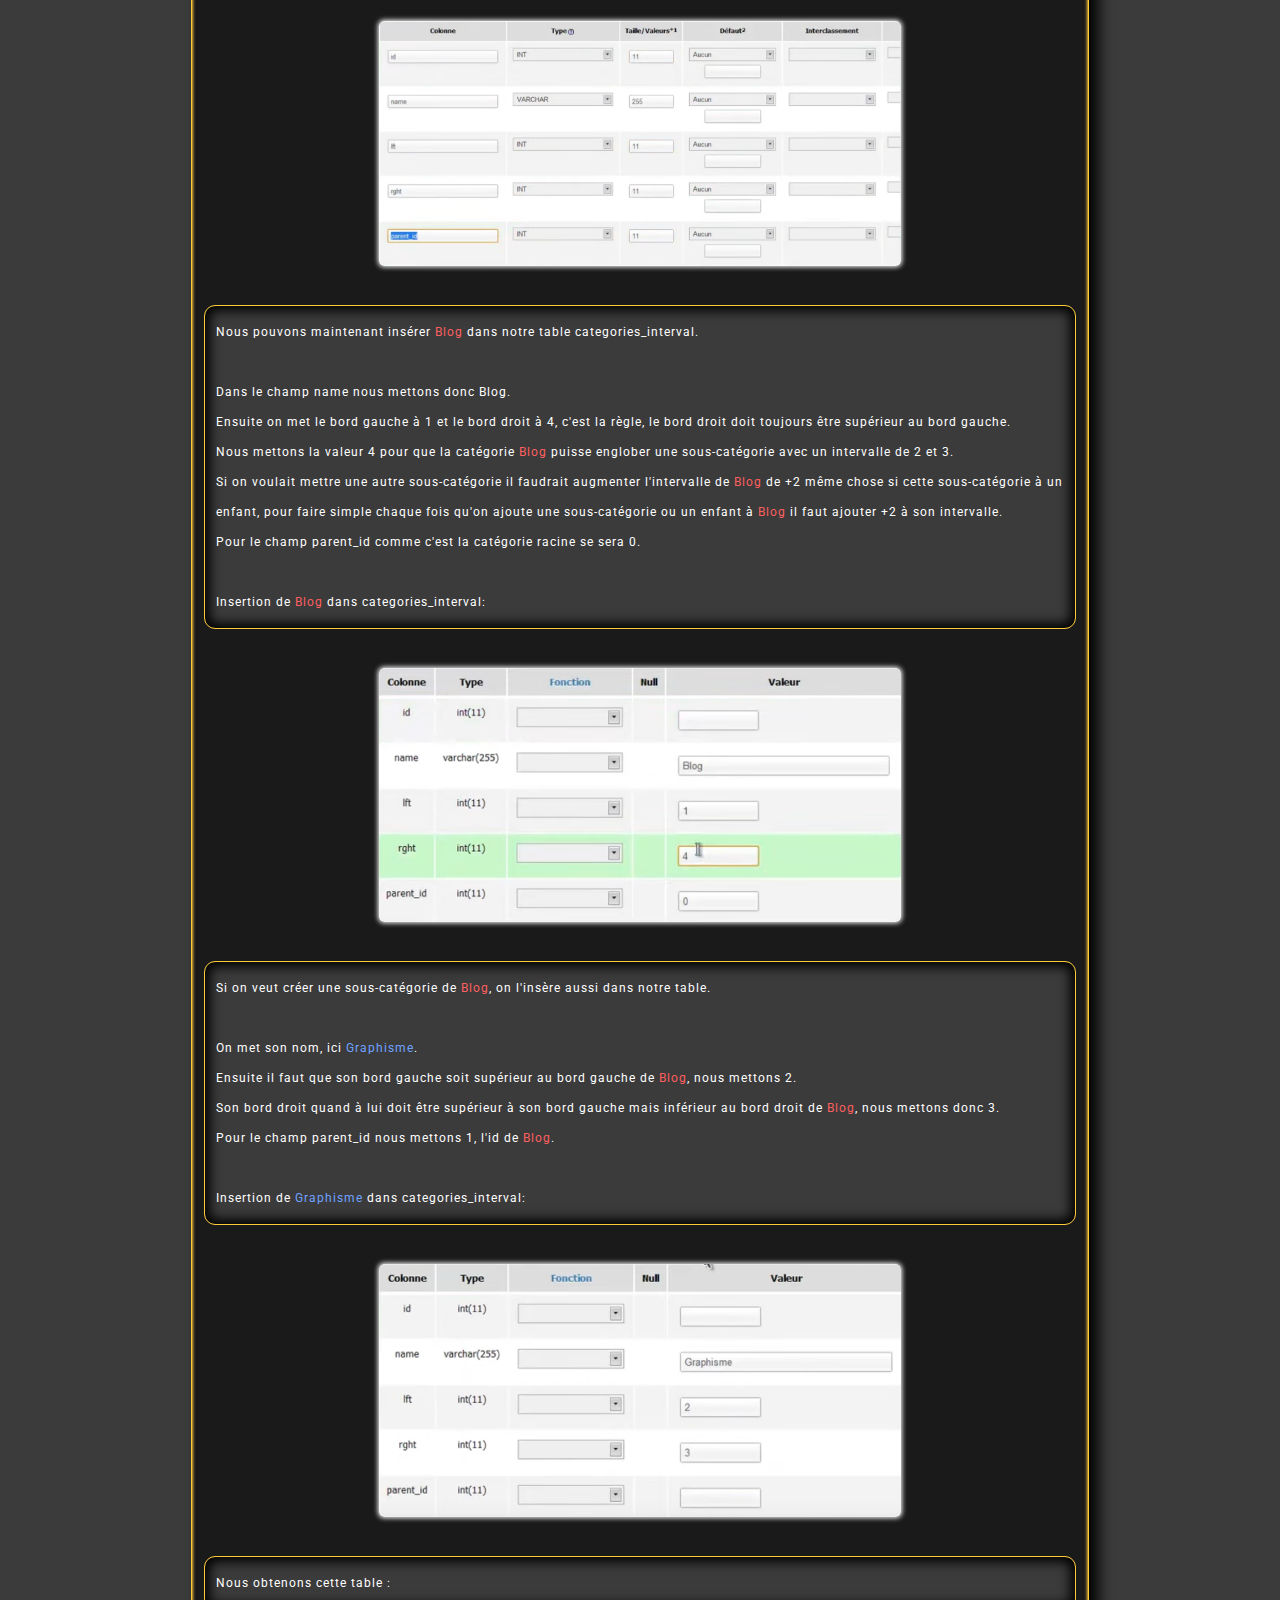
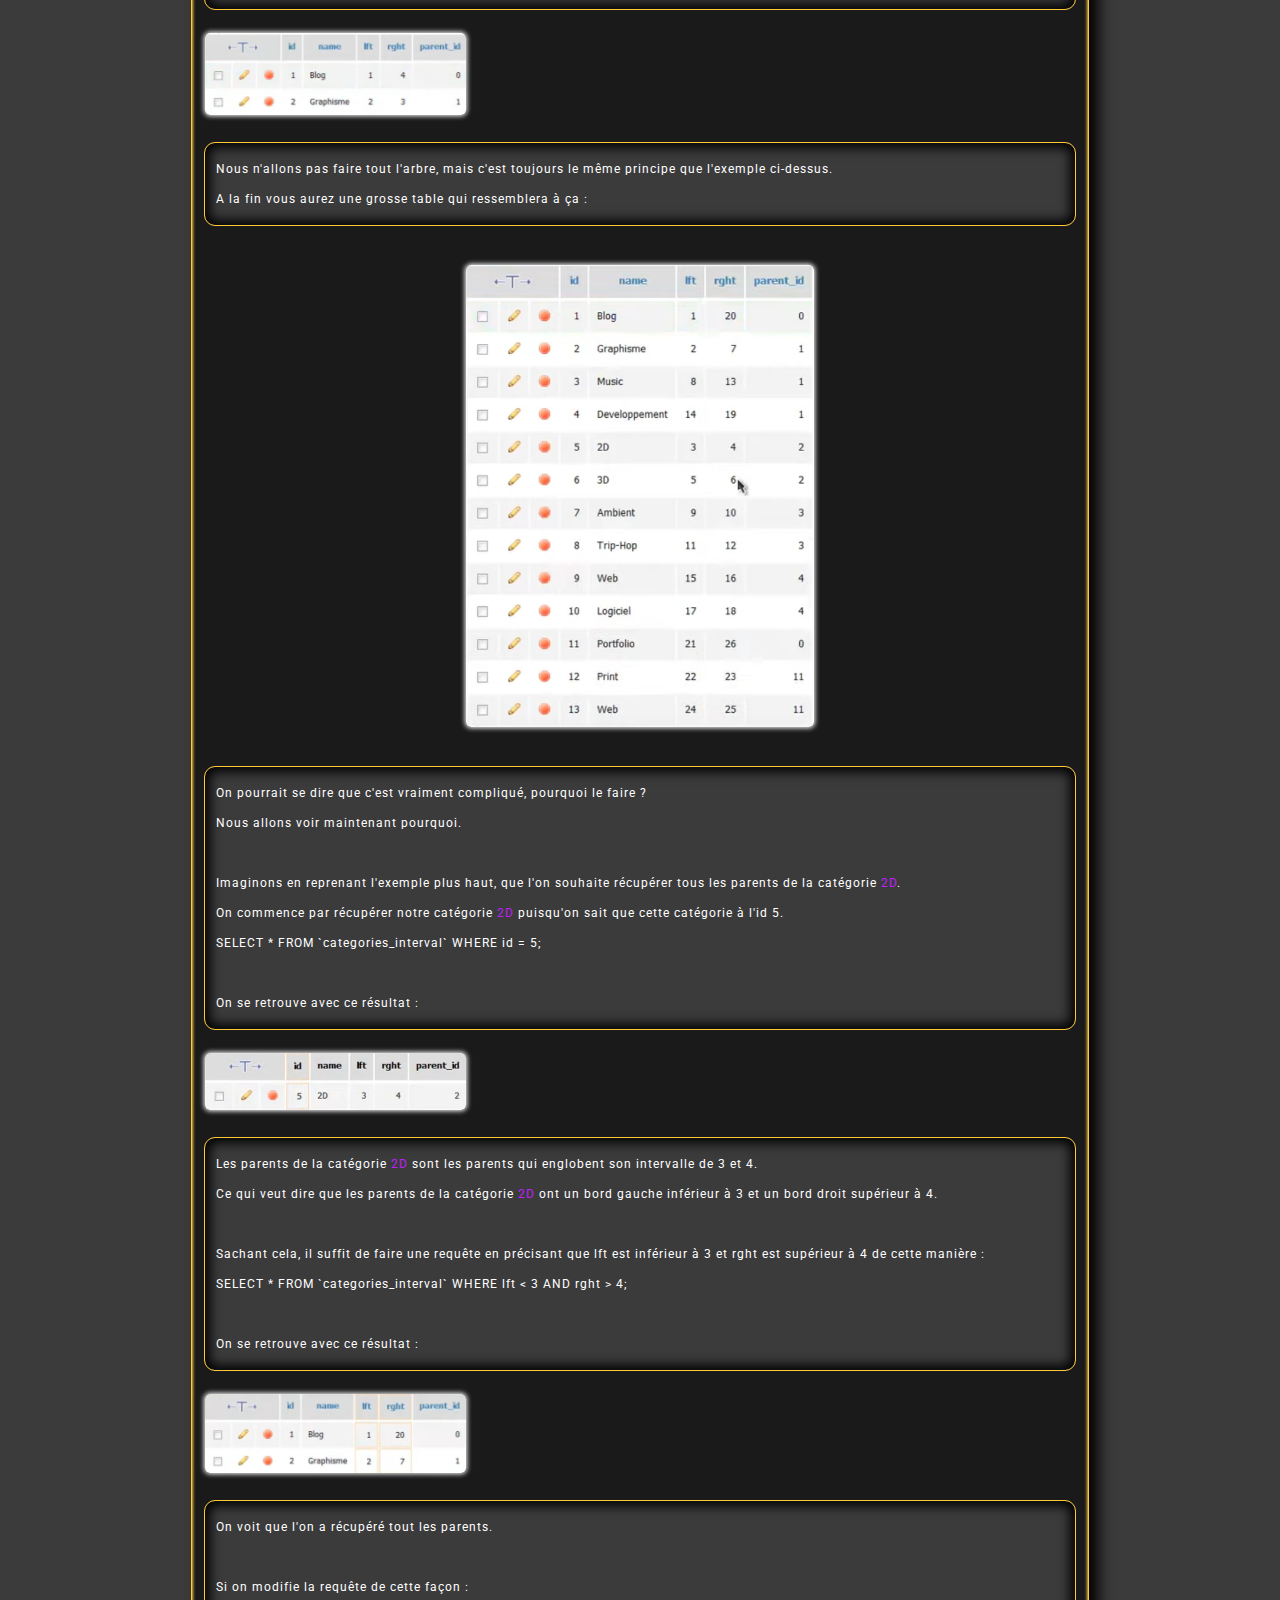
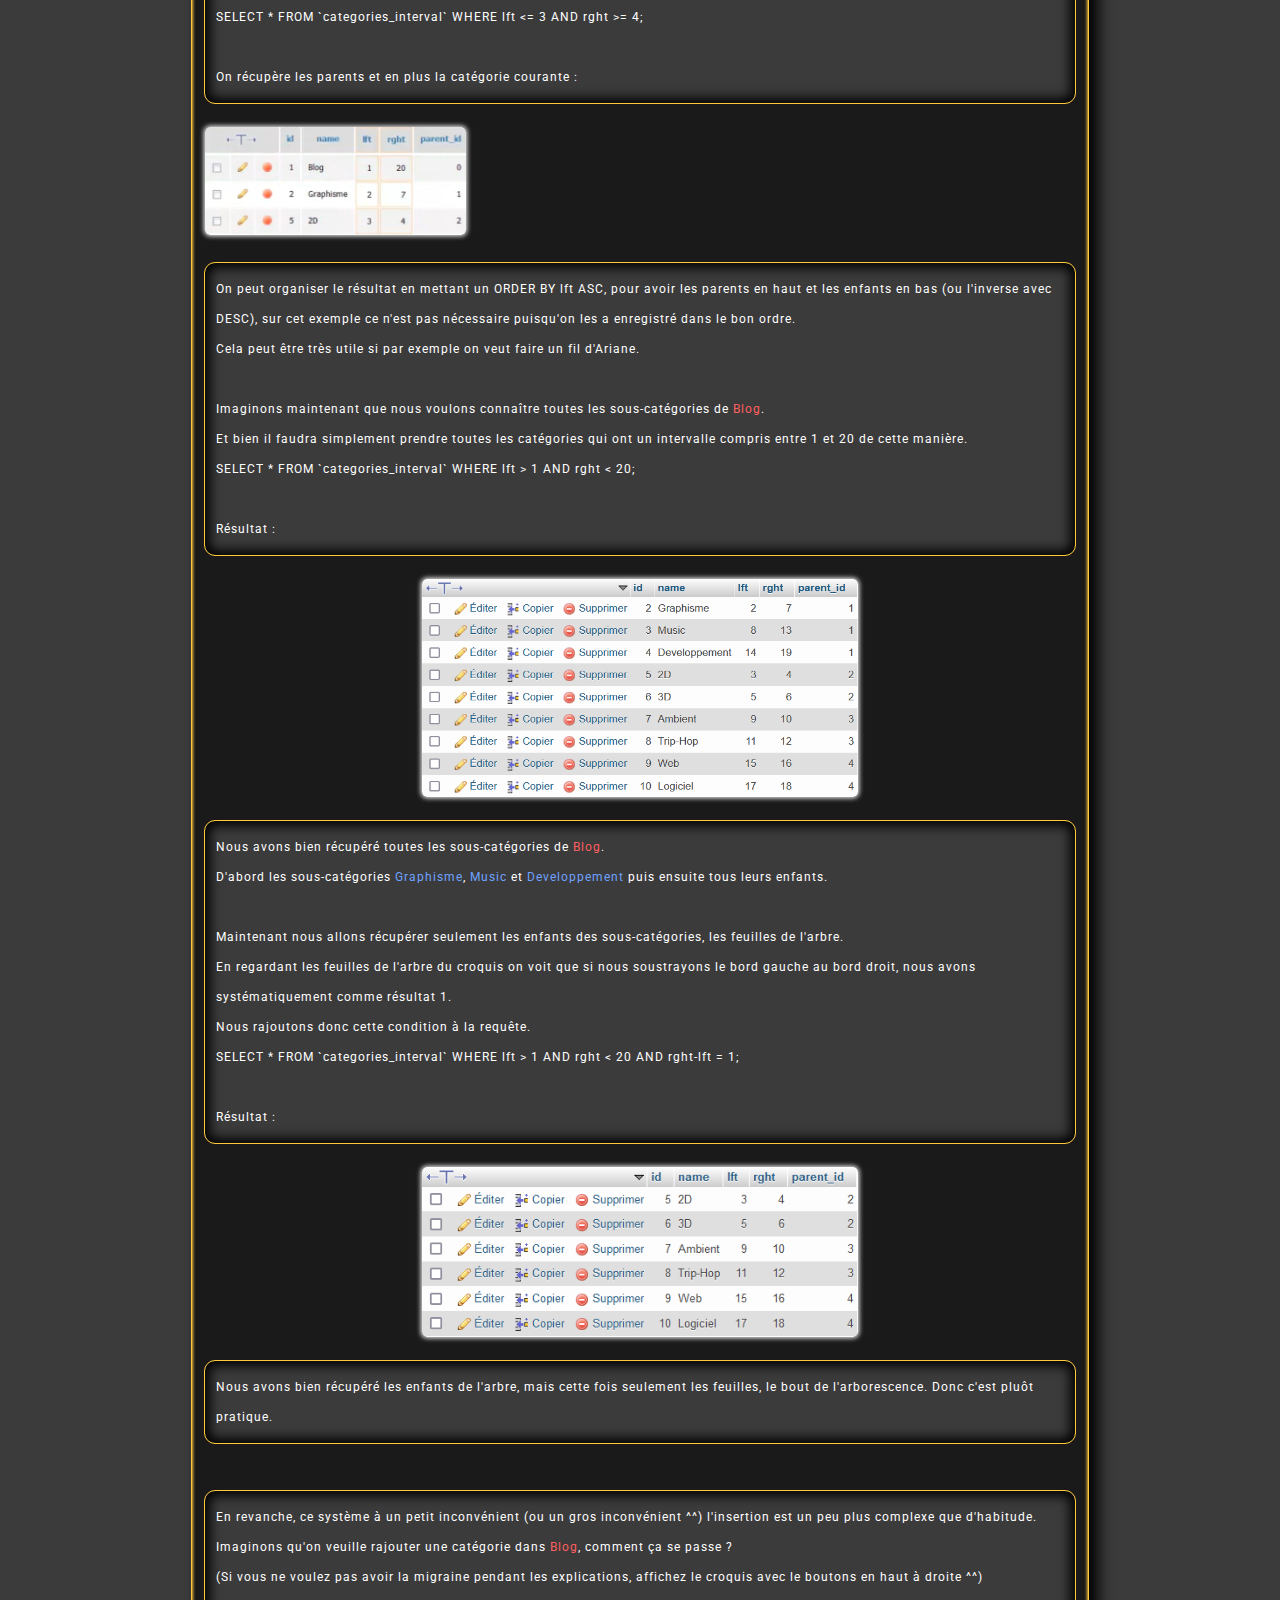
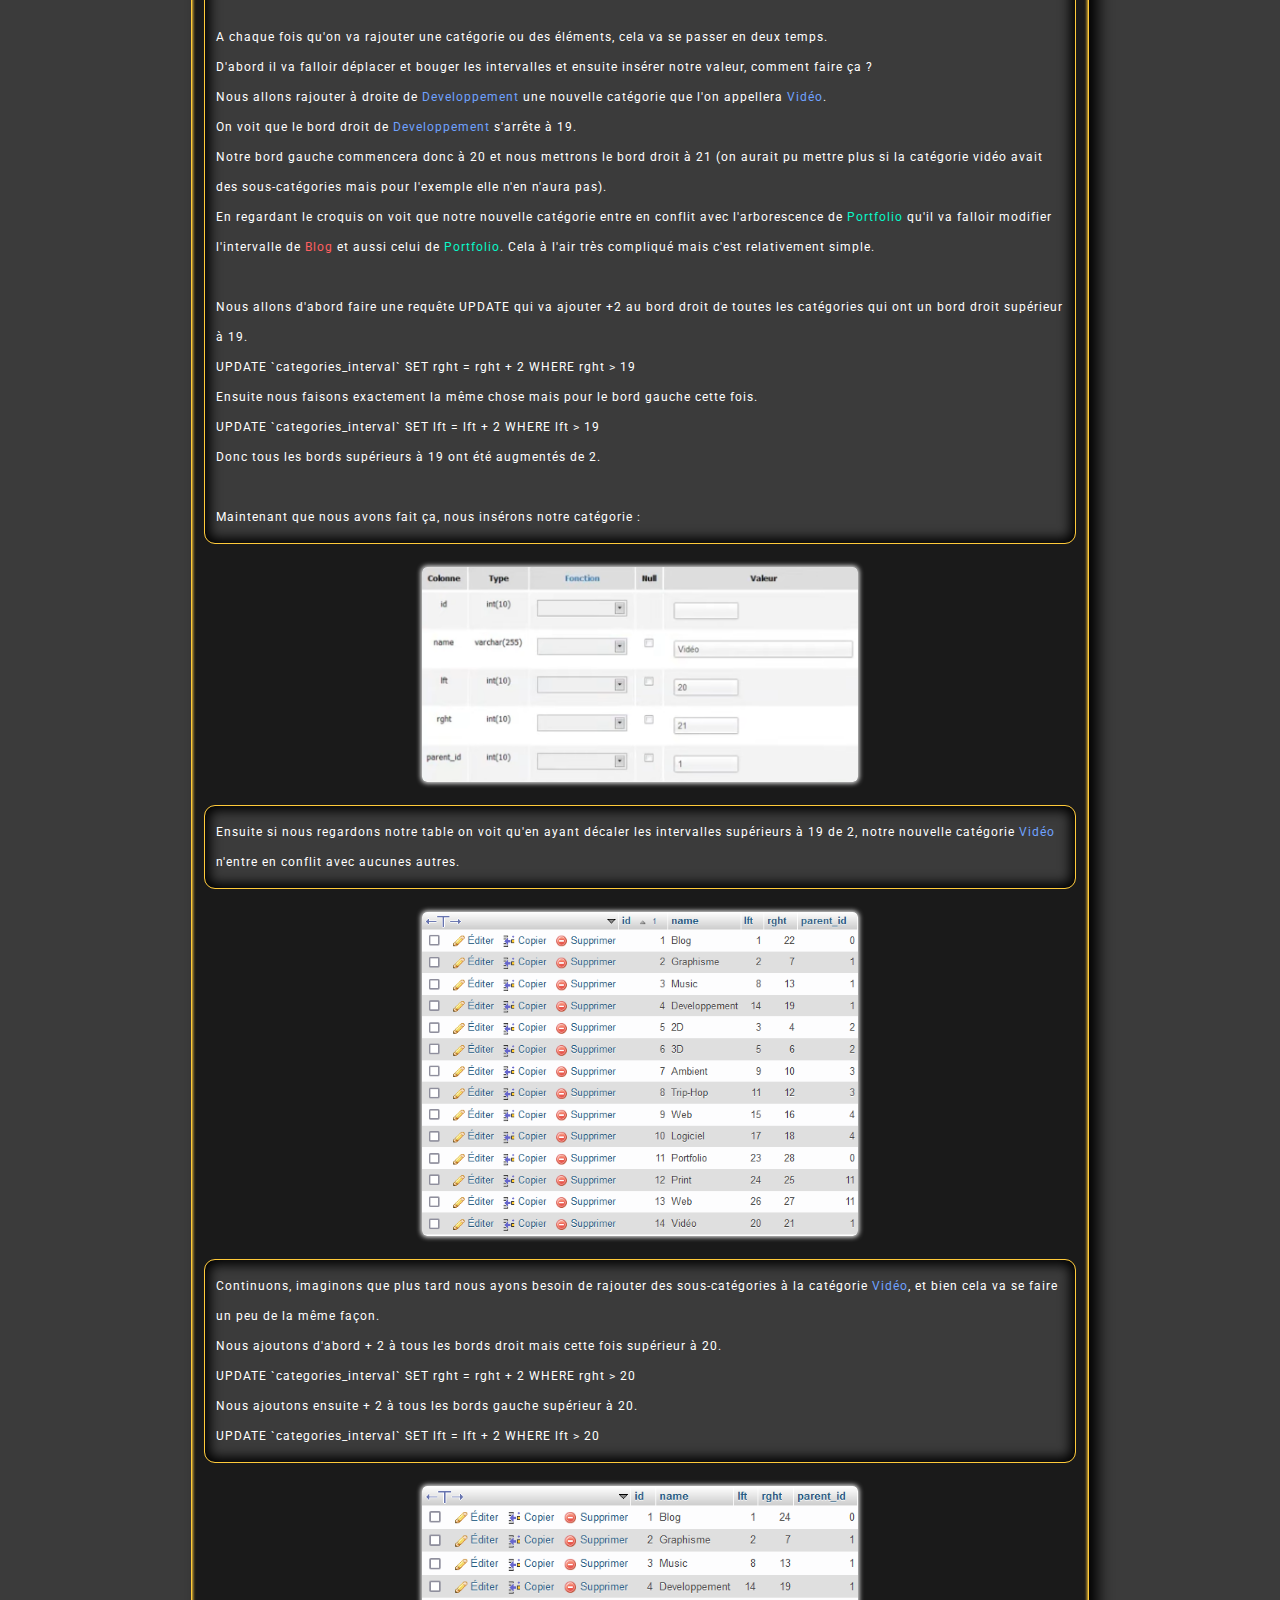
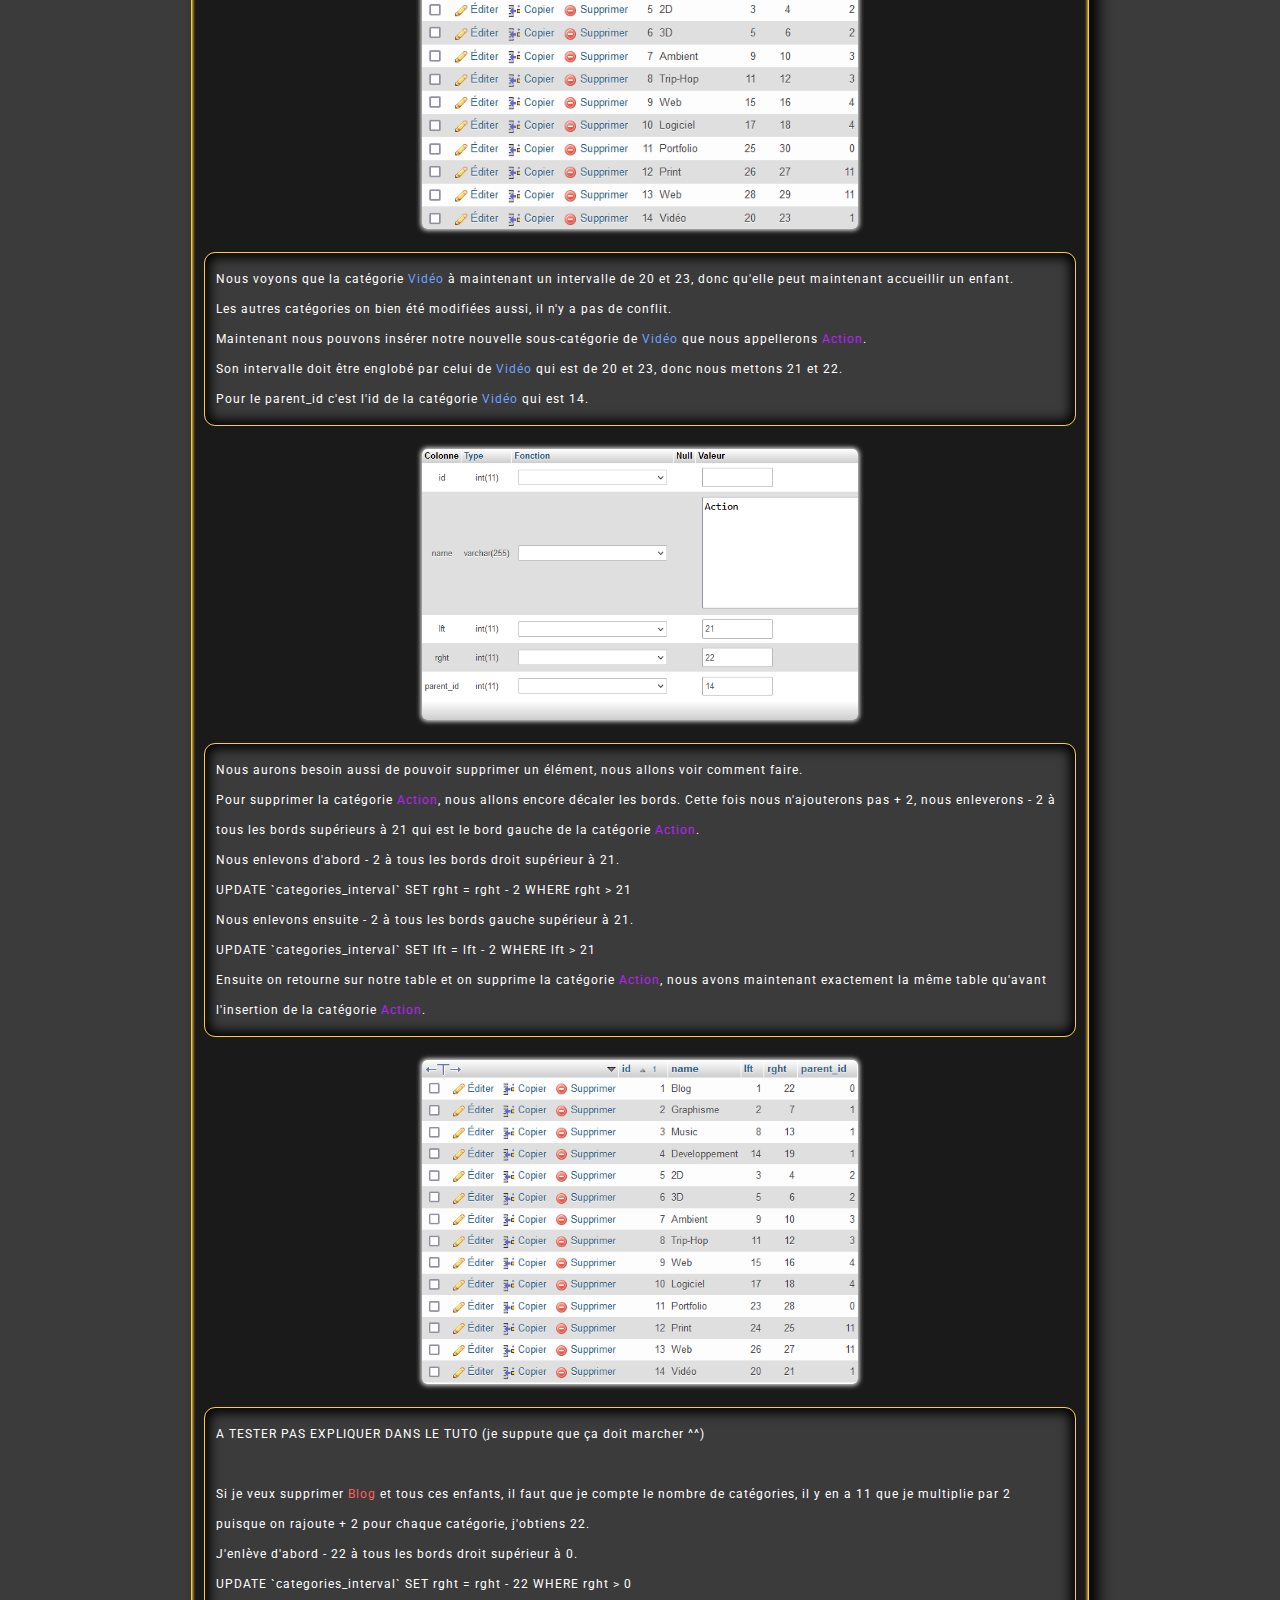
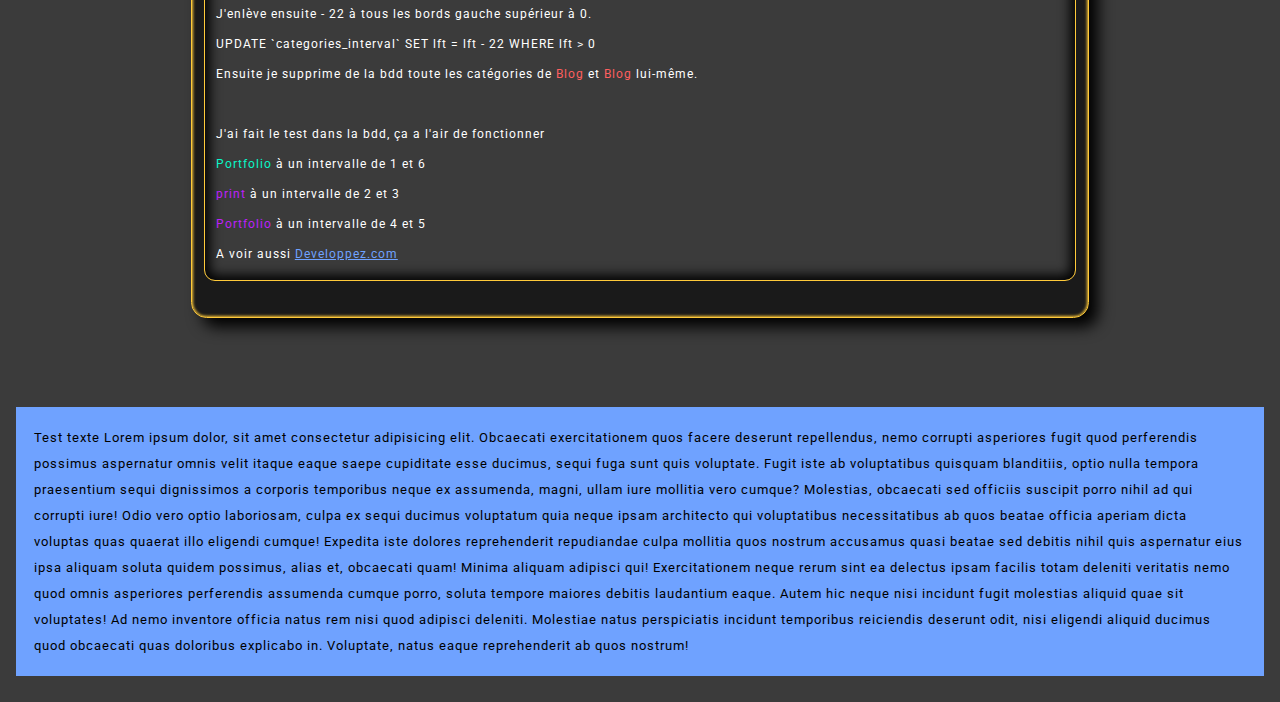
==== commit 718b2ac5: "19/07/2022" ====
--- a/index.html
+++ b/index.html
@@ -416,9 +416,9 @@
                 </br>
                 Nous allons d'abord faire une requête UPDATE qui va ajouter +2 au bord droit de toutes les catégories
                 qui ont un bord droit supérieur à 19.</br>
-                UPDATE `categories_interval` SET rght = rght + 2 WHERE rght > 19</br>
+                UPDATE `categories_interval` SET rght = rght + 2 WHERE rght &gt; 19</br>
                 Ensuite nous faisons exactement la même chose mais pour le bord gauche cette fois.</br>
-                UPDATE `categories_interval` SET lft = lft + 2 WHERE lft > 19</br>
+                UPDATE `categories_interval` SET lft = lft + 2 WHERE lft &gt; 19</br>
                 Donc tous les bords supérieurs à 19 ont été augmentés de 2.</br>
                 </br>
                 Maintenant que nous avons fait ça, nous insérons notre catégorie :
@@ -430,17 +430,85 @@
             </figure>
 
             <p class="text my-2 p-1-limit">
-                Ensuite si nous regardons notre table on voit qu'en ayant décaler les intervalles supérieurs à 19 de 2, notre nouvelle catégorie <span class="blue-text">Vidéo</span> n'entre en conflit avec aucunes autres.
+                Ensuite si nous regardons notre table on voit qu'en ayant décaler les intervalles supérieurs à 19 de 2,
+                notre nouvelle catégorie <span class="blue-text">Vidéo</span> n'entre en conflit avec aucunes autres.
             </p>
 
             <figure class="flex justify-center w-100">
                 <img class="img1 w-50-limit" src="images/Capture d’écran 2022-07-18 174223.png"
+                    alt="Résultat de la requête">
+            </figure>
+
+            <p class="text my-2 p-1-limit">
+                Continuons, imaginons que plus tard nous ayons besoin de rajouter des sous-catégories à la catégorie
+                <span class="blue-text">Vidéo</span>, et bien cela va se faire un peu de la même façon.</br>
+                Nous ajoutons d'abord + 2 à tous les bords droit mais cette fois supérieur à 20.</br>
+                UPDATE `categories_interval` SET rght = rght + 2 WHERE rght &gt; 20</br>
+                Nous ajoutons ensuite + 2 à tous les bords gauche supérieur à 20.</br>
+                UPDATE `categories_interval` SET lft = lft + 2 WHERE lft &gt; 20</br>
+            </p>
+
+            <figure class="flex justify-center w-100">
+                <img class="img1 w-50-limit" src="images/Capture d’écran 2022-07-19 141705.png"
+                    alt="Résultat de la requête">
+            </figure>
+
+            <p class="text my-2 p-1-limit">
+                Nous voyons que la catégorie <span class="blue-text">Vidéo</span> à maintenant un intervalle de 20 et
+                23, donc qu'elle peut maintenant accueillir un enfant.</br>
+                Les autres catégories on bien été modifiées aussi, il n'y a pas de conflit.</br>
+                Maintenant nous pouvons insérer notre nouvelle sous-catégorie de <span class="blue-text">Vidéo</span>
+                que nous appellerons <span class="violet-text">Action</span>.</br>
+                Son intervalle doit être englobé par celui de <span class="blue-text">Vidéo</span> qui est de 20 et 23,
+                donc nous mettons 21 et 22.</br>
+                Pour le parent_id c'est l'id de la catégorie <span class="blue-text">Vidéo</span> qui est 14.
+            </p>
+
+            <figure class="flex justify-center w-100">
+                <img class="img1 w-50-limit" src="images/Capture d’écran 2022-07-19 143404.png"
                     alt="Insertion de la catégorie vidéo">
             </figure>
 
             <p class="text my-2 p-1-limit">
-                Continuons, imaginons que plus tard nous ayons besoin de rajouter des sous-catégories à la catégorie <span class="blue-text">Vidéo</span>, et bien cela va se faire un peu de la même façon.</br>
-                Nous ajoutons d'abord 2 à tous les bords droit mais cette fois supérieur à 20
+                Nous aurons besoin aussi de pouvoir supprimer un élément, nous allons voir comment faire.</br>
+                Pour supprimer la catégorie <span class="violet-text">Action</span>, nous allons encore décaler les
+                bords.
+                Cette fois nous n'ajouterons pas + 2, nous enleverons - 2 à tous les bords supérieurs à 21 qui est le
+                bord gauche de la catégorie <span class="violet-text">Action</span>.</br>
+                Nous enlevons d'abord - 2 à tous les bords droit supérieur à 21.</br>
+                UPDATE `categories_interval` SET rght = rght - 2 WHERE rght &gt; 21</br>
+                Nous enlevons ensuite - 2 à tous les bords gauche supérieur à 21.</br>
+                UPDATE `categories_interval` SET lft = lft - 2 WHERE lft &gt; 21</br>
+                Ensuite on retourne sur notre table et on supprime la catégorie <span class="violet-text">Action</span>,
+                nous avons maintenant exactement la même table qu'avant l'insertion de la catégorie <span
+                    class="violet-text">Action</span>.
+            </p>
+
+            <figure class="flex justify-center w-100">
+                <img class="img1 w-50-limit" src="images/Capture d’écran 2022-07-18 174223.png"
+                    alt="Résultat de la requête">
+            </figure>
+
+            <p class="text my-2 p-1-limit">
+                A TESTER PAS EXPLIQUER DANS LE TUTO (je suppute que ça doit marcher ^^)</br>
+                </br>
+                Si je veux supprimer <span class="red-text">Blog</span> et tous ces enfants, il faut que je compte le
+                nombre de catégories, il y en a 11 que je multiplie par 2 puisque on rajoute + 2 pour chaque catégorie,
+                j'obtiens 22.</br>
+                J'enlève d'abord - 22 à tous les bords droit supérieur à 0.</br>
+                UPDATE `categories_interval` SET rght = rght - 22 WHERE rght &gt; 0</br>
+                J'enlève ensuite - 22 à tous les bords gauche supérieur à 0.</br>
+                UPDATE `categories_interval` SET lft = lft - 22 WHERE lft &gt; 0</br>
+                Ensuite je supprime de la bdd toute les catégories de <span class="red-text">Blog</span> et <span
+                    class="red-text">Blog</span> lui-même.</br>
+
+                </br>
+                J'ai fait le test dans la bdd, ça a l'air de fonctionner</br>
+                <span class="green-text">Portfolio</span> à un intervalle de 1 et 6</br>
+                <span class="violet-text">print</span> à un intervalle de 2 et 3</br>
+                <span class="violet-text">Portfolio</span> à un intervalle de 4 et 5</br>
+
+                A voir aussi <a href="https://sqlpro.developpez.com/cours/arborescence/">Developpez.com</a>
             </p>
 
 
--- a/css/general.css
+++ b/css/general.css
@@ -2,10 +2,6 @@
     margin: 0;
     padding: 0;
     box-sizing: border-box;
-}
-
-a {
-    text-decoration: none;
 }
 
 a, .unselectable {
--- a/css/index.css
+++ b/css/index.css
@@ -16,6 +16,10 @@
     border-radius: 10px;
     letter-spacing: 1px;
     border-radius: 1.8em 0 1.8em 0;
+}
+
+a{
+    color: var(--text-blue);
 }
 
 .section, 
@@ -41,7 +45,7 @@
 .red-text {color: var(--red);}
 .blue-text {color: var(--blue);}
 .violet-text {color: var(--violet);}
-.green-text {color: var(--green-text);}
+.green-text {color: var(--text-green2);}
 
 .img1 {
     box-shadow: 0 0 5px 1px var(--white);
@@ -62,7 +66,7 @@
     right: 10px;
     border: none;
     cursor: pointer;
-    transition: transform 0.3s ease-in-out;
+    transition: transform 0.5s ease-in-out;
     z-index: 2;
 }
 
@@ -150,7 +154,7 @@
     width: max(50vw, 325px);
     /*passe le menu hors écran sur la droite*/
     transform: translateX(100%);
-    transition: transform 0.3s ease-in-out;
+    transition: transform 0.5s ease-in-out;
     background-color: rgba(0, 0, 0, 0.541);
     border-radius: 10px;
     z-index: 1;
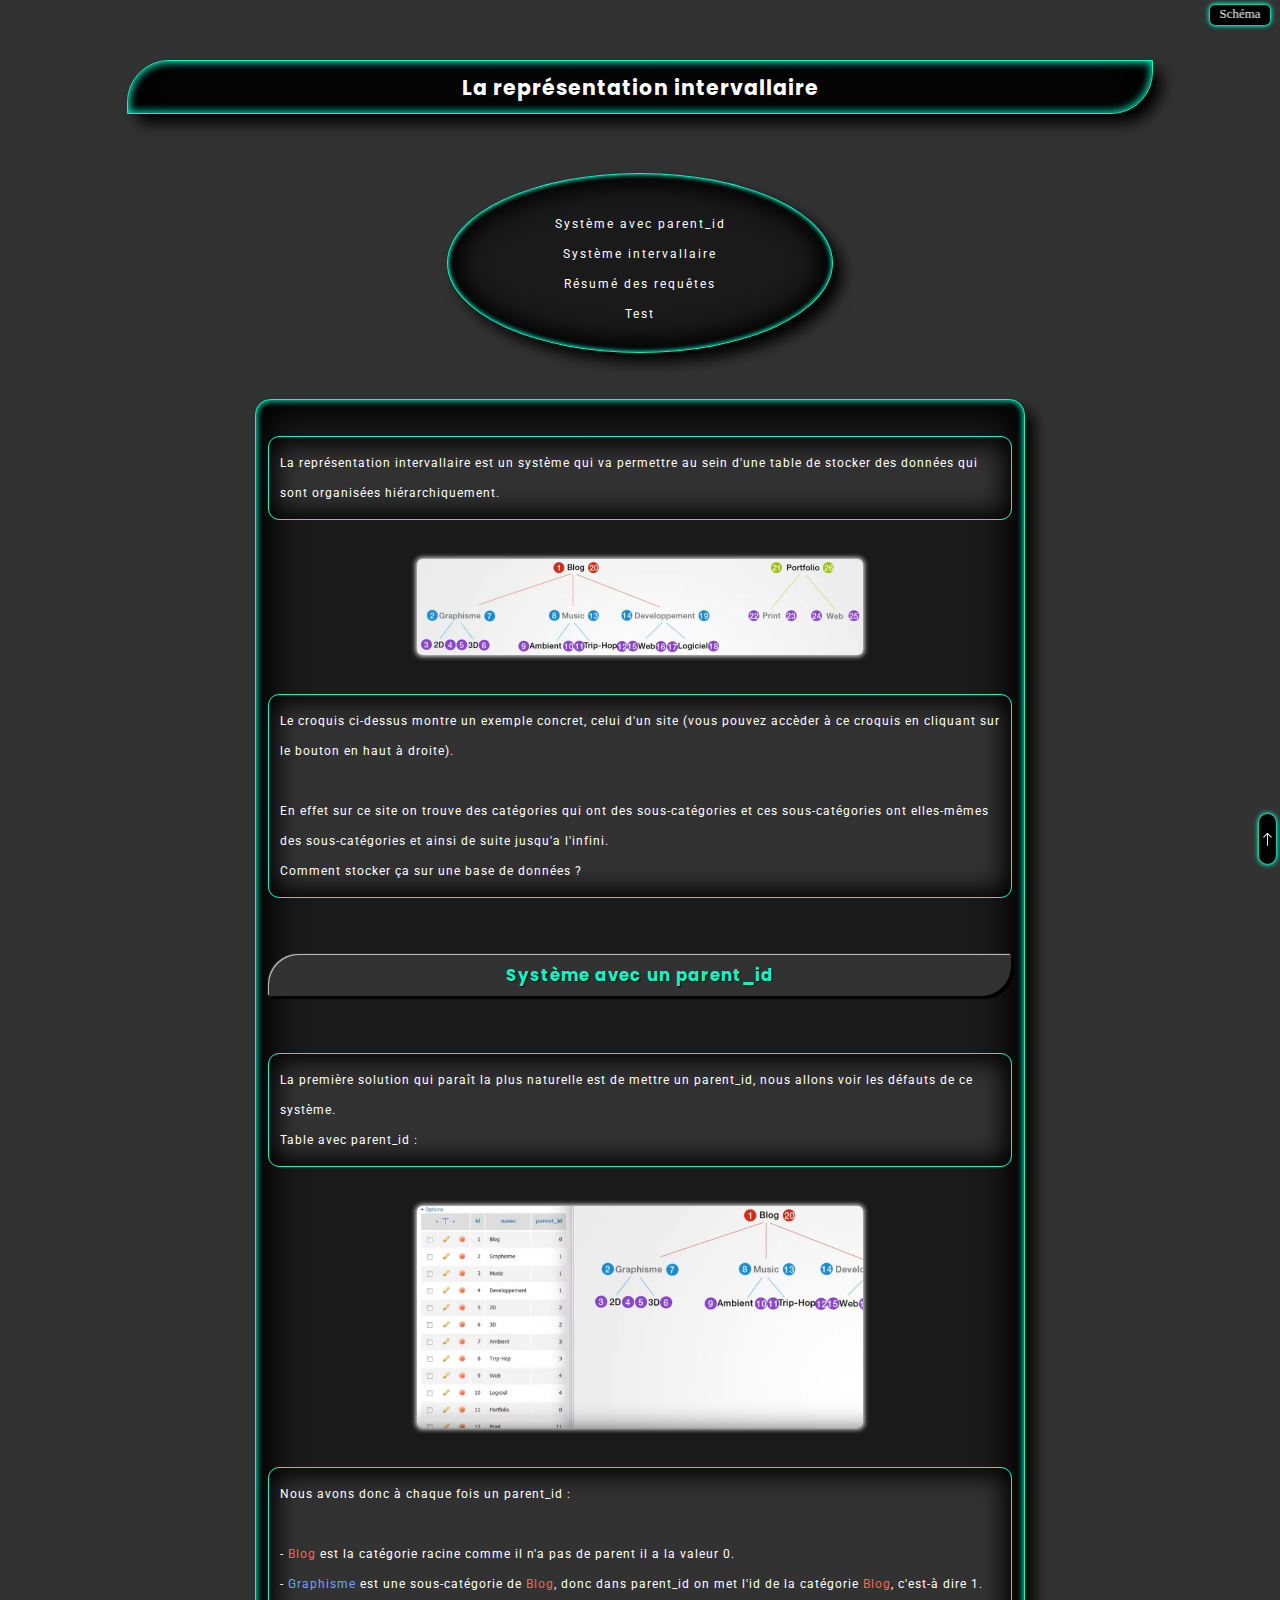
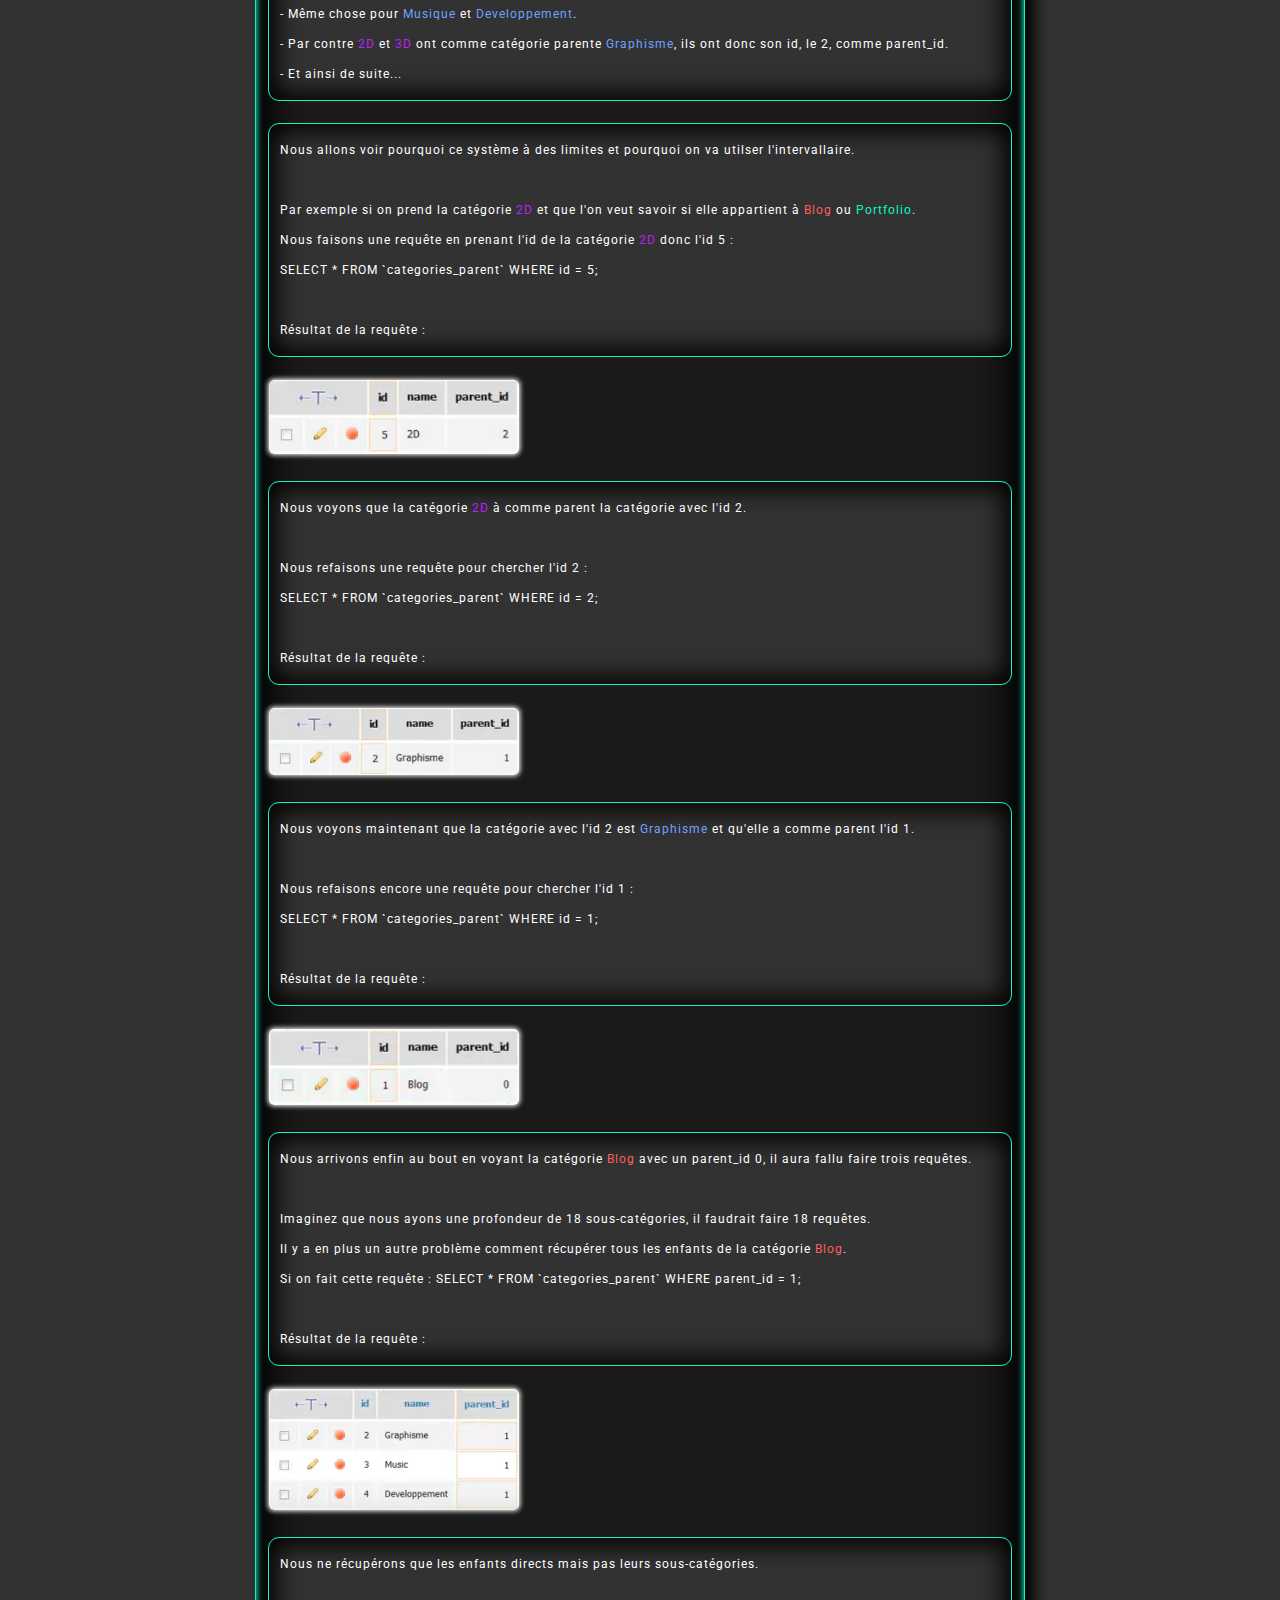
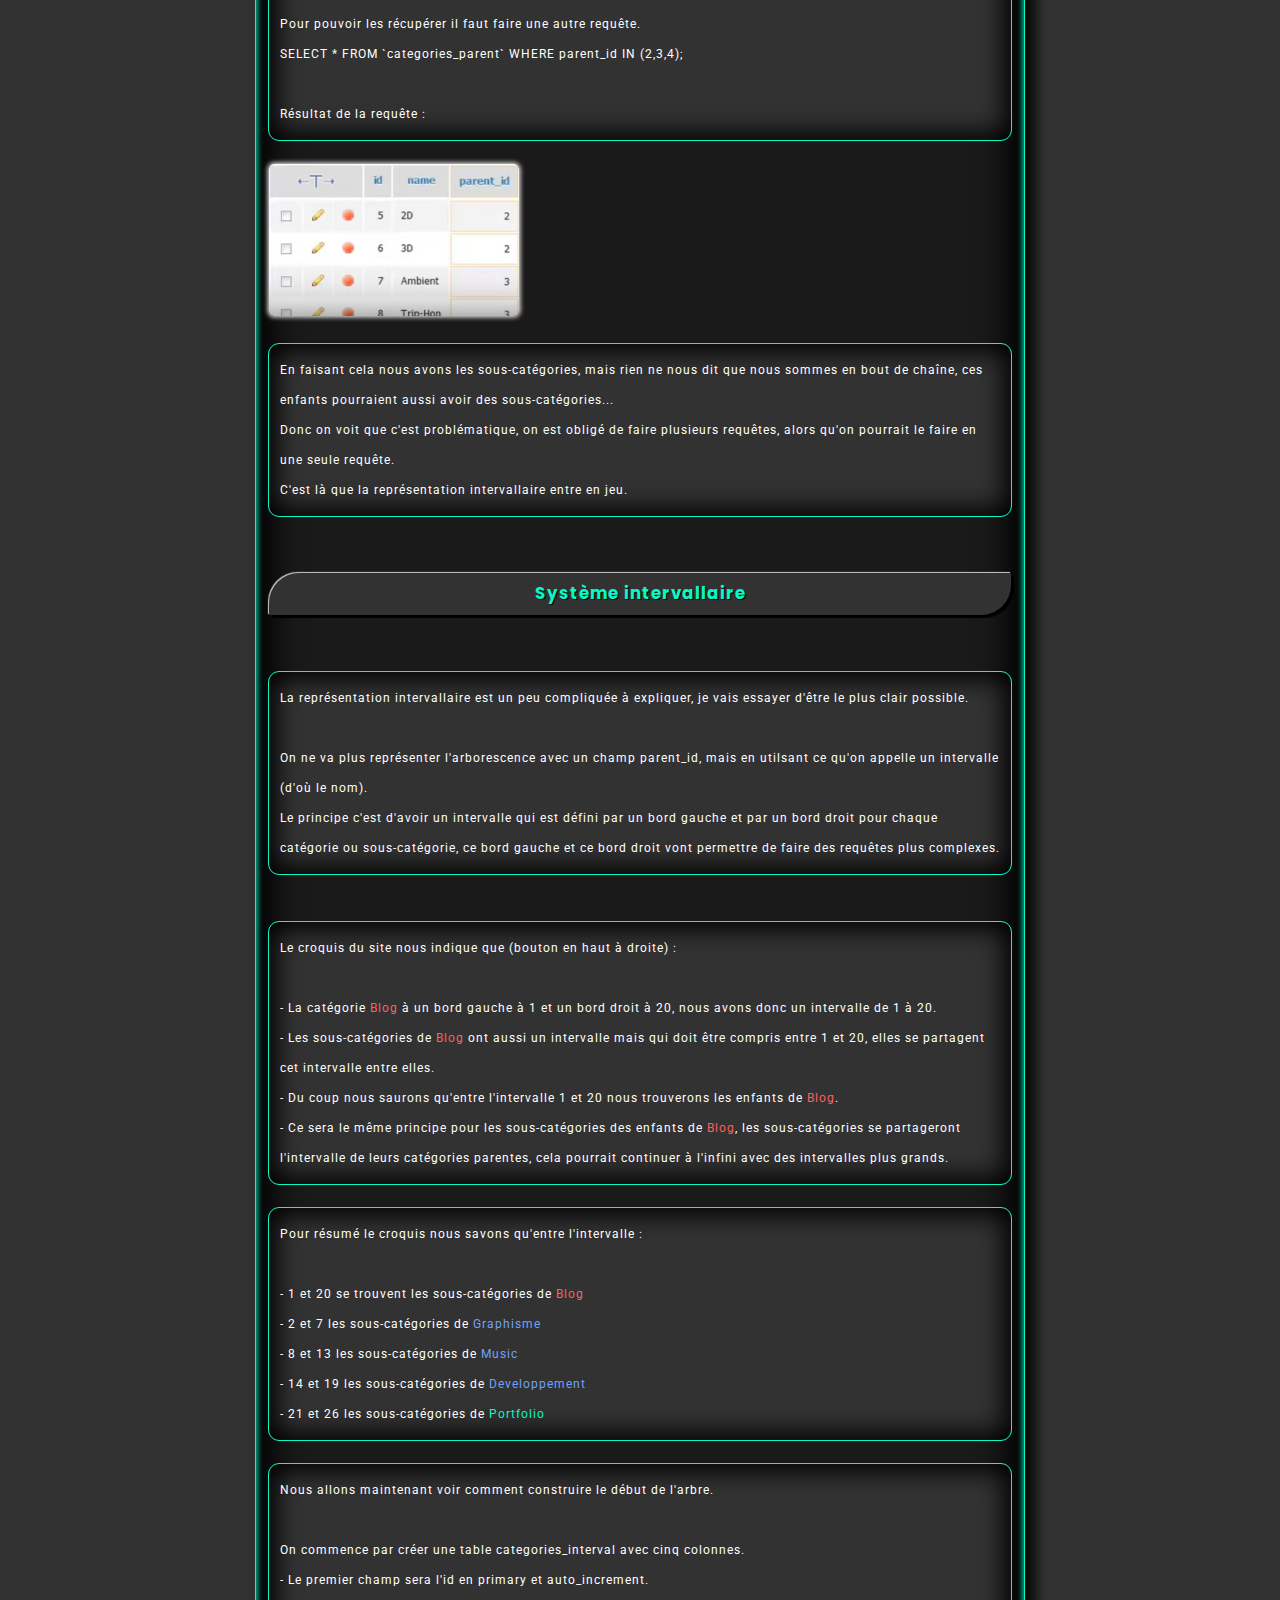
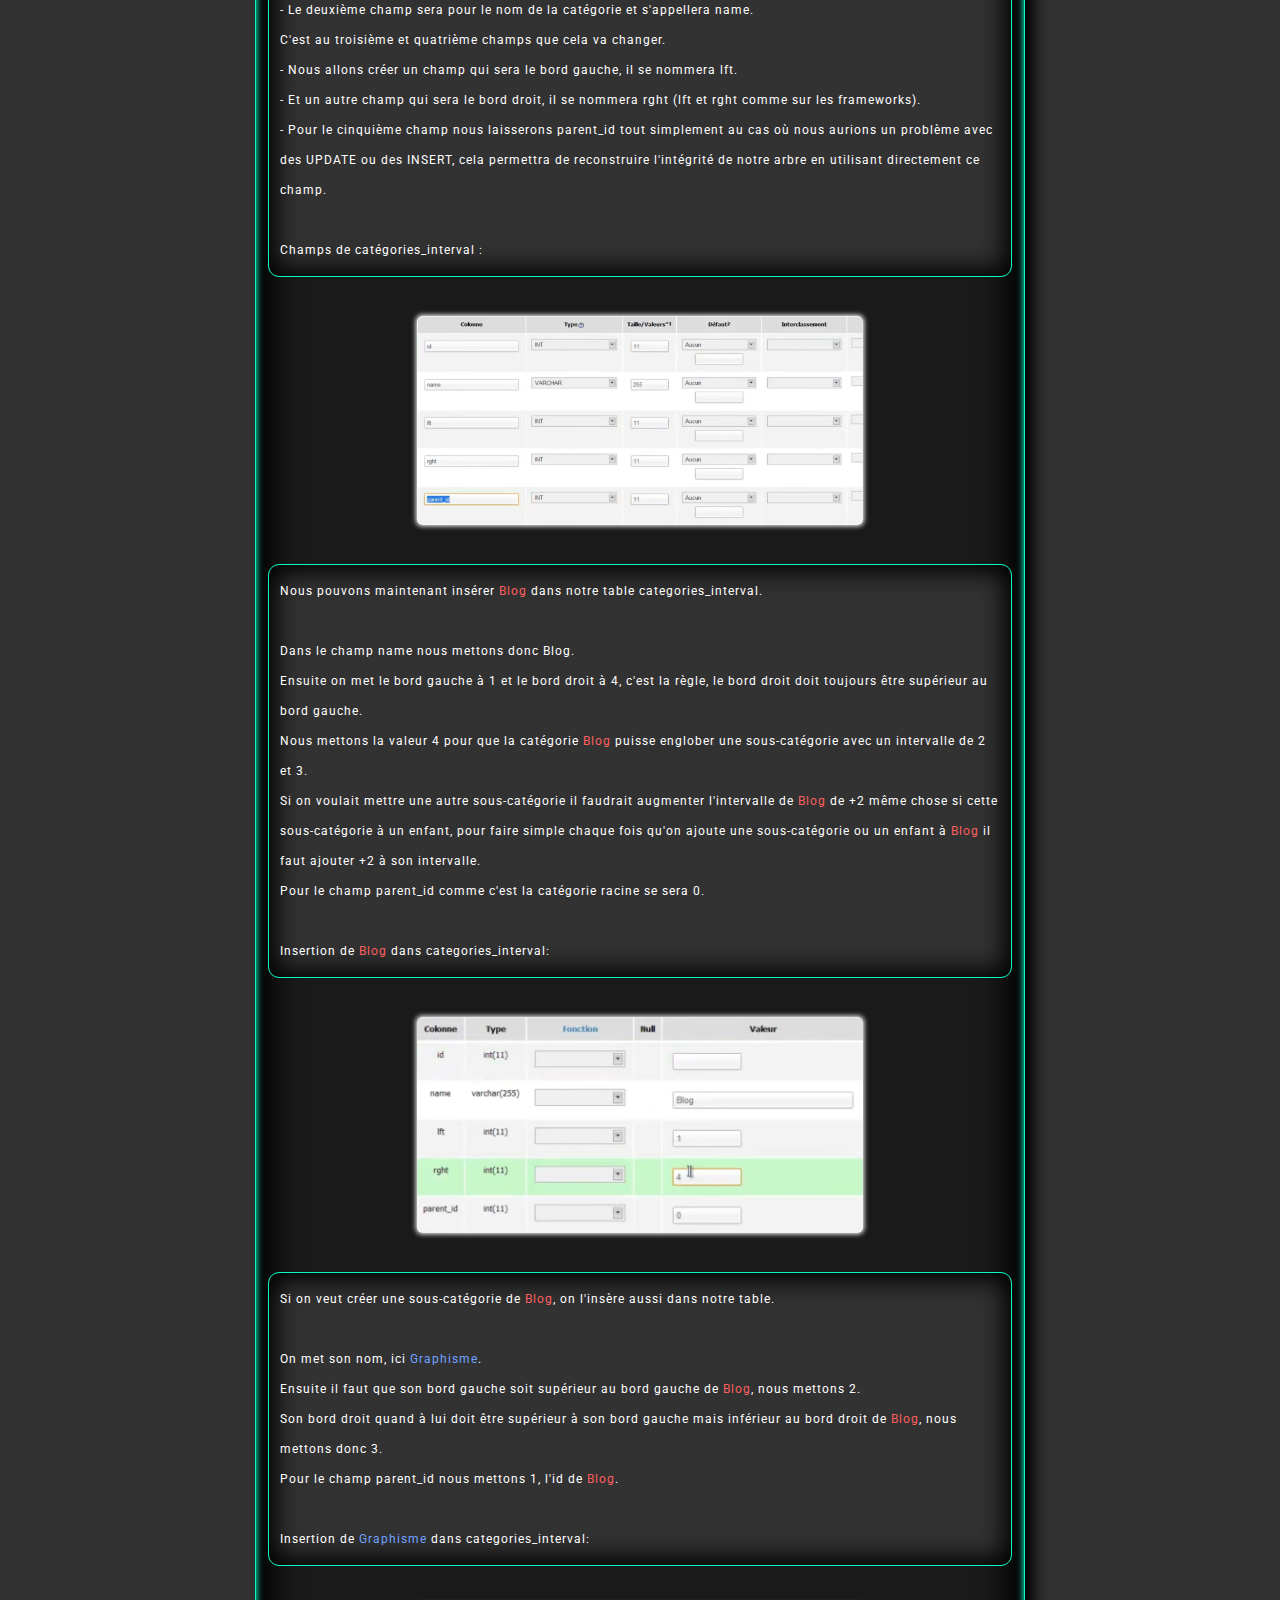
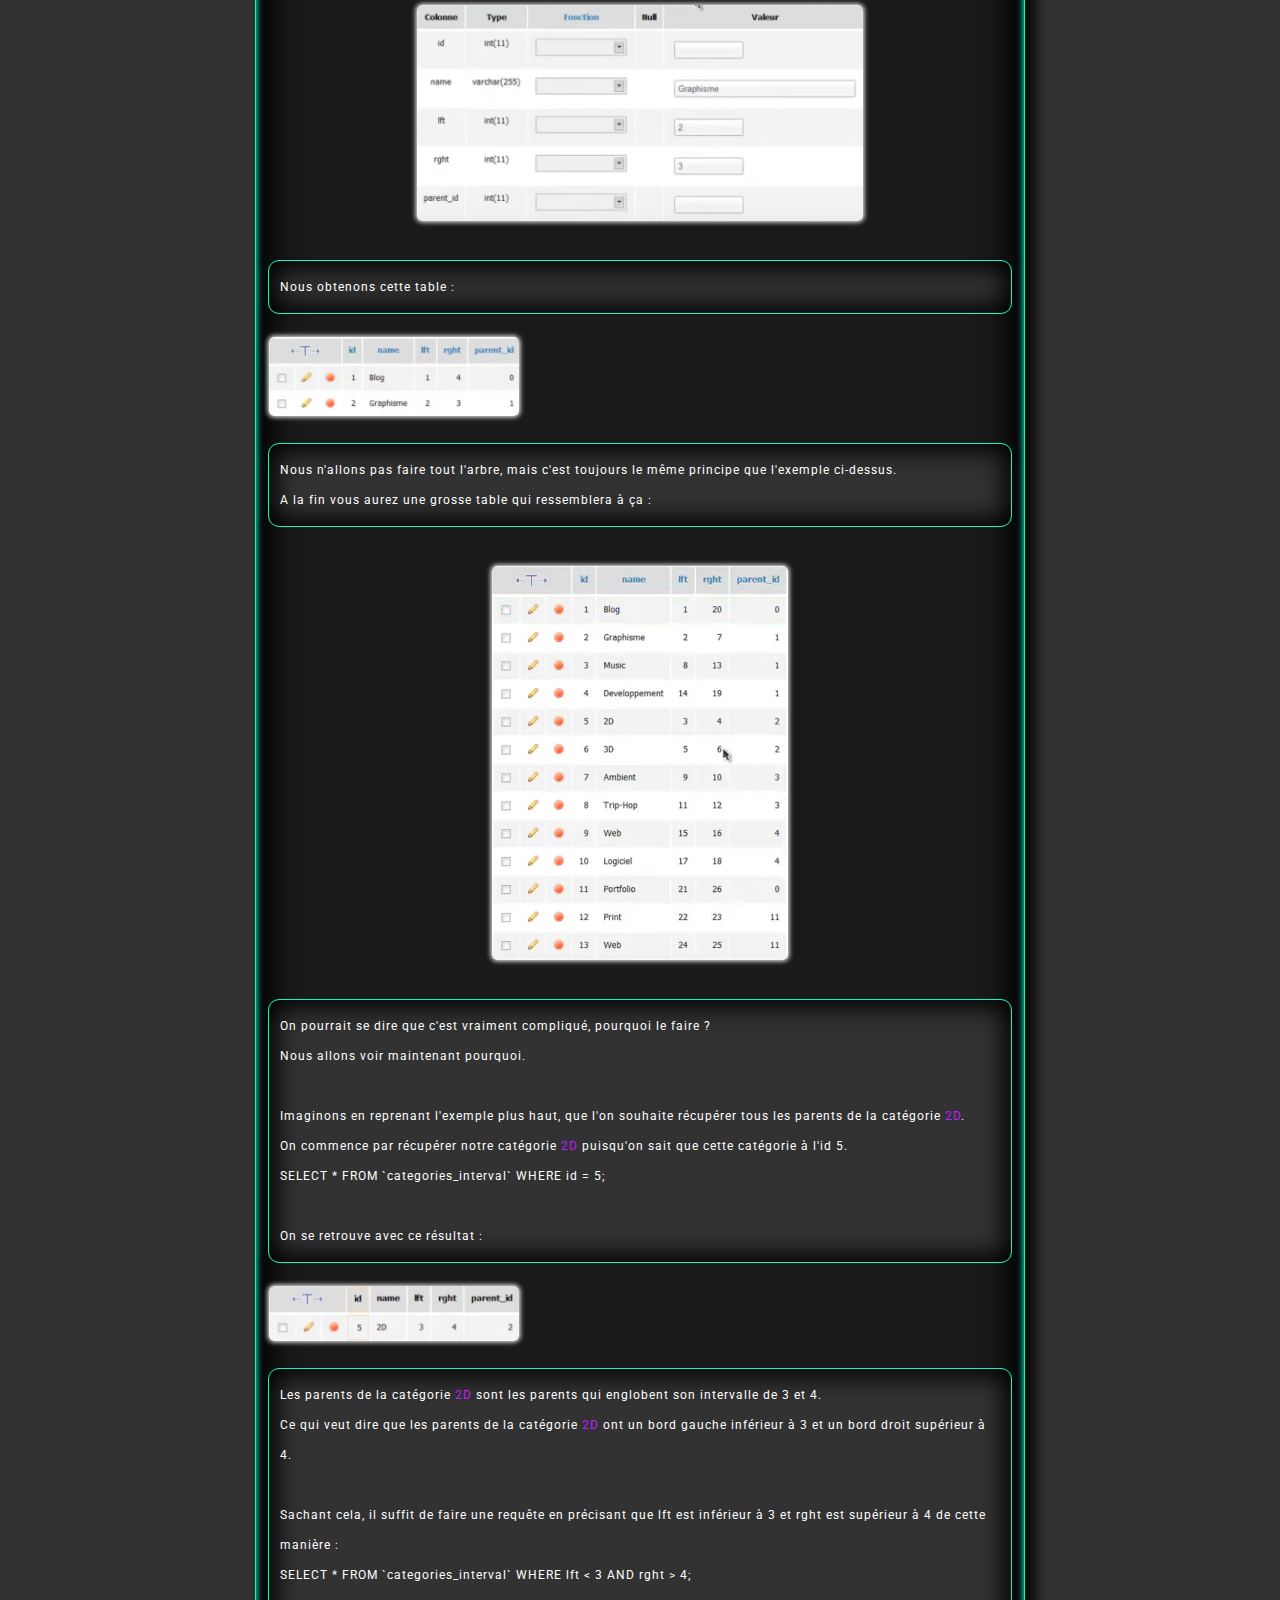
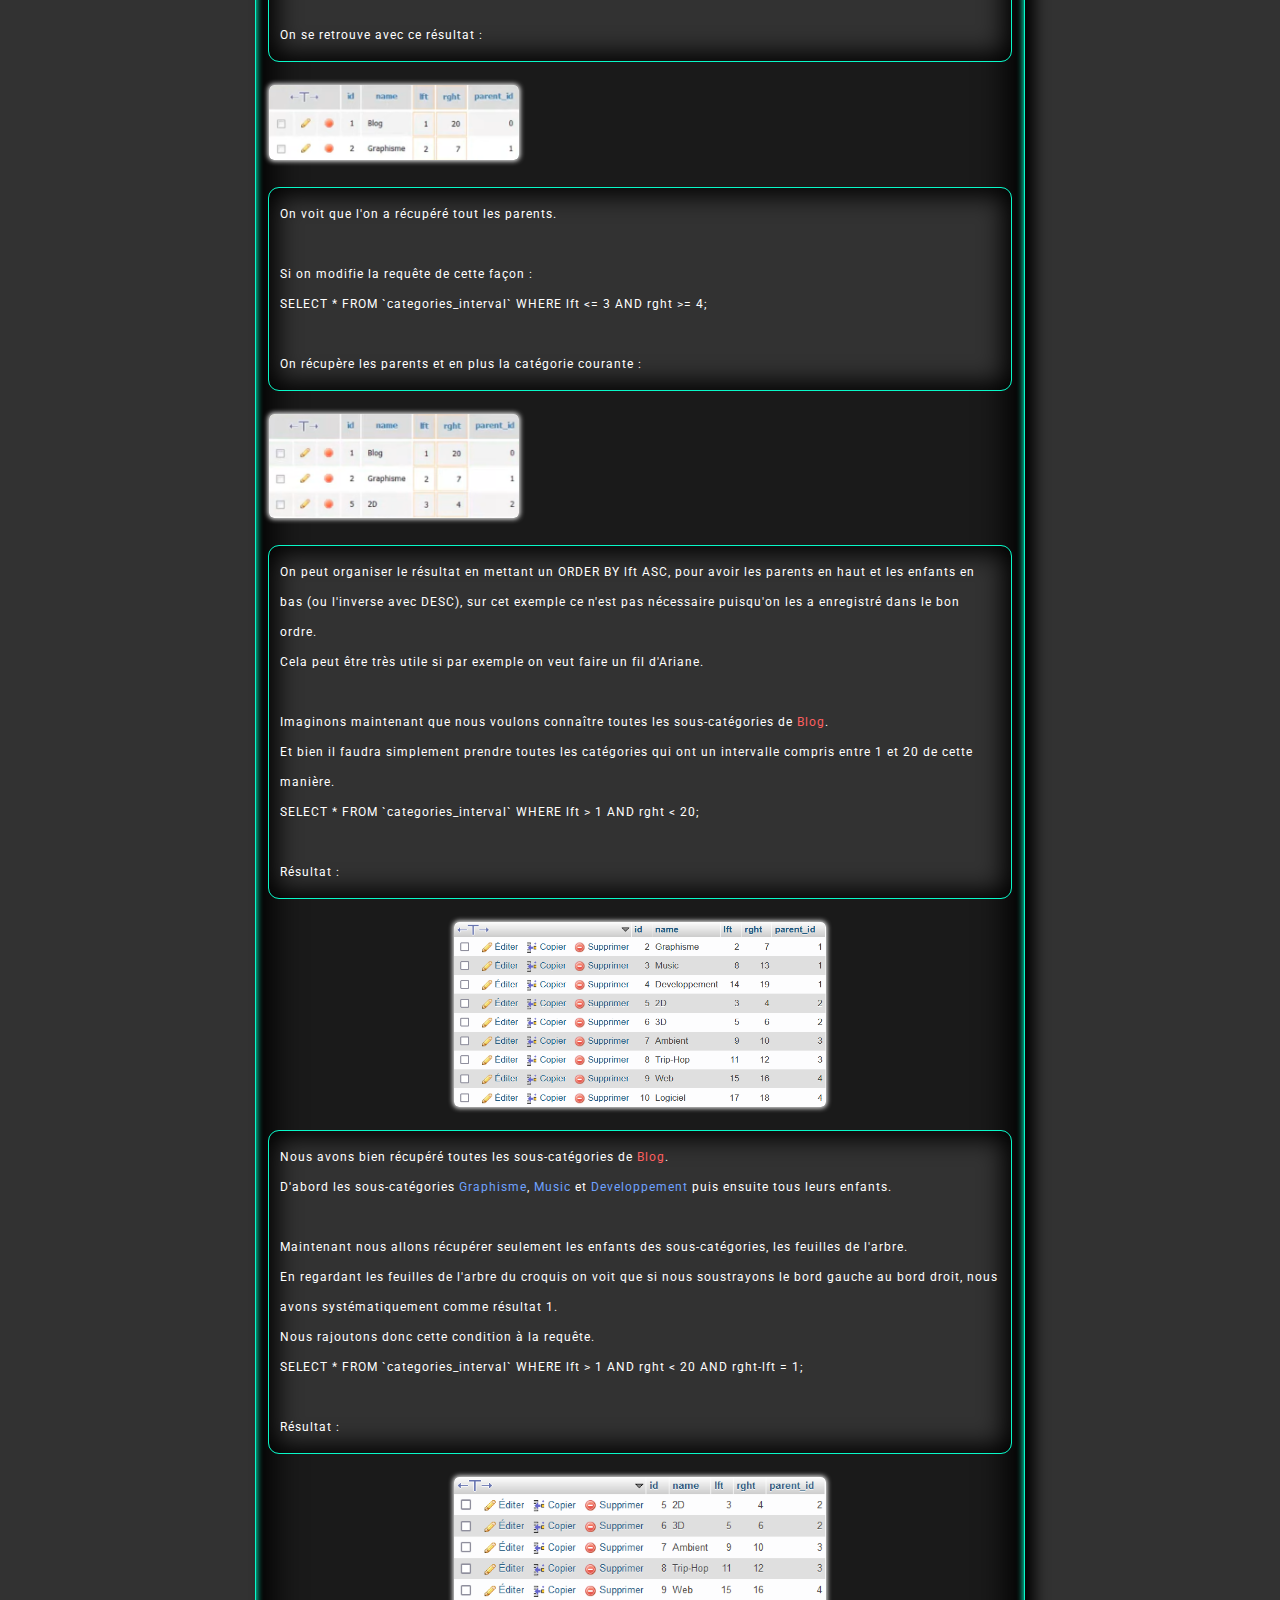
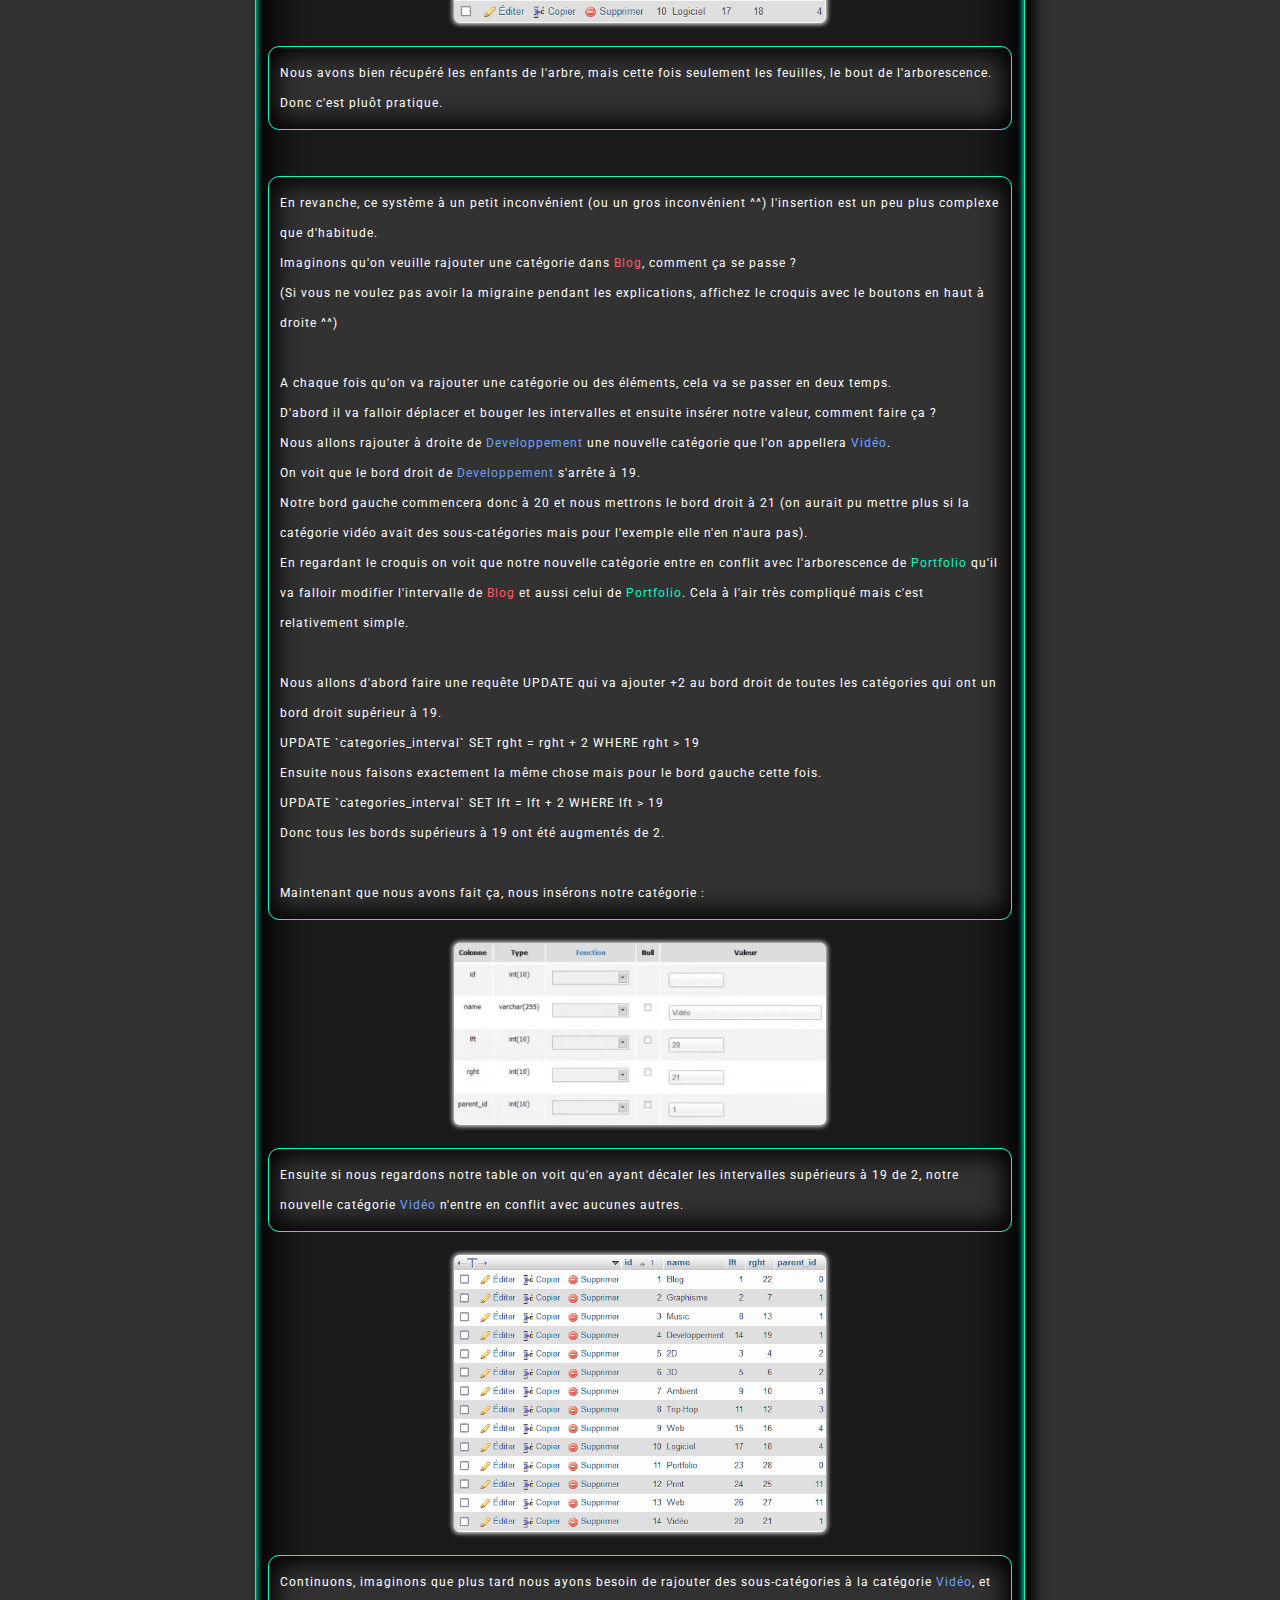
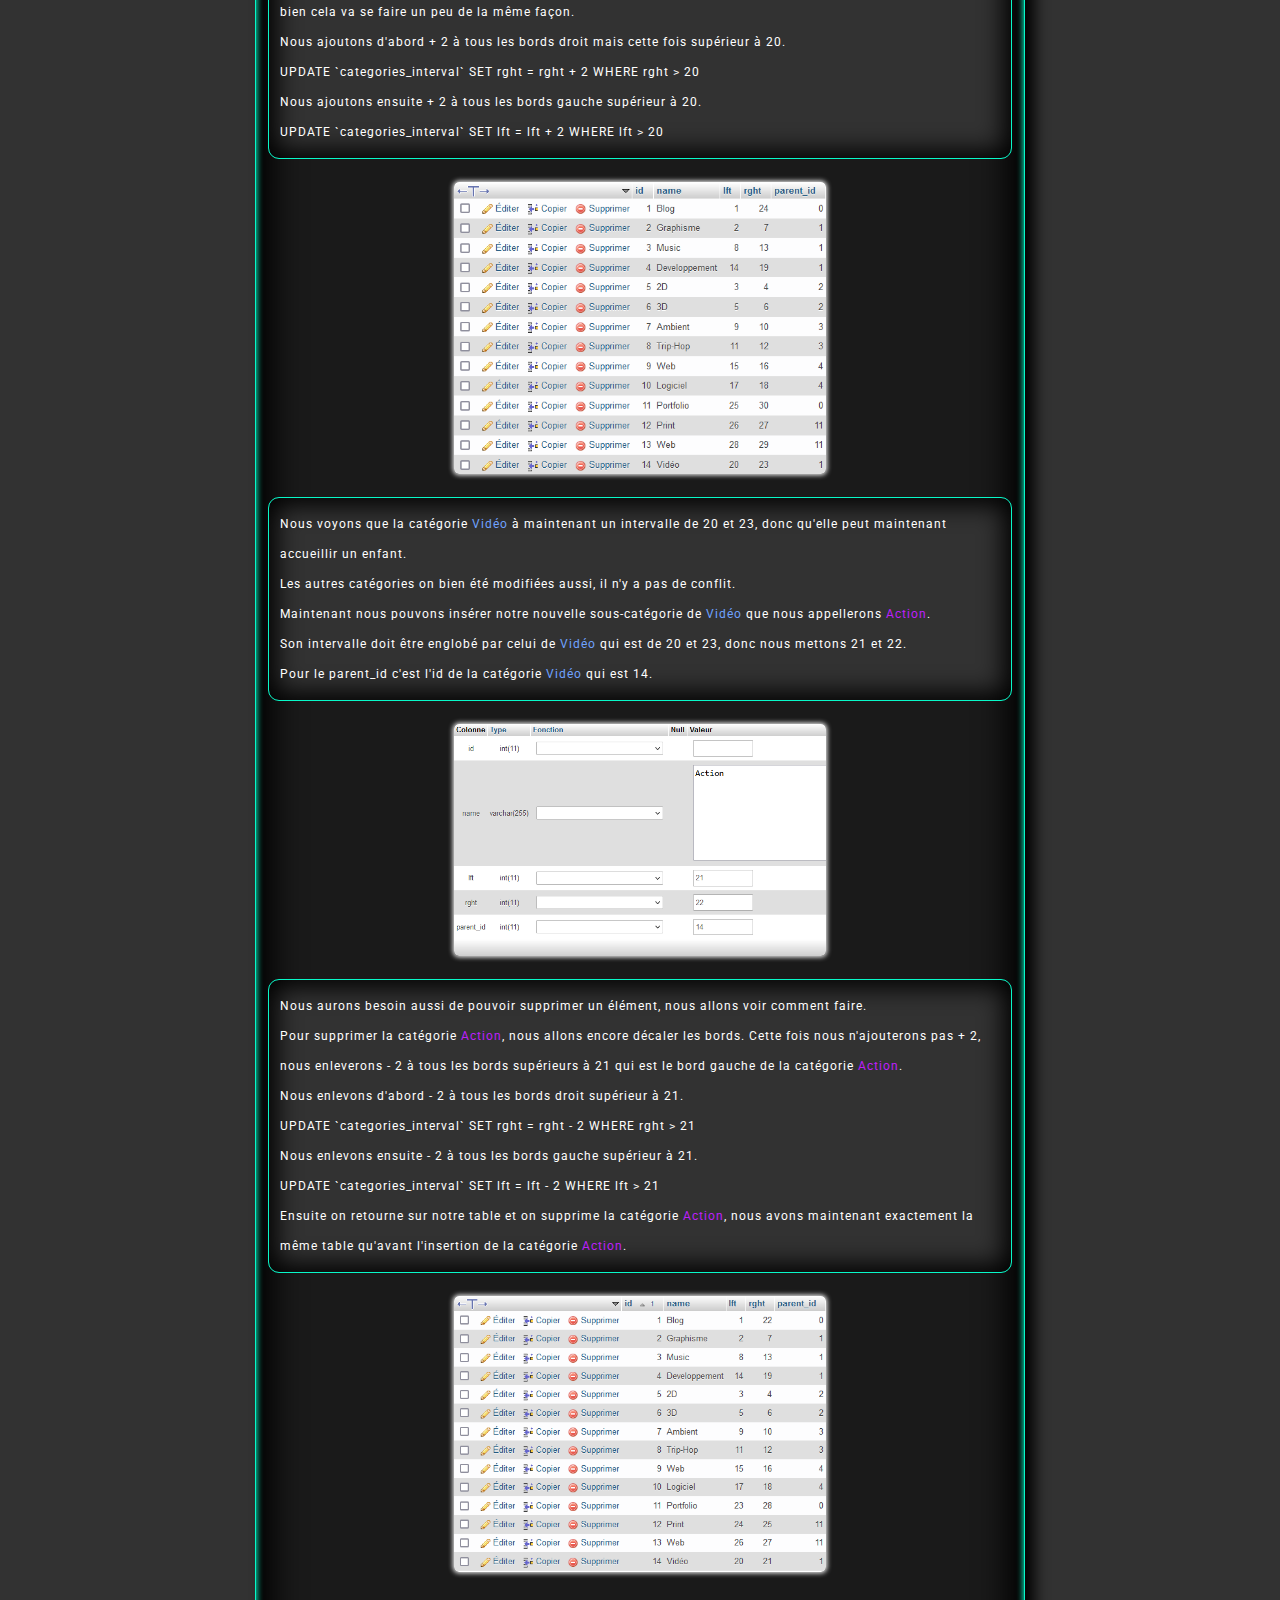
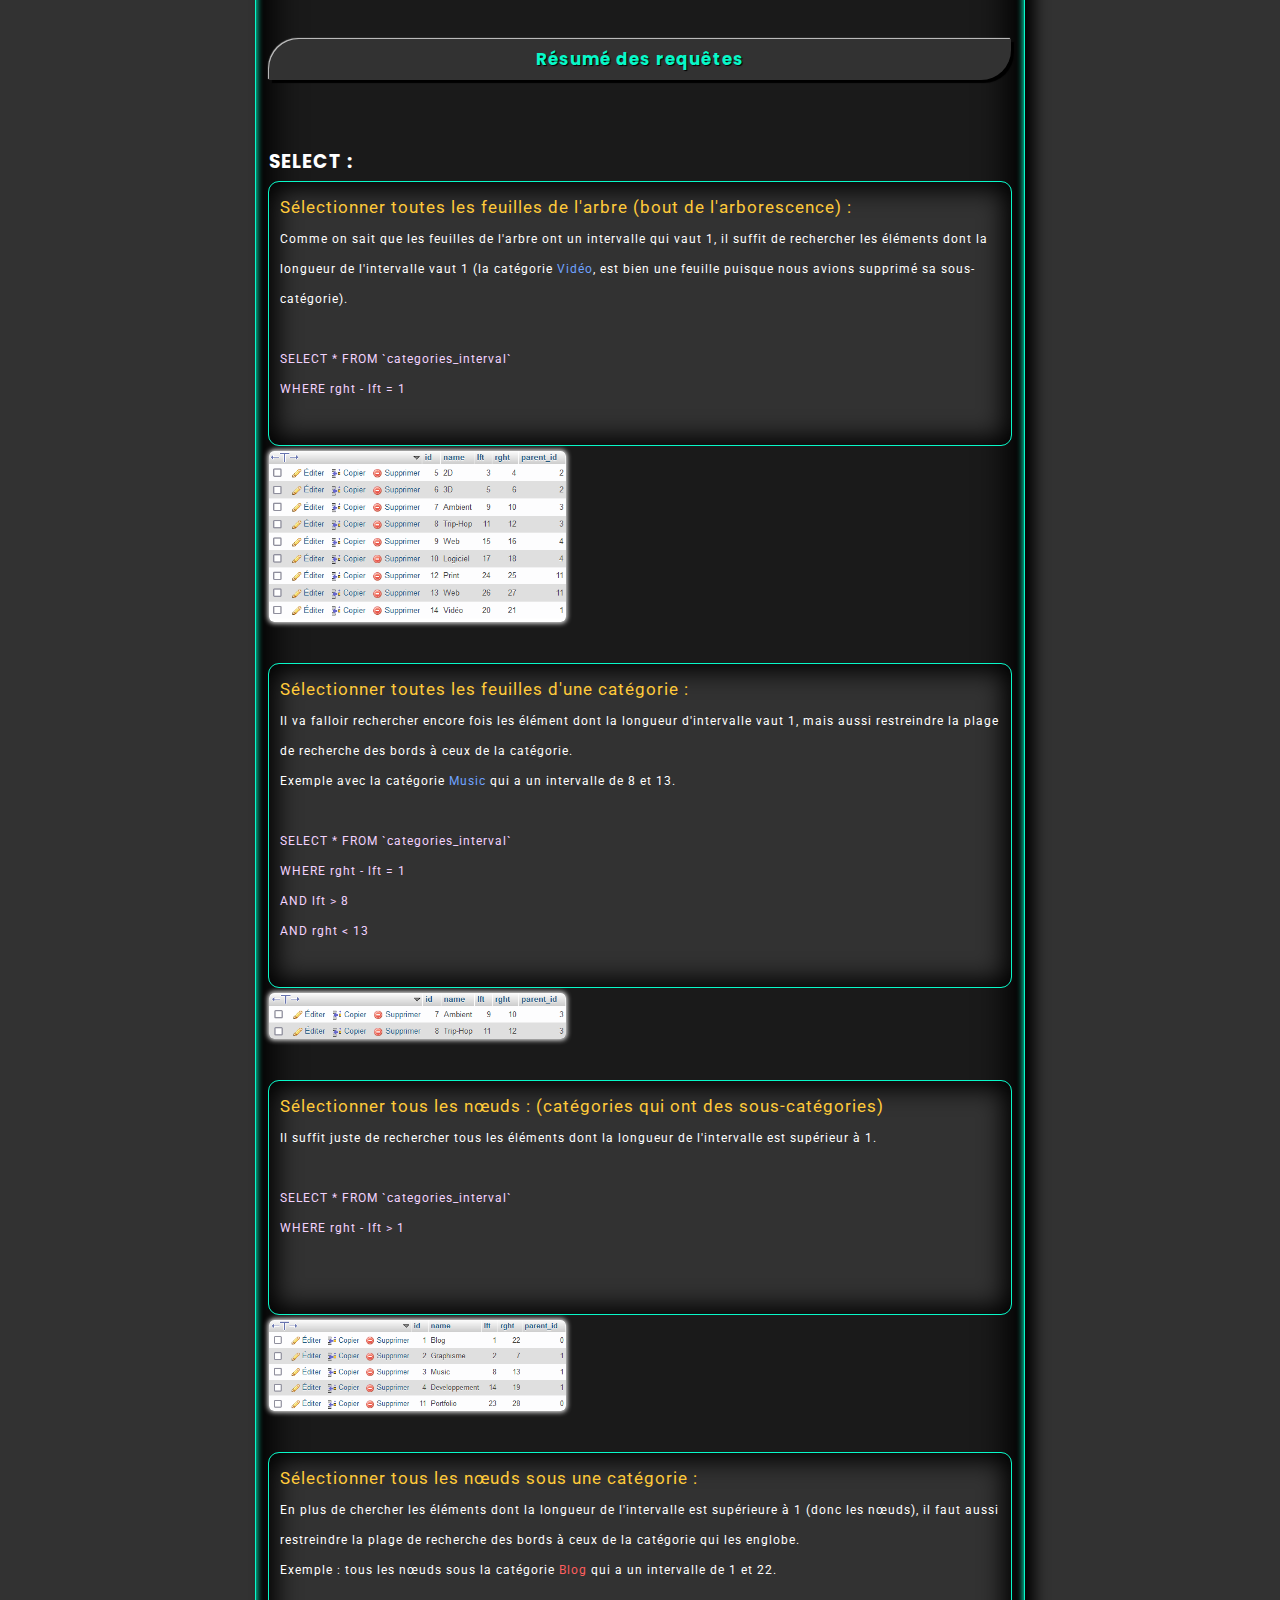
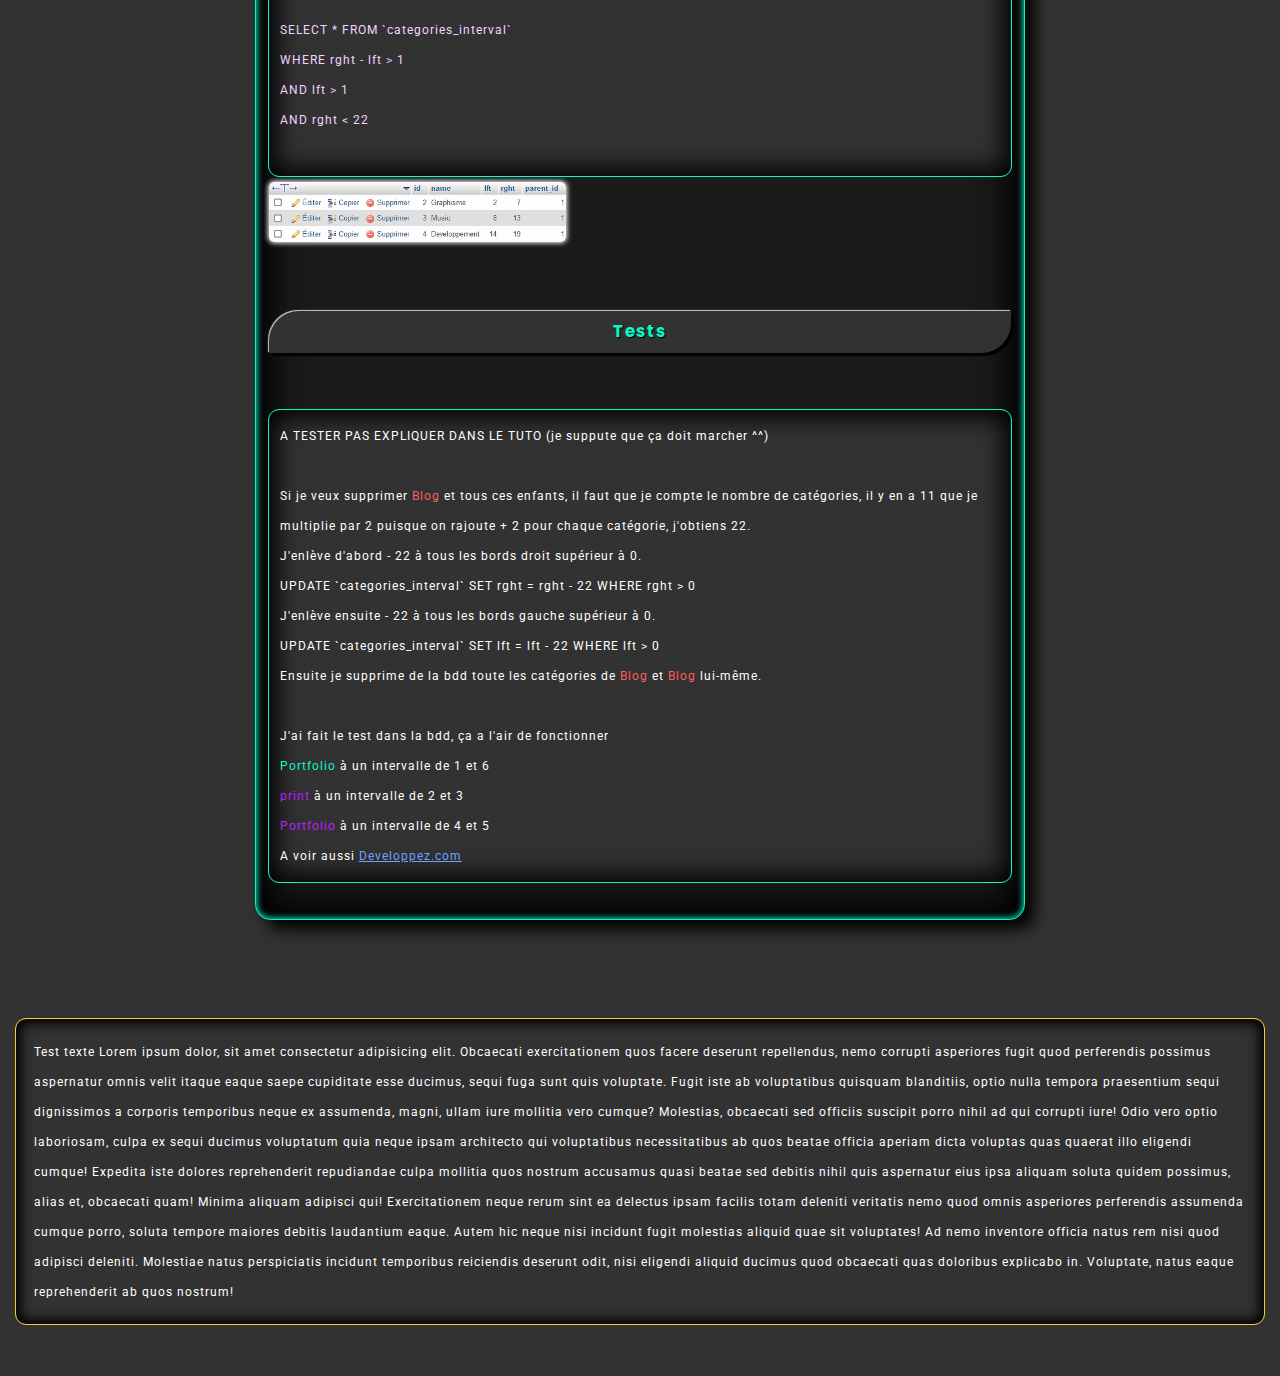
==== commit 98dc8217: "20/07/2022" ====
--- a/index.html
+++ b/index.html
@@ -20,7 +20,7 @@
         <div class="btn unselectable">
             <div class="spin-container">
                 <div class="front">
-                    <div class="croquis b1">Croquis</div>
+                    <div class="croquis b1">Schéma</div>
                 </div>
                 <div class="back">
                     <div class="barSpin b2 b-back"></div>
@@ -28,30 +28,50 @@
                 </div>
             </div>
         </div>
-        <div id="panel" class="flex centerAll">
+        <div id="panel" class="column centerAll">
 
             <figure class="img-container flex justify-center">
                 <img class="imgBurger" src="images/Capture d’écran 2022-07-15 102736.png"
                     alt="Croquis de l'organisation des catégories">
             </figure>
 
+            <nav id="nav-2" class="unselectable fs-9 w-100 my-2">
+                <ul class="nav-ul-2 row justify-around">
+                    <li class="nav-li"><a href="#parent" class="nav-a-2">Système parent_id</a></li>
+                    <li class="nav-li"><a href="#interval" class="nav-a-2">Système intervallaire</a></li>
+                    <li class="nav-li"><a href="#query" class="nav-a-2">Résumé requêtes</a></li>
+                    <li class="nav-li"><a href="#tests" class="nav-a-2">Test</a></li>
+                </ul>
+            </nav>
+
         </div>
 
-        <h1 class="h1 fs-4 mt-2 p-1-limit">La représentation intervallaire</h1>
-        <section class="section column w-70-limit my-4 p-1-limit rounded-3">
-
-
-            <p class="text my-2 p-1-limit">
+
+        <h1 id="h1-top" class="h1 text-center fs-4 my-4 py-1 w-80-limit">La représentation intervallaire</h1>
+
+        <nav id="nav" class="w-100 flex justify-center unselectable fs-7">
+            <ul class="nav-ul column centerAll p-3 w-30-limit rounded-circle">
+                <li class="nav-li mt-2"><a href="#parent" class="nav-a">Système avec parent_id</a></li>
+                <li class="nav-li"><a href="#interval" class="nav-a">Système intervallaire</a></li>
+                <li class="nav-li"><a href="#query" class="nav-a">Résumé des requêtes</a></li>
+                <li class="nav-li"><a href="#tests" class="nav-a">Test</a></li>
+            </ul>
+        </nav>
+
+        <section class="section column w-60-limit my-4 p-1-limit rounded-3">
+
+
+            <p class="text my-3 p-1-limit">
                 La représentation intervallaire est un système qui va permettre au sein d'une table de stocker
                 des données qui sont organisées hiérarchiquement.
             </p>
 
-            <figure class="flex justify-center w-100 my-1">
+            <figure class="flex justify-center w-100 my-2">
                 <img class="img1 w-60-limit" src="images/Capture d’écran 2022-07-15 102736.png"
                     alt="Croquis de l'organisation des catégories">
             </figure>
 
-            <p class="text my-2 p-1-limit">
+            <p class="text my-3 p-1-limit">
                 Le croquis ci-dessus montre un exemple concret, celui d'un site (vous pouvez accèder à ce croquis en
                 cliquant sur le bouton en haut à droite).</br>
                 </br>
@@ -61,20 +81,20 @@
                 Comment stocker ça sur une base de données ?
             </p>
 
-            <h2 class="h2 fs-5 text-center my-2">Système avec un parent_id</h2>
-
-            <p class="text my-2 p-1-limit">
+            <h2 id="parent" class="h2 fs-5 text-center my-3">Système avec un parent_id</h2>
+
+            <p class="text my-3 p-1-limit">
                 La première solution qui paraît la plus naturelle est de mettre un parent_id, nous allons voir les
                 défauts de ce système.</br>
                 Table avec parent_id :
             </p>
 
-            <figure class="flex justify-center w-100 my-1">
+            <figure class="flex justify-center w-100 my-2">
                 <img class="img1 w-60-limit" src="images/Capture d’écran 2022-07-15 171635.png"
                     alt="Image de la base de données">
             </figure>
 
-            <p class="text my-2 p-1-limit">
+            <p class="text my-3 p-1-limit">
                 Nous avons donc à chaque fois un parent_id :</br>
                 </br>
                 - <span class="red-text">Blog</span> est la catégorie racine comme il n'a pas de parent il a la valeur
@@ -89,7 +109,7 @@
                 - Et ainsi de suite...
             </p>
 
-            <p class="text mb-2 p-1-limit">
+            <p class="text mb-3 p-1-limit">
                 Nous allons voir pourquoi ce système à des limites et pourquoi on va utilser l'intervallaire.</br>
                 </br>
                 Par exemple si on prend la catégorie <span class="violet-text">2D</span> et que l'on veut savoir si elle
@@ -106,7 +126,7 @@
                     alt="Image résultat de la requête">
             </figure>
 
-            <p class="text my-2 p-1-limit">
+            <p class="text my-3 p-1-limit">
                 Nous voyons que la catégorie <span class="violet-text">2D</span> à comme parent la catégorie avec l'id
                 2.</br>
                 </br>
@@ -121,7 +141,7 @@
                     alt="Image résultat de la requête">
             </figure>
 
-            <p class="text my-2 p-1-limit">
+            <p class="text my-3 p-1-limit">
                 Nous voyons maintenant que la catégorie avec l'id 2 est <span class="blue-text">Graphisme</span> et
                 qu'elle a comme parent l'id 1.</br>
                 </br>
@@ -136,7 +156,7 @@
                     alt="Image résultat de la requête">
             </figure>
 
-            <p class="text my-2 p-1-limit">
+            <p class="text my-3 p-1-limit">
                 Nous arrivons enfin au bout en voyant la catégorie <span class="red-text">Blog</span> avec un parent_id
                 0, il aura fallu faire trois requêtes.</br>
                 </br>
@@ -154,7 +174,7 @@
                     alt="Image résultat de la requête">
             </figure>
 
-            <p class="text my-2 p-1-limit">
+            <p class="text my-3 p-1-limit">
                 Nous ne récupérons que les enfants directs mais pas leurs sous-catégories.</br>
                 </br>
                 Pour pouvoir les récupérer il faut faire une autre requête.</br>
@@ -168,7 +188,7 @@
                     alt="Image résultat de la requête">
             </figure>
 
-            <p class="text my-2 p-1-limit">
+            <p class="text my-3 p-1-limit">
                 En faisant cela nous avons les sous-catégories, mais rien ne nous dit que nous sommes en bout de chaîne,
                 ces enfants pourraient aussi avoir des sous-catégories...</br>
                 Donc on voit que c'est problématique, on est obligé de faire plusieurs requêtes, alors qu'on pourrait le
@@ -176,9 +196,9 @@
                 C'est là que la représentation intervallaire entre en jeu.
             </p>
 
-            <h2 class="h2 fs-5 text-center my-2">Système intervallaire</h2>
-
-            <p class="text my-2 p-1-limit">
+            <h2 id="interval" class="h2 fs-5 text-center my-3">Système intervallaire</h2>
+
+            <p class="text my-3 p-1-limit">
                 La représentation intervallaire est un peu compliquée à expliquer, je vais essayer d'être le plus clair
                 possible.</br>
                 </br>
@@ -189,7 +209,7 @@
                 plus complexes.
             </p>
 
-            <p class="text my-2 p-1-limit">
+            <p class="text my-3 p-1-limit">
                 Le croquis du site nous indique que (bouton en haut à droite) : </br>
                 </br>
                 - La catégorie <span class="red-text">Blog</span> à un bord gauche à 1 et un bord droit à 20, nous avons
@@ -203,7 +223,7 @@
                 l'infini avec des intervalles plus grands.</br>
             </p>
 
-            <p class="text mb-2 p-1-limit">
+            <p class="text mb-3 p-1-limit">
                 Pour résumé le croquis nous savons qu'entre l'intervalle :</br>
                 </br>
                 - 1 et 20 se trouvent les sous-catégories de <span class="red-text">Blog</span></br>
@@ -213,7 +233,7 @@
                 - 21 et 26 les sous-catégories de <span class="green-text">Portfolio</span></br>
             </p>
 
-            <p class="text mb-2 p-1-limit">
+            <p class="text mb-3 p-1-limit">
                 Nous allons maintenant voir comment construire le début de l'arbre.</br>
                 </br>
                 On commence par créer une table categories_interval avec cinq colonnes.</br>
@@ -230,12 +250,12 @@
                 Champs de catégories_interval :
             </p>
 
-            <figure class="flex justify-center w-100 my-1">
+            <figure class="flex justify-center w-100 my-2">
                 <img class="img1 w-60-limit" src="images/Capture d’écran 2022-07-16 163838.png"
                     alt="Croquis de l'organisation des catégories">
             </figure>
 
-            <p class="text my-2 p-1-limit">
+            <p class="text my-3 p-1-limit">
                 Nous pouvons maintenant insérer <span class="red-text">Blog</span> dans notre table
                 categories_interval.</br>
                 </br>
@@ -254,12 +274,12 @@
                 Insertion de <span class="red-text">Blog</span> dans categories_interval:
             </p>
 
-            <figure class="flex justify-center w-100 my-1">
+            <figure class="flex justify-center w-100 my-2">
                 <img class="img1 w-60-limit" src="images/Capture d’écran 2022-07-17 103208.png"
                     alt="Croquis de l'organisation des catégories">
             </figure>
 
-            <p class="text my-2 p-1-limit">
+            <p class="text my-3 p-1-limit">
                 Si on veut créer une sous-catégorie de <span class="red-text">Blog</span>, on l'insère aussi dans notre
                 table.</br>
                 </br>
@@ -273,12 +293,12 @@
                 Insertion de <span class="blue-text">Graphisme</span> dans categories_interval:
             </p>
 
-            <figure class="flex justify-center w-100 my-1">
+            <figure class="flex justify-center w-100 my-2">
                 <img class="img1 w-60-limit" src="images/Capture d’écran 2022-07-17 104308.png"
                     alt="Croquis de l'organisation des catégories">
             </figure>
 
-            <p class="text my-2 p-1-limit">
+            <p class="text my-3 p-1-limit">
                 Nous obtenons cette table :
             </p>
 
@@ -287,17 +307,17 @@
                     alt="Croquis de l'organisation des catégories">
             </figure>
 
-            <p class="text my-2 p-1-limit">
+            <p class="text my-3 p-1-limit">
                 Nous n'allons pas faire tout l'arbre, mais c'est toujours le même principe que l'exemple ci-dessus.</br>
                 A la fin vous aurez une grosse table qui ressemblera à ça :
             </p>
 
-            <figure class="flex justify-center w-100 my-1">
+            <figure class="flex justify-center w-100 my-2">
                 <img class="img1 w-40-limit" src="images/Capture d’écran 2022-07-16 174800.png"
                     alt="Croquis de l'organisation des catégories">
             </figure>
 
-            <p class="text my-2 p-1-limit">
+            <p class="text my-3 p-1-limit">
                 On pourrait se dire que c'est vraiment compliqué, pourquoi le faire ?</br>
                 Nous allons voir maintenant pourquoi.</br>
                 </br>
@@ -315,7 +335,7 @@
                     alt="Croquis de l'organisation des catégories">
             </figure>
 
-            <p class="text my-2 p-1-limit">
+            <p class="text my-3 p-1-limit">
                 Les parents de la catégorie <span class="violet-text">2D</span> sont les parents qui englobent son
                 intervalle de 3 et 4.</br>
                 Ce qui veut dire que les parents de la catégorie <span class="violet-text">2D</span> ont un bord gauche
@@ -333,7 +353,7 @@
                     alt="Résultat de la requête">
             </figure>
 
-            <p class="text my-2 p-1-limit">
+            <p class="text my-3 p-1-limit">
                 On voit que l'on a récupéré tout les parents.</br>
                 </br>
                 Si on modifie la requête de cette façon :</br>
@@ -347,7 +367,7 @@
                     alt="Résultat de la requête">
             </figure>
 
-            <p class="text my-2 p-1-limit">
+            <p class="text my-3 p-1-limit">
                 On peut organiser le résultat en mettant un ORDER BY lft ASC, pour avoir les parents en haut et les
                 enfants en bas (ou l'inverse avec DESC), sur cet exemple ce n'est pas nécessaire puisqu'on les a
                 enregistré dans le bon ordre.</br>
@@ -367,7 +387,7 @@
                     alt="Résultat de la requête">
             </figure>
 
-            <p class="text my-2 p-1-limit">
+            <p class="text my-3 p-1-limit">
                 Nous avons bien récupéré toutes les sous-catégories de <span class="red-text">Blog</span>.</br>
                 D'abord les sous-catégories <span class="blue-text">Graphisme</span>, <span
                     class="blue-text">Music</span> et <span class="blue-text">Developpement</span> puis ensuite tous
@@ -388,12 +408,12 @@
                     alt="Résultat de la requête">
             </figure>
 
-            <p class="text my-2 p-1-limit">
+            <p class="text my-3 p-1-limit">
                 Nous avons bien récupéré les enfants de l'arbre, mais cette fois seulement les feuilles, le bout de
                 l'arborescence. Donc c'est pluôt pratique.
             </p>
 
-            <p class="text my-2 p-1-limit">
+            <p class="text my-3 p-1-limit">
                 En revanche, ce système à un petit inconvénient (ou un gros inconvénient ^^) l'insertion est un peu plus
                 complexe que d'habitude.</br>
                 Imaginons qu'on veuille rajouter une catégorie dans <span class="red-text">Blog</span>, comment ça se
@@ -429,7 +449,7 @@
                     alt="Insertion de la catégorie vidéo">
             </figure>
 
-            <p class="text my-2 p-1-limit">
+            <p class="text my-3 p-1-limit">
                 Ensuite si nous regardons notre table on voit qu'en ayant décaler les intervalles supérieurs à 19 de 2,
                 notre nouvelle catégorie <span class="blue-text">Vidéo</span> n'entre en conflit avec aucunes autres.
             </p>
@@ -439,7 +459,7 @@
                     alt="Résultat de la requête">
             </figure>
 
-            <p class="text my-2 p-1-limit">
+            <p class="text my-3 p-1-limit">
                 Continuons, imaginons que plus tard nous ayons besoin de rajouter des sous-catégories à la catégorie
                 <span class="blue-text">Vidéo</span>, et bien cela va se faire un peu de la même façon.</br>
                 Nous ajoutons d'abord + 2 à tous les bords droit mais cette fois supérieur à 20.</br>
@@ -453,7 +473,7 @@
                     alt="Résultat de la requête">
             </figure>
 
-            <p class="text my-2 p-1-limit">
+            <p class="text my-3 p-1-limit">
                 Nous voyons que la catégorie <span class="blue-text">Vidéo</span> à maintenant un intervalle de 20 et
                 23, donc qu'elle peut maintenant accueillir un enfant.</br>
                 Les autres catégories on bien été modifiées aussi, il n'y a pas de conflit.</br>
@@ -469,7 +489,7 @@
                     alt="Insertion de la catégorie vidéo">
             </figure>
 
-            <p class="text my-2 p-1-limit">
+            <p class="text my-3 p-1-limit">
                 Nous aurons besoin aussi de pouvoir supprimer un élément, nous allons voir comment faire.</br>
                 Pour supprimer la catégorie <span class="violet-text">Action</span>, nous allons encore décaler les
                 bords.
@@ -489,7 +509,90 @@
                     alt="Résultat de la requête">
             </figure>
 
-            <p class="text my-2 p-1-limit">
+            <h2 id="query" class="h2 fs-5 text-center my-5">Résumé des requêtes</h2>
+
+            <h3 class="h3">SELECT :</h3>
+
+            <p class="text my-1 p-1-limit">
+                <span class="yellow-text fs-5">Sélectionner toutes les feuilles de l'arbre (bout de l'arborescence)
+                    :</span></br>
+                Comme on sait que les feuilles de l'arbre ont un intervalle qui vaut 1, il suffit de rechercher les
+                éléments dont la longueur de l'intervalle vaut 1 (la catégorie <span class="blue-text">Vidéo</span>, est
+                bien une feuille puisque nous avions supprimé sa sous-catégorie).</br>
+                </br>
+                <span class="lightViolet-text">
+                    SELECT * FROM `categories_interval`</br>
+                    WHERE rght - lft = 1
+                </span>
+                </br></br>
+            </p>
+
+            <figure class="w-100 mb-3">
+                <img class="img1 w-40-limit" src="images/Capture d’écran 2022-07-20 163748.png"
+                    alt="Résultat de la requête">
+            </figure>
+
+            <p class="text my-1 p-1-limit">
+                <span class="yellow-text fs-5">Sélectionner toutes les feuilles d'une catégorie :</span></br>
+                Il va falloir rechercher encore fois les élément dont la longueur d'intervalle vaut 1, mais aussi
+                restreindre la plage de recherche des bords à ceux de la catégorie.</br>
+                Exemple avec la catégorie <span class="blue-text">Music</span> qui a un intervalle de 8 et 13.</br>
+                </br>
+                <span class="lightViolet-text py-2">
+                    SELECT * FROM `categories_interval`</br>
+                    WHERE rght - lft = 1</br>
+                    AND lft &gt; 8</br>
+                    AND rght &lt; 13
+                </span>
+                </br></br>
+            </p>
+
+            <figure class="w-100 mb-3">
+                <img class="img1 w-40-limit" src="images/Capture d’écran 2022-07-20 164343.png"
+                    alt="Résultat de la requête">
+            </figure>
+
+            <p class="text my-1 p-1-limit">
+                <span class="yellow-text fs-5">Sélectionner tous les nœuds : (catégories qui ont des
+                    sous-catégories)</span></br>
+                Il suffit juste de rechercher tous les éléments dont la longueur de l'intervalle est supérieur à 1.</br>
+                </br>
+                <span class="lightViolet-text py-2">
+                    SELECT * FROM `categories_interval`</br>
+                    WHERE rght - lft &gt; 1</br>
+                </span>
+                </br></br>
+            </p>
+
+            <figure class="w-100 mb-3">
+                <img class="img1 w-40-limit" src="images/Capture d’écran 2022-07-20 164535.png"
+                    alt="Résultat de la requête">
+            </figure>
+
+            <p class="text my-1 p-1-limit">
+                <span class="yellow-text fs-5">Sélectionner tous les nœuds sous une catégorie :</span></br>
+                En plus de chercher les éléments dont la longueur de l'intervalle est supérieure à 1 (donc les nœuds),
+                il faut aussi restreindre la plage de recherche des bords à ceux de la catégorie qui les englobe.</br>
+                Exemple : tous les nœuds sous la catégorie <span class="red-text">Blog</span> qui a un intervalle de 1
+                et 22.</br>
+                </br>
+                <span class="lightViolet-text py-2">
+                    SELECT * FROM `categories_interval`</br>
+                    WHERE rght - lft &gt; 1</br>
+                    AND lft &gt; 1</br>
+                    AND rght &lt; 22
+                </span>
+                </br></br>
+            </p>
+
+            <figure class="w-100 mb-3">
+                <img class="img1 w-40-limit" src="images/Capture d’écran 2022-07-20 164702.png"
+                    alt="Résultat de la requête">
+            </figure>
+
+            <h2 id="tests" class="h2 fs-5 text-center my-3">Tests</h2>
+
+            <p class="text my-3 p-1-limit">
                 A TESTER PAS EXPLIQUER DANS LE TUTO (je suppute que ça doit marcher ^^)</br>
                 </br>
                 Si je veux supprimer <span class="red-text">Blog</span> et tous ces enfants, il faut que je compte le
@@ -519,8 +622,8 @@
 
 
         <!-- TEST -->
-        <div class="container flex justify-center w-100 my-2">
-            <div class="box flex centerAll">Test texte Lorem ipsum dolor, sit amet consectetur adipisicing elit.
+        <div class="container flex justify-center w-100 my-5">
+            <p class="box flex centerAll">Test texte Lorem ipsum dolor, sit amet consectetur adipisicing elit.
                 Obcaecati exercitationem quos facere deserunt repellendus, nemo corrupti asperiores fugit quod
                 perferendis possimus aspernatur omnis velit itaque eaque saepe cupiditate esse ducimus, sequi fuga sunt
                 quis voluptate. Fugit iste ab voluptatibus quisquam blanditiis, optio nulla tempora praesentium sequi
@@ -535,8 +638,18 @@
                 hic neque nisi incidunt fugit molestias aliquid quae sit voluptates! Ad nemo inventore officia natus rem
                 nisi quod adipisci deleniti. Molestiae natus perspiciatis incidunt temporibus reiciendis deserunt odit,
                 nisi eligendi aliquid ducimus quod obcaecati quas doloribus explicabo in. Voluptate, natus eaque
-                reprehenderit ab quos nostrum!</div>
+                reprehenderit ab quos nostrum!
         </div>
+        </p>
+
+        <a class="btn-return column centerAll" href="#h1-top">
+            <svg xmlns="http://www.w3.org/2000/svg" width="16" height="16" fill="currentColor"
+                class="bi bi-arrow-up btn-arrow" viewBox="0 0 16 16">
+                <path fill-rule="evenodd"
+                    d="M8 15a.5.5 0 0 0 .5-.5V2.707l3.146 3.147a.5.5 0 0 0 .708-.708l-4-4a.5.5 0 0 0-.708 0l-4 4a.5.5 0 1 0 .708.708L7.5 2.707V14.5a.5.5 0 0 0 .5.5z" />
+            </svg>
+        </a>
+
     </main>
     <script src="js/burger.js"></script>
 </body>
--- a/css/general.css
+++ b/css/general.css
@@ -2,6 +2,10 @@
     margin: 0;
     padding: 0;
     box-sizing: border-box;
+}
+
+html {
+    scroll-behavior: smooth;
 }
 
 a, .unselectable {
@@ -9,6 +13,10 @@
     -webkit-user-select: none;
     -ms-user-select: none;
     user-select: none;
+}
+
+ul{
+    list-style-type: none;
 }
 
 /*
@@ -29,7 +37,7 @@
 
     /* --------------- COLORS ----------------- */
     --black: rgb(0, 0, 0);
-    --darkGrey: rgb(59, 59, 59);
+    --darkGrey: rgb(50, 50, 50);
     --white: rgb(255, 255, 255);
     --green1: rgb(0, 197, 158);
     --green2: rgb(8, 248, 200);
@@ -90,79 +98,86 @@
 /*
     ------------ ALL ------------ 
 */
-.m-1 {margin: 1em;}
-.m-2 {margin: 2em;}
-.m-3 {margin: 3em;}
-.m-4 {margin: 4em;}
-.m-5 {margin: 5em;}
-.m-6 {margin: 6em;}
-.m-7 {margin: 7em;}
+.m-1 {margin: 0.5em;}
+.m-2 {margin: 1em;}
+.m-3 {margin: 2em;}
+.m-4 {margin: 3em;}
+.m-5 {margin: 4em;}
+.m-6 {margin: 5em;}
+.m-7 {margin: 6em;}
+.m-8 {margin: 7em;}
 
 /*
     ------------ TOP ------------ 
 */
-.mt-1 {margin-top: 1em;}
-.mt-2 {margin-top: 3em;}
-.mt-3 {margin-top: 3em;}
-.mt-4 {margin-top: 4em;}
-.mt-5 {margin-top: 5em;}
-.mt-6 {margin-top: 6em;}
-.mt-7 {margin-top: 7em;}
+.mt-1 {margin-top: 0.5em;}
+.mt-2 {margin-top: 1em;}
+.mt-3 {margin-top: 2em;}
+.mt-4 {margin-top: 3em;}
+.mt-5 {margin-top: 4em;}
+.mt-6 {margin-top: 5em;}
+.mt-7 {margin-top: 6em;}
+.mt-8 {margin-top: 7em;}
 
 /*
     ------------ BOTTOM ------------ 
 */
-.mb-1 {margin-bottom: 1em;}
-.mb-2 {margin-bottom: 2em;}
-.mb-3 {margin-bottom: 3em;}
-.mb-4 {margin-bottom: 4em;}
-.mb-5 {margin-bottom: 5em;}
-.mb-6 {margin-bottom: 6em;}
-.mb-7 {margin-bottom: 7em;}
+.mb-1 {margin-bottom: 0.5em;}
+.mb-2 {margin-bottom: 1em;}
+.mb-3 {margin-bottom: 2em;}
+.mb-4 {margin-bottom: 3em;}
+.mb-5 {margin-bottom: 4em;}
+.mb-6 {margin-bottom: 5em;}
+.mb-7 {margin-bottom: 6em;}
+.mb-8 {margin-bottom: 7em;}
 
 /*
     ------------ LEFT ------------ 
 */
-.ml-1 {margin-left: 1em;}
-.ml-2 {margin-left: 2em;}
-.ml-3 {margin-left: 3em;}
-.ml-4 {margin-left: 4em;}
-.ml-5 {margin-left: 5em;}
-.ml-6 {margin-left: 6em;}
-.ml-7 {margin-left: 7em;}
+.ml-1 {margin-left: 0.5em;}
+.ml-2 {margin-left: 1em;}
+.ml-3 {margin-left: 2em;}
+.ml-4 {margin-left: 3em;}
+.ml-5 {margin-left: 4em;}
+.ml-6 {margin-left: 5em;}
+.ml-7 {margin-left: 6em;}
+.ml-8 {margin-left: 7em;}
 
 /*
     ------------ RIGHT ------------ 
 */
-.mr-1 {margin-right: 1em;}
-.mr-2 {margin-right: 2em;}
-.mr-3 {margin-right: 3em;}
-.mr-4 {margin-right: 4em;}
-.mr-5 {margin-right: 5em;}
-.mr-6 {margin-right: 6em;}
-.mr-7 {margin-right: 7em;}
+.mr-1 {margin-right: 0.5em;}
+.mr-2 {margin-right: 1em;}
+.mr-3 {margin-right: 2em;}
+.mr-4 {margin-right: 3em;}
+.mr-5 {margin-right: 4em;}
+.mr-6 {margin-right: 5em;}
+.mr-7 {margin-right: 6em;}
+.mr-8 {margin-right: 7em;}
 
 /*
     ------------ TOP AND BOTTOM (Y) ------------ 
 */
-.my-1 {margin-top: 1em;margin-bottom: 1em;}
-.my-2 {margin-top: 2em;margin-bottom: 2em;}
-.my-3 {margin-top: 3em;margin-bottom: 3em;}
-.my-4 {margin-top: 4em;margin-bottom: 4em;}
-.my-5 {margin-top: 5em;margin-bottom: 5em;}
-.my-6 {margin-top: 6em;margin-bottom: 6em;}
-.my-7 {margin-top: 7em;margin-bottom: 7em;}
+.my-1 {margin-top: 0.5em;margin-bottom: 0.5em;}
+.my-2 {margin-top: 1em;margin-bottom: 1em;}
+.my-3 {margin-top: 2em;margin-bottom: 2em;}
+.my-4 {margin-top: 3em;margin-bottom: 3em;}
+.my-5 {margin-top: 4em;margin-bottom: 4em;}
+.my-6 {margin-top: 5em;margin-bottom: 5em;}
+.my-7 {margin-top: 6em;margin-bottom: 6em;}
+.my-8 {margin-top: 7em;margin-bottom: 7em;}
 
 /*
     ------------ RIGHT AND LEFT (X) ------------ 
 */
-.mx-1 {margin-right: 1em;margin-left: 1em;}
-.mx-2 {margin-right: 2em;margin-left: 2em;}
-.mx-3 {margin-right: 3em;margin-left: 3em;}
-.mx-4 {margin-right: 4em;margin-left: 4em;}
-.mx-5 {margin-right: 5em;margin-left: 5em;}
-.mx-6 {margin-right: 6em;margin-left: 6em;}
-.mx-7 {margin-right: 7em;margin-left: 7em;}
+.mx-1 {margin-right: 0.5em;margin-left: 0.5em;}
+.mx-2 {margin-right: 1em;margin-left: 1em;}
+.mx-3 {margin-right: 2em;margin-left: 2em;}
+.mx-4 {margin-right: 3em;margin-left: 3em;}
+.mx-5 {margin-right: 4em;margin-left: 4em;}
+.mx-6 {margin-right: 5em;margin-left: 5em;}
+.mx-7 {margin-right: 6em;margin-left: 6em;}
+.mx-8 {margin-right: 7em;margin-left: 7em;}
 
 
 /*
@@ -172,79 +187,86 @@
 /*
     ------------ ALL ------------ 
 */
-.p-1 {padding: 1em;}
-.p-2 {padding: 2em;}
-.p-3 {padding: 3em;}
-.p-4 {padding: 4em;}
-.p-5 {padding: 5em;}
-.p-6 {padding: 6em;}
-.p-7 {padding: 7em;}
+.p-1 {padding: 0.5em;}
+.p-2 {padding: 1em;}
+.p-3 {padding: 2em;}
+.p-4 {padding: 3em;}
+.p-5 {padding: 4em;}
+.p-6 {padding: 5em;}
+.p-7 {padding: 6em;}
+.p-8 {padding: 7em;}
 
 /*
     ------------ TOP ------------ 
 */
-.pt-1 {padding-top: 1em;}
-.pt-2 {padding-top: 2em;}
-.pt-3 {padding-top: 3em;}
-.pt-4 {padding-top: 4em;}
-.pt-5 {padding-top: 5em;}
-.pt-6 {padding-top: 6em;}
-.pt-7 {padding-top: 7em;}
+.pt-1 {padding-top: 0.5em;}
+.pt-2 {padding-top: 1em;}
+.pt-3 {padding-top: 2em;}
+.pt-4 {padding-top: 3em;}
+.pt-5 {padding-top: 4em;}
+.pt-6 {padding-top: 5em;}
+.pt-7 {padding-top: 6em;}
+.pt-8 {padding-top: 7em;}
 
 /*
     ------------ BOTTOM ------------ 
 */
-.pb-1 {padding-bottom: 1em;}
-.pb-2 {padding-bottom: 2em;}
-.pb-3 {padding-bottom: 3em;}
-.pb-4 {padding-bottom: 4em;}
-.pb-5 {padding-bottom: 5em;}
-.pb-6 {padding-bottom: 6em;}
-.pb-7 {padding-bottom: 7em;}
+.pb-1 {padding-bottom: 0.5em;}
+.pb-2 {padding-bottom: 1em;}
+.pb-3 {padding-bottom: 2em;}
+.pb-4 {padding-bottom: 3em;}
+.pb-5 {padding-bottom: 4em;}
+.pb-6 {padding-bottom: 5em;}
+.pb-7 {padding-bottom: 6em;}
+.pb-8 {padding-bottom: 7em;}
 
 /*
     ------------ LEFT ------------ 
 */
-.pl-1 {padding-left: 1em;}
-.pl-2 {padding-left: 2em;}
-.pl-3 {padding-left: 3em;}
-.pl-4 {padding-left: 4em;}
-.pl-5 {padding-left: 5em;}
-.pl-6 {padding-left: 6em;}
-.pl-7 {padding-left: 7em;}
+.pl-1 {padding-left: 0.5em;}
+.pl-2 {padding-left: 1em;}
+.pl-3 {padding-left: 2em;}
+.pl-4 {padding-left: 3em;}
+.pl-5 {padding-left: 4em;}
+.pl-6 {padding-left: 5em;}
+.pl-7 {padding-left: 6em;}
+.pl-8 {padding-left: 7em;}
 
 /*
     ------------ RIGHT ------------ 
 */
-.pr-1 {padding-right: 1em;}
-.pr-2 {padding-right: 2em;}
-.pr-3 {padding-right: 3em;}
-.pr-4 {padding-right: 4em;}
-.pr-5 {padding-right: 5em;}
-.pr-6 {padding-right: 6em;}
-.pr-7 {padding-right: 7em;}
+.pr-1 {padding-right: 0.5em;}
+.pr-2 {padding-right: 1em;}
+.pr-3 {padding-right: 2em;}
+.pr-4 {padding-right: 3em;}
+.pr-5 {padding-right: 4em;}
+.pr-6 {padding-right: 5em;}
+.pr-7 {padding-right: 6em;}
+.pr-8 {padding-right: 7em;}
 
 /*
     ------------ TOP AND BOTTOM (Y) ------------ 
 */
-.py-1 {padding-top: 1em;padding-bottom: 1em;}
-.py-2 {padding-top: 2em;padding-bottom: 2em;}
-.py-3 {padding-top: 3em;padding-bottom: 3em;}
-.py-4 {padding-top: 4em;padding-bottom: 4em;}
-.py-5 {padding-top: 5em;padding-bottom: 5em;}
-.py-6 {padding-top: 6em;padding-bottom: 6em;}
-.py-7 {padding-top: 7em;padding-bottom: 7em;}
+.py-1 {padding-top: 0.5em;padding-bottom: 0.5em;}
+.py-2 {padding-top: 1em;padding-bottom: 1em;}
+.py-3 {padding-top: 2em;padding-bottom: 2em;}
+.py-4 {padding-top: 3em;padding-bottom: 3em;}
+.py-5 {padding-top: 4em;padding-bottom: 4em;}
+.py-6 {padding-top: 5em;padding-bottom: 5em;}
+.py-7 {padding-top: 6em;padding-bottom: 6em;}
+.py-8 {padding-top: 7em;padding-bottom: 7em;}
 
 /*
     ------------ RIGHT AND LEFT (X) ------------ 
 */
-.px-1 {padding-right: 1em;padding-left: 1em;}
-.px-2 {padding-right: 2em;padding-left: 2em;}
-.px-3 {padding-right: 3em;padding-left: 3em;}
-.px-4 {padding-right: 4em;padding-left: 4em;}
-.px-5 {padding-right: 5em;padding-left: 5em;}
-.px-6 {padding-right: 6em;padding-left: 6em;}
-.px-7 {padding-right: 7em;padding-left: 7em;}
+.px-1 {padding-right: 0.5em;padding-left: 0.5em;}
+.px-2 {padding-right: 1em;padding-left: 1em;}
+.px-3 {padding-right: 2em;padding-left: 2em;}
+.px-4 {padding-right: 3em;padding-left: 3em;}
+.px-5 {padding-right: 4em;padding-left: 4em;}
+.px-6 {padding-right: 5em;padding-left: 5em;}
+.px-7 {padding-right: 6em;padding-left: 6em;}
+.px-8 {padding-right: 7em;padding-left: 7em;}
 
 /*
     ----------------------------------------------------------- PADDING LIMIT (SMARTPHONE) -----------------------------------------------------------
@@ -411,12 +433,12 @@
 /*
     ----------------------------------------------------------- SIZING LIMIT (SMARTPHONE) -----------------------------------------------------------
 */
-.w-10-limit{width: max(10%, 200px);}
-.w-20-limit{width: max(20%, 200px);}
-.w-30-limit{width: max(30%, 200px);}
-.w-40-limit{width: max(40%, 200px);}
+.w-10-limit{width: max(10%, 250px);}
+.w-20-limit{width: max(20%, 250px);}
+.w-30-limit{width: max(30%, 250px);}
+.w-40-limit{width: max(40%, 250px);}
 .w-50-limit{width: max(50%, 300px);}
-.w-60-limit{width: max(60%, 300px);}
+.w-60-limit{width: max(60%, 315px);}
 .w-70-limit{width: max(70%, 315px);}
 .w-80-limit{width: max(80%, 315px);}
 .w-90-limit{width: max(90%, 315px);}
--- a/css/index.css
+++ b/css/index.css
@@ -1,44 +1,77 @@
 .body {
     background-color: var(--darkGrey);
+    color: var(--text-white);
+}
+
+.text,
+.nav-ul {
+    font-family: var(--font-roboLight300);
+}
+
+.h1,
+.h2,
+.h3 {
+    font-family: var(--font-poppLight200);
+    letter-spacing: 1px;
 }
 
 .h1 {
-    font-family: var(--font-poppLight200);
-    color: var(--text-white);
+    border-radius: 2em 0 2em 0;
+}
+
+.h2{
+    color: var(--text-green2);
+    text-shadow: 1px 1px 1px var(--text-black);
+    background-color: var(--darkGrey);
+    border-radius: 10px;
     letter-spacing: 1px;
     border-radius: 1.8em 0 1.8em 0;
-}
-
-.h2{
-    font-family: var(--font-poppLight200);
-    color: var(--yellow);
-    background-color: var(--darkGrey);
-    border-radius: 10px;
-    letter-spacing: 1px;
-    border-radius: 1.8em 0 1.8em 0;
+    box-shadow: 3px 3px 1px var(--black),
+    -1px -1px 1px rgb(205, 205, 205);
+    padding: 0.5em;
+}
+
+.nav-ul, .h1, .section {
+    background-color: rgba(0, 0, 0, 0.475);
+    box-shadow: 10px 10px 15px var(--black),
+    inset 0 0 0.4em 0.05em var(--green2),
+    inset 0 0 2em 1em var(--black);
+    outline: 1px solid var(--green2);
+}
+
+.nav-a{
+    display: block;
+    text-decoration: none;
+    color: var(--text-white);
+    letter-spacing: 2px;
+    padding: 0.7em;
+}
+
+.nav-a-2{
+    text-decoration: none;
+    color: var(--text-white);
+}
+
+.nav-a:hover{
+    letter-spacing: 3px;
 }
 
 a{
     color: var(--text-blue);
-}
-
-.section, 
-.h1 {
-    background-color: rgba(0, 0, 0, 0.555);
-    box-shadow: 10px 10px 15px var(--black),
-        inset 0 0 0.16em 0.08em rgba(255, 202, 58, 0.842);
-    outline: 1px solid var(--yellow);
-    color: var(--text-white);
+    transition: 0.6s
+}
+
+a:hover{
+    color: var(--text-green2);
 }
 
 .text {
-    font-family: var(--font-roboLight300);
-    font-size: max(0.9vw, 12px);
+    font-size: max(0.8vw, 12px);
     letter-spacing: 1px;
     line-height: 2.5em;
     background-color: var(--darkGrey);
-    outline: 1px solid var(--yellow);
-    box-shadow: inset 0 0 1em 0.40em var(--black);
+    outline: 1px solid var(--green2);
+    box-shadow: inset 0 0 2em 0.60em var(--black);
     border-radius: 10px;
 }
 
@@ -46,18 +79,21 @@
 .blue-text {color: var(--blue);}
 .violet-text {color: var(--violet);}
 .green-text {color: var(--text-green2);}
+.yellow-text {color: var(--text-yellow);}
+.lightViolet-text{color: rgb(243, 211, 255);}
 
 .img1 {
     box-shadow: 0 0 5px 1px var(--white);
     border-radius: 5px;
 }
 
+
 /*
-    ----------------------------------------------------------- MENU BURGER -----------------------------------------------------------
+----------------------------------------------------------- MENU BURGER AND BTN RETURN -----------------------------------------------------------
 */
 
 /* 
-    ------------- BUTTON -------------
+------------- BUTTON -------------
 */
 .btn {
     background: transparent;
@@ -66,15 +102,15 @@
     right: 10px;
     border: none;
     cursor: pointer;
-    transition: transform 0.5s ease-in-out;
+    transition: transform 0.3s ease-in-out;
     z-index: 2;
 }
 
 .spin-container {
     width: 60px;
-    height: 25px;
+    height: 20px;
     position: relative;
-    transition: transform 0.5s ease-in-out;
+    transition: transform 0.3s ease-in-out;
     transform-style: preserve-3d;
     box-shadow: 0 4px 8px 0 rgba(0, 0, 0, 0.2);
 }
@@ -92,31 +128,18 @@
     perspective: 1500px;
     transform-style: preserve-3d;
     border-radius: 5px;
-}
-
-.front {
     background-color: var(--black);
-    border: 1px solid var(--yellow);
-}
-
-.back {
-    background-color: var(--red);
-    border: 1px solid var(--white);
-    transform: rotateY(180deg);
-}
+}
+
+.back {transform: rotateY(180deg);}
 
 .croquis {
-    color: var(--text-white);
-    font-size: 85%;
+    font-size: 80%;
     transition: 0.5s;
 }
 
-.croquis:hover {
-    color: var(--text-yellow);
-}
-
 .barSpin {
-    width: 30%;
+    width: 20%;
     height: 2px;
     background: var(--white);
     border-radius: 10px;
@@ -132,30 +155,23 @@
     top: 50%;
 }
 
-.b1 {
-    transform: translate(-50%, -9px) translateZ(20px);
-}
-
-.b2.b-back {
-    transform: translate(-50%, -1px) translateZ(20px) rotate(45deg);
-}
-
-.b3.b-back {
-    transform: translate(-50%, -1px) translateZ(20px) rotate(-45deg);
-}
+.b1 {transform: translate(-50%, -8px) translateZ(20px);}
+.b2.b-back {transform: translate(-50%, -1px) translateZ(20px) rotate(45deg);}
+.b3.b-back {transform: translate(-50%, -1px) translateZ(20px) rotate(-45deg);}
 
 /* 
-    ------------- PANEL -------------
+------------- PANEL -------------
 */
 #panel {
     position: fixed;
     top: 30px;
-    right: -8px;
-    width: max(50vw, 325px);
+    right: -4px;
+    width: max(70vw, 320px);
     /*passe le menu hors écran sur la droite*/
     transform: translateX(100%);
-    transition: transform 0.5s ease-in-out;
-    background-color: rgba(0, 0, 0, 0.541);
+    transition: transform 0.3s ease-in-out;
+    background-color: var(--black);
+    outline: 1px solid var(--green2);
     border-radius: 10px;
     z-index: 1;
 }
@@ -173,10 +189,84 @@
     margin: 5px;
 }
 
+.btn-return,
+.front,
+.back {
+    box-shadow: 0 0 1px var(--green2),
+    0 0 2px var(--green2),
+    0 0 4px var(--green2),
+    0 0 6px var(--green2);
+    transition: 0.5s;
+}
+
+.btn-return:hover,
+.front:hover,
+.back:hover {
+    box-shadow: 0 0 1px var(--white),
+    0 0 2px var(--white),
+    0 0 4px var(--white),
+    0 0 6px var(--white);
+}
+
+/* 
+------------- BTN RETURN -------------
+*/
+.btn-return {
+    position: fixed;
+    background-color: var(--black);
+    color: var(--text-white);
+    width: 17px;
+    height: 50px;
+    bottom: 4%;
+    right: 0.3%;
+    box-shadow: 0 0 1px var(--green2),
+    0 0 2px var(--green2),
+    0 0 4px var(--green2),
+    0 0 6px var(--green2);
+    border-radius: 10px;
+}
+
+.btn-arrow {
+    width: 15px;
+    height: 15px;
+    border-radius: 5px;
+}
+
+.btn-return:hover {
+    width: 40px;
+    height: 40px;
+    color: var(--white);
+    border-radius: 50%;
+}
+
+/*
+----------------------------------------------------------- TESTS -----------------------------------------------------------
+*/
+.container {
+    width: 100%;
+    font-family: var(--font-roboLight300);
+    letter-spacing: 1px;
+    line-height: 2em;
+    font-size: calc(8px + 0.390625vw);
+}
+
+.box {
+    font-family: var(--font-roboLight300);
+    font-size: max(0.9vw, 12px);
+    letter-spacing: 1px;
+    line-height: 2.5em;
+    background-color: var(--darkGrey);
+    outline: 1px solid var(--yellow);
+    box-shadow: inset 0 0 1em 0.40em var(--black);
+    border-radius: 10px;
+    padding: calc(5px + 1vw);
+    margin-right: calc(3px + 1vw);
+    margin-left: calc(3px + 1vw);
+}
+
 /*
     ----------------------------------------------------------- MEDIAQUERIES -----------------------------------------------------------
 */
-
 @media only screen and (orientation: landscape) and (max-height: 600px) {
     #panel {
         width: 100%;
@@ -184,21 +274,3 @@
 }
 
 
-
-/* 
-    ------------- TEST -------------
-*/
-.container {
-    width: 100%;
-    font-family: var(--font-roboLight300);
-    letter-spacing: 1px;
-    line-height: 2em;
-    font-size: calc(8px + 0.390625vw);
-}
-
-.box {
-    background-color: var(--blue);
-    padding: calc(5px + 1vw);
-    margin-right: calc(3px + 1vw);
-    margin-left: calc(3px + 1vw);
-}